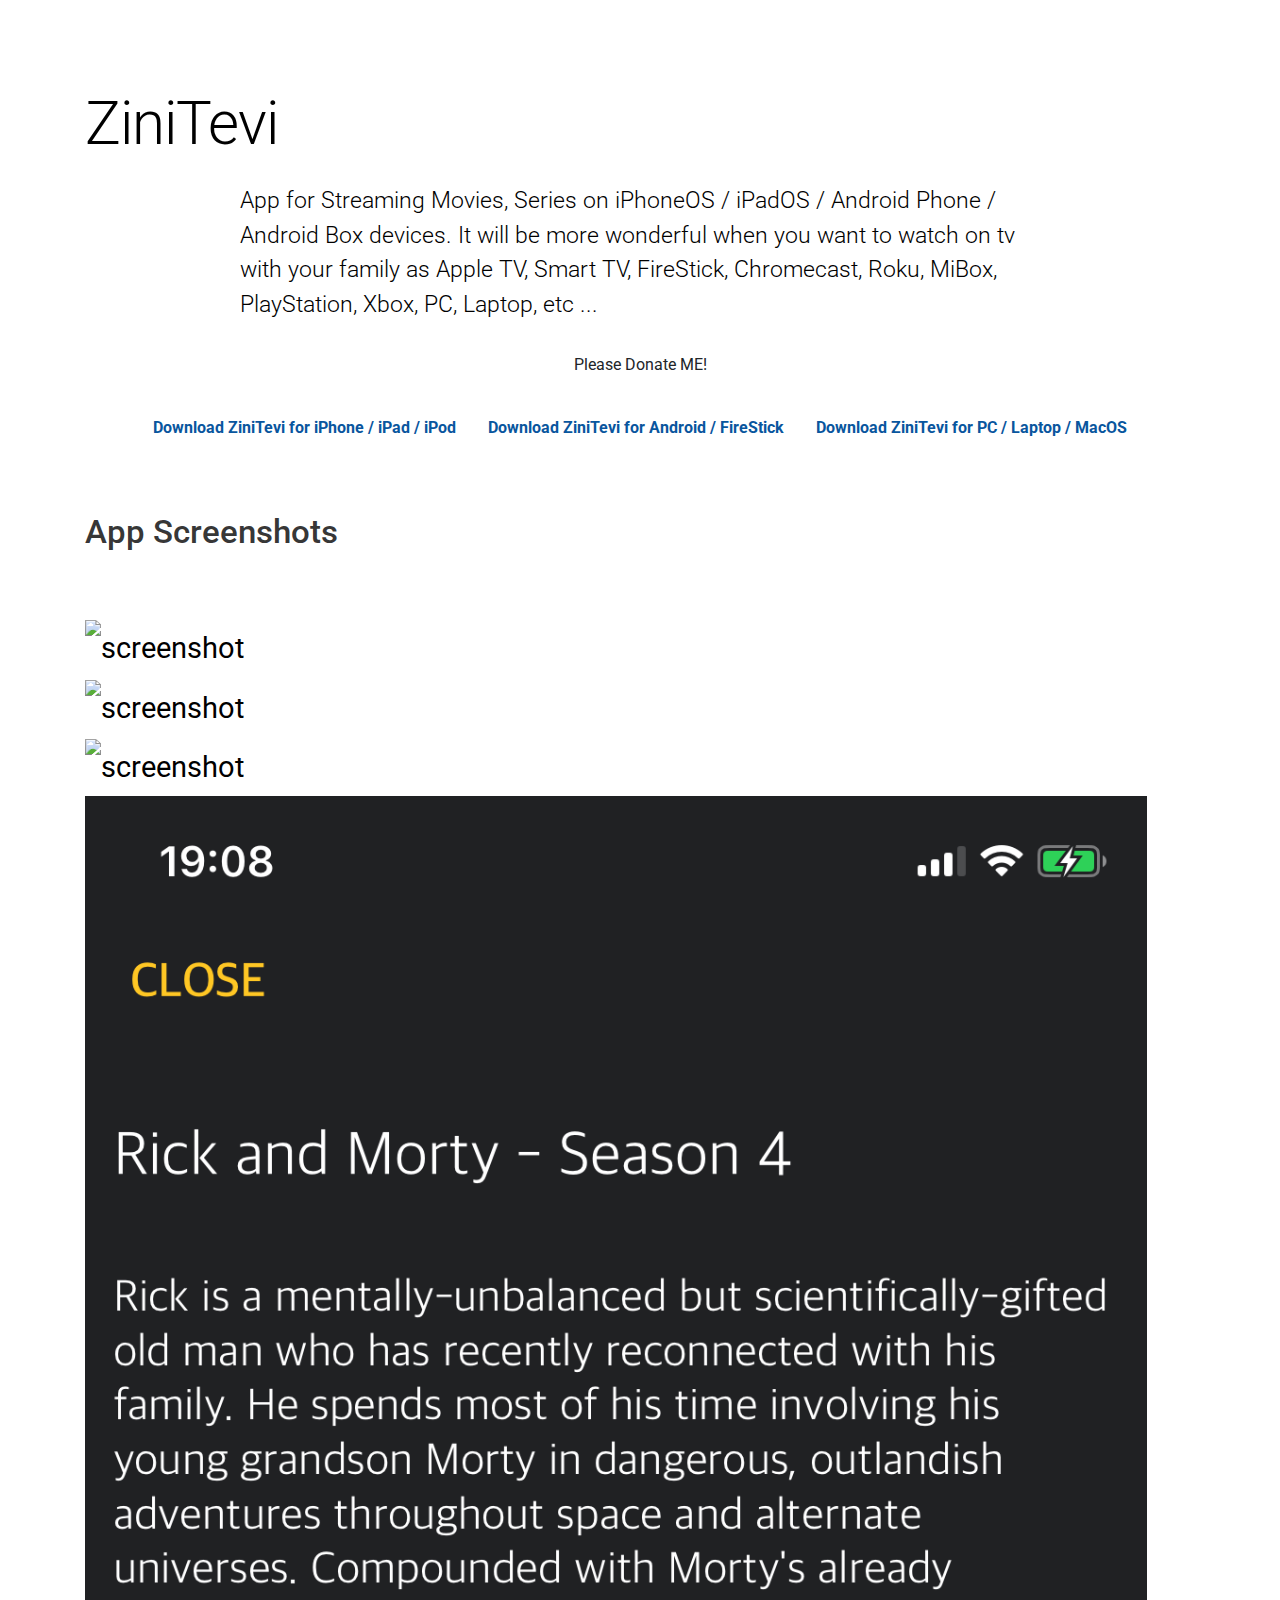
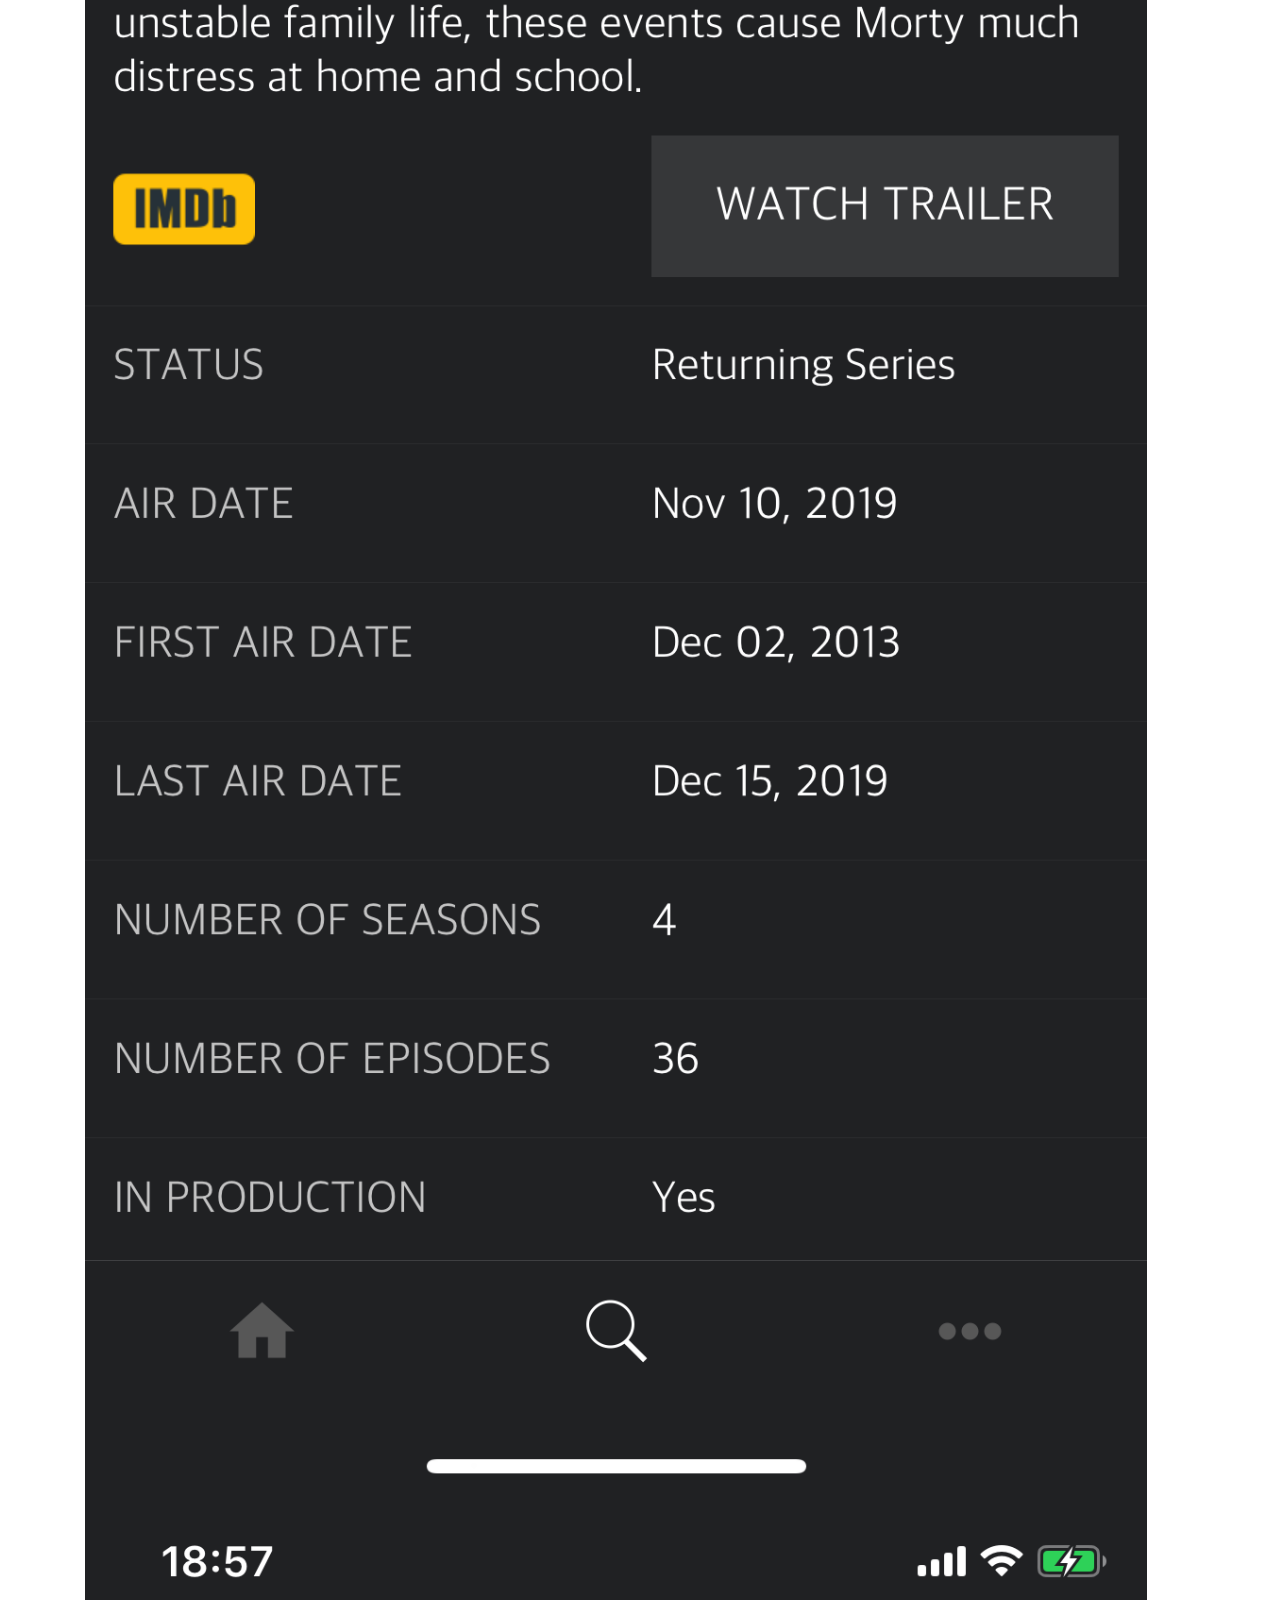
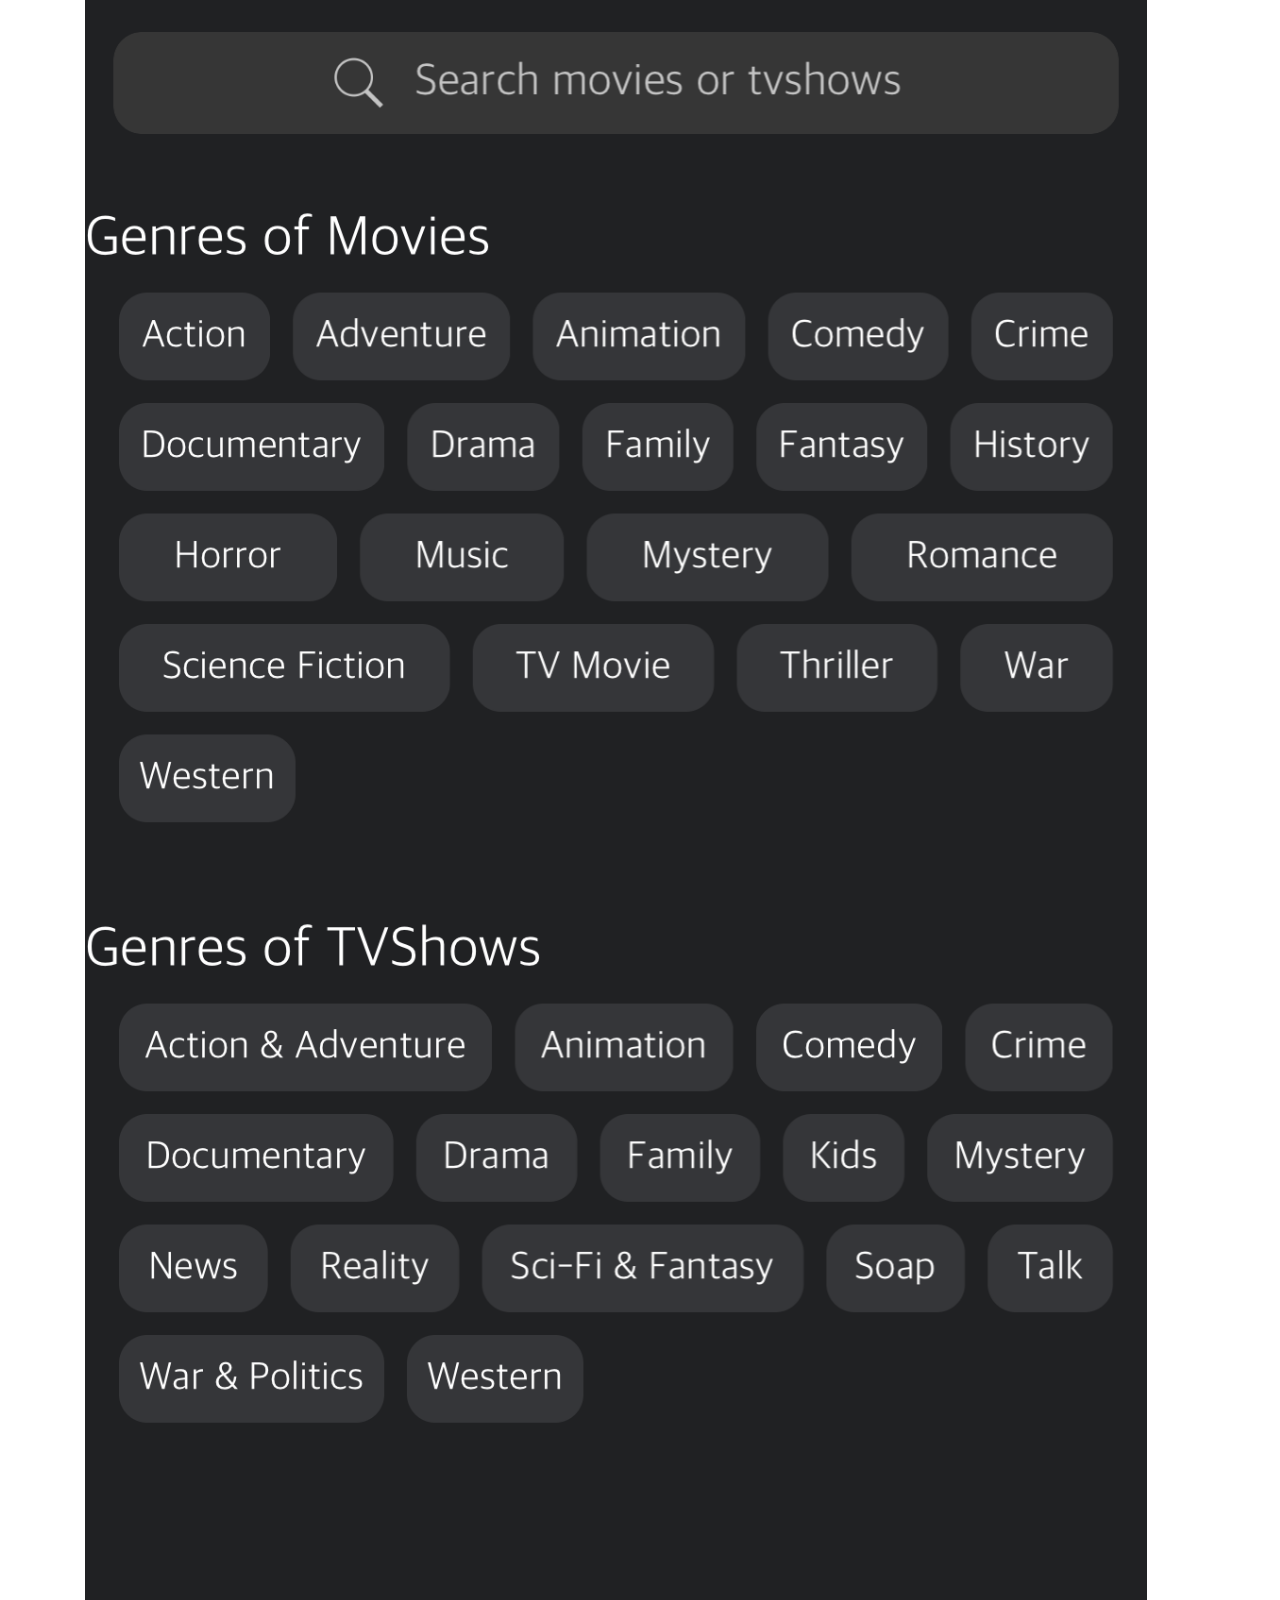
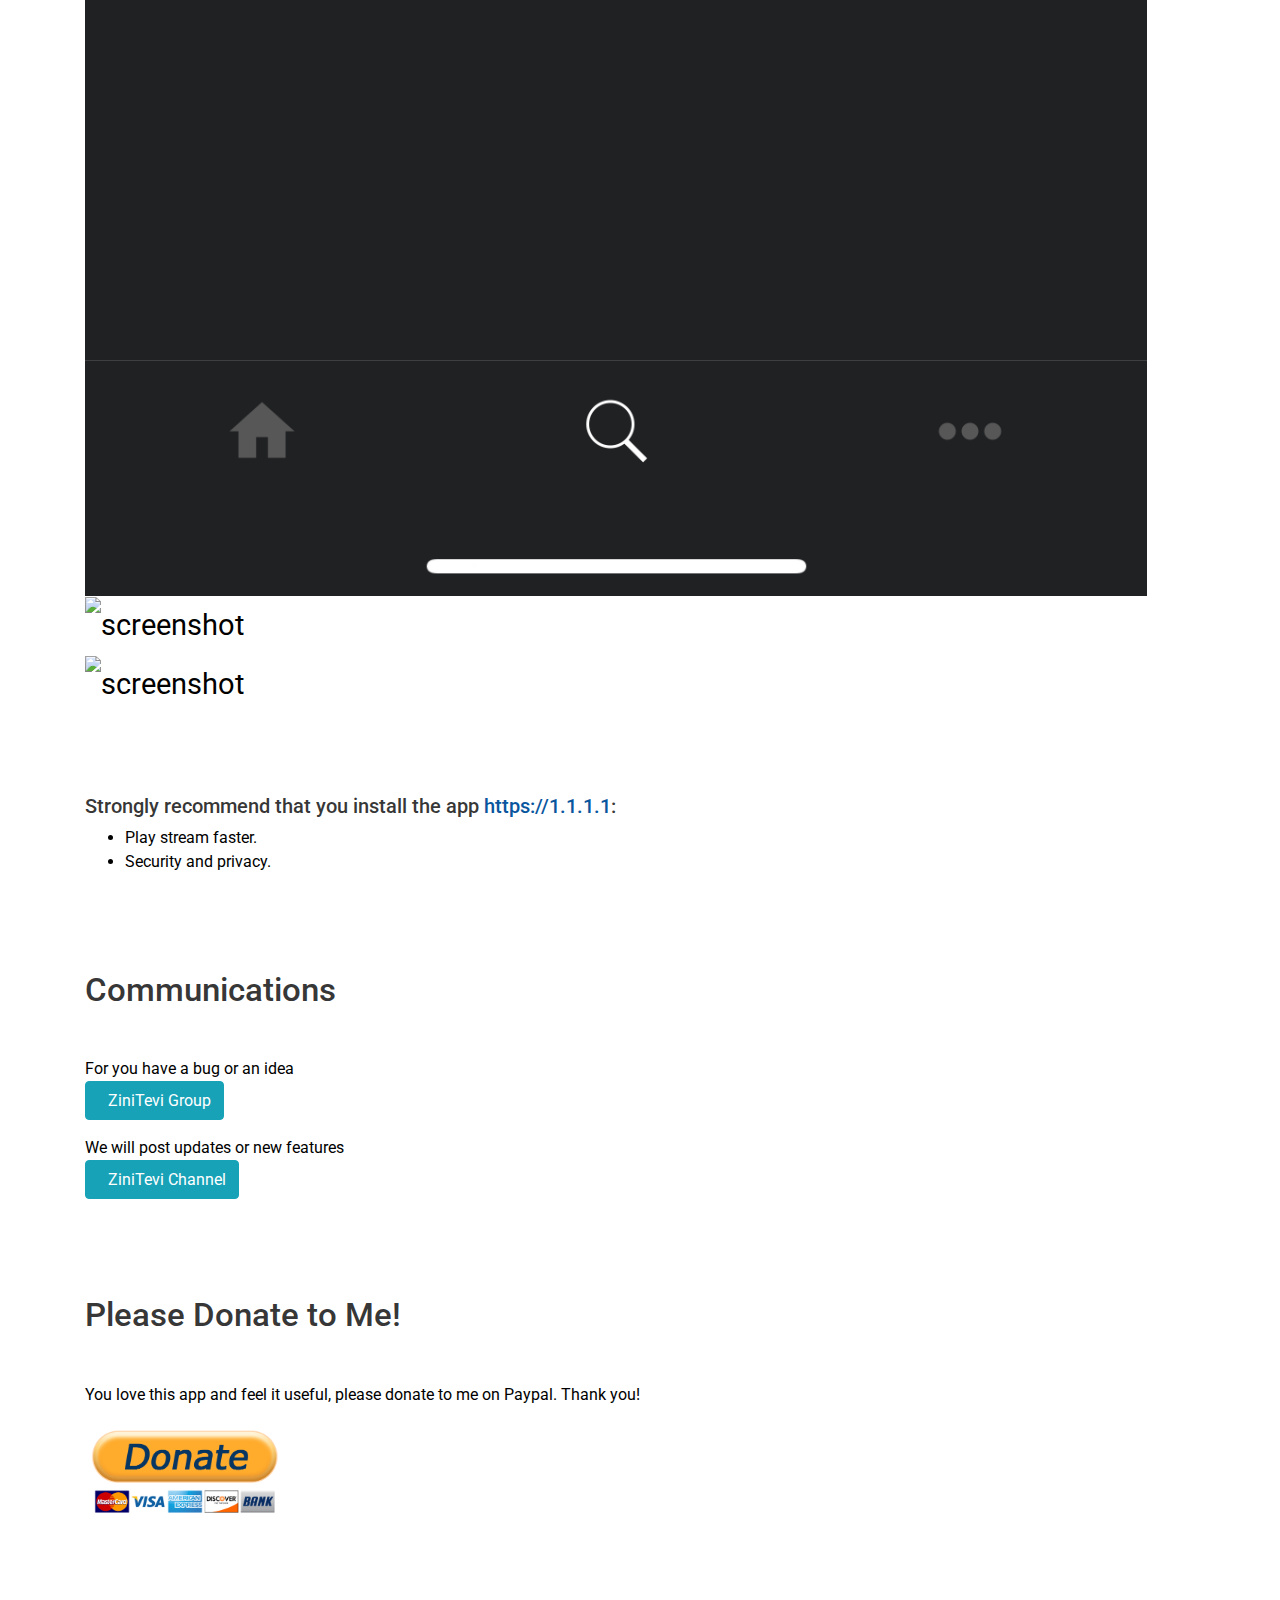
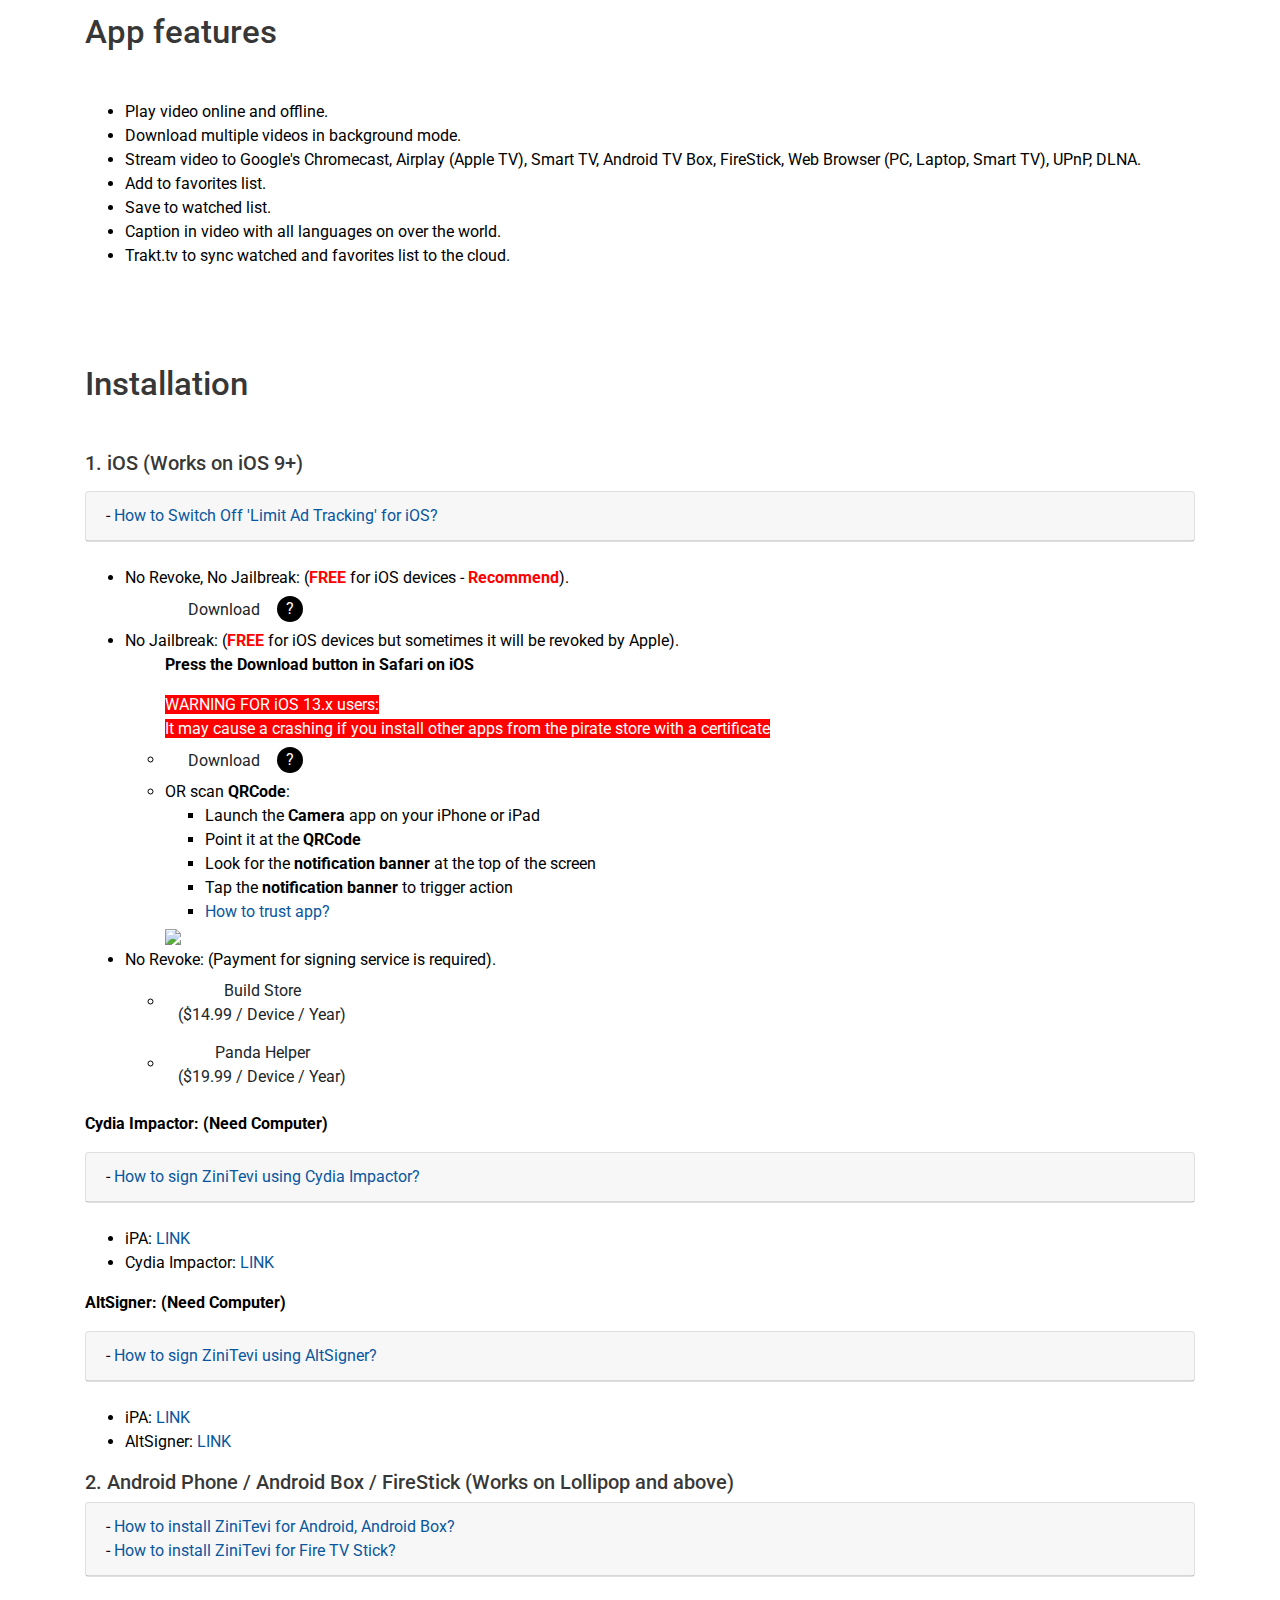
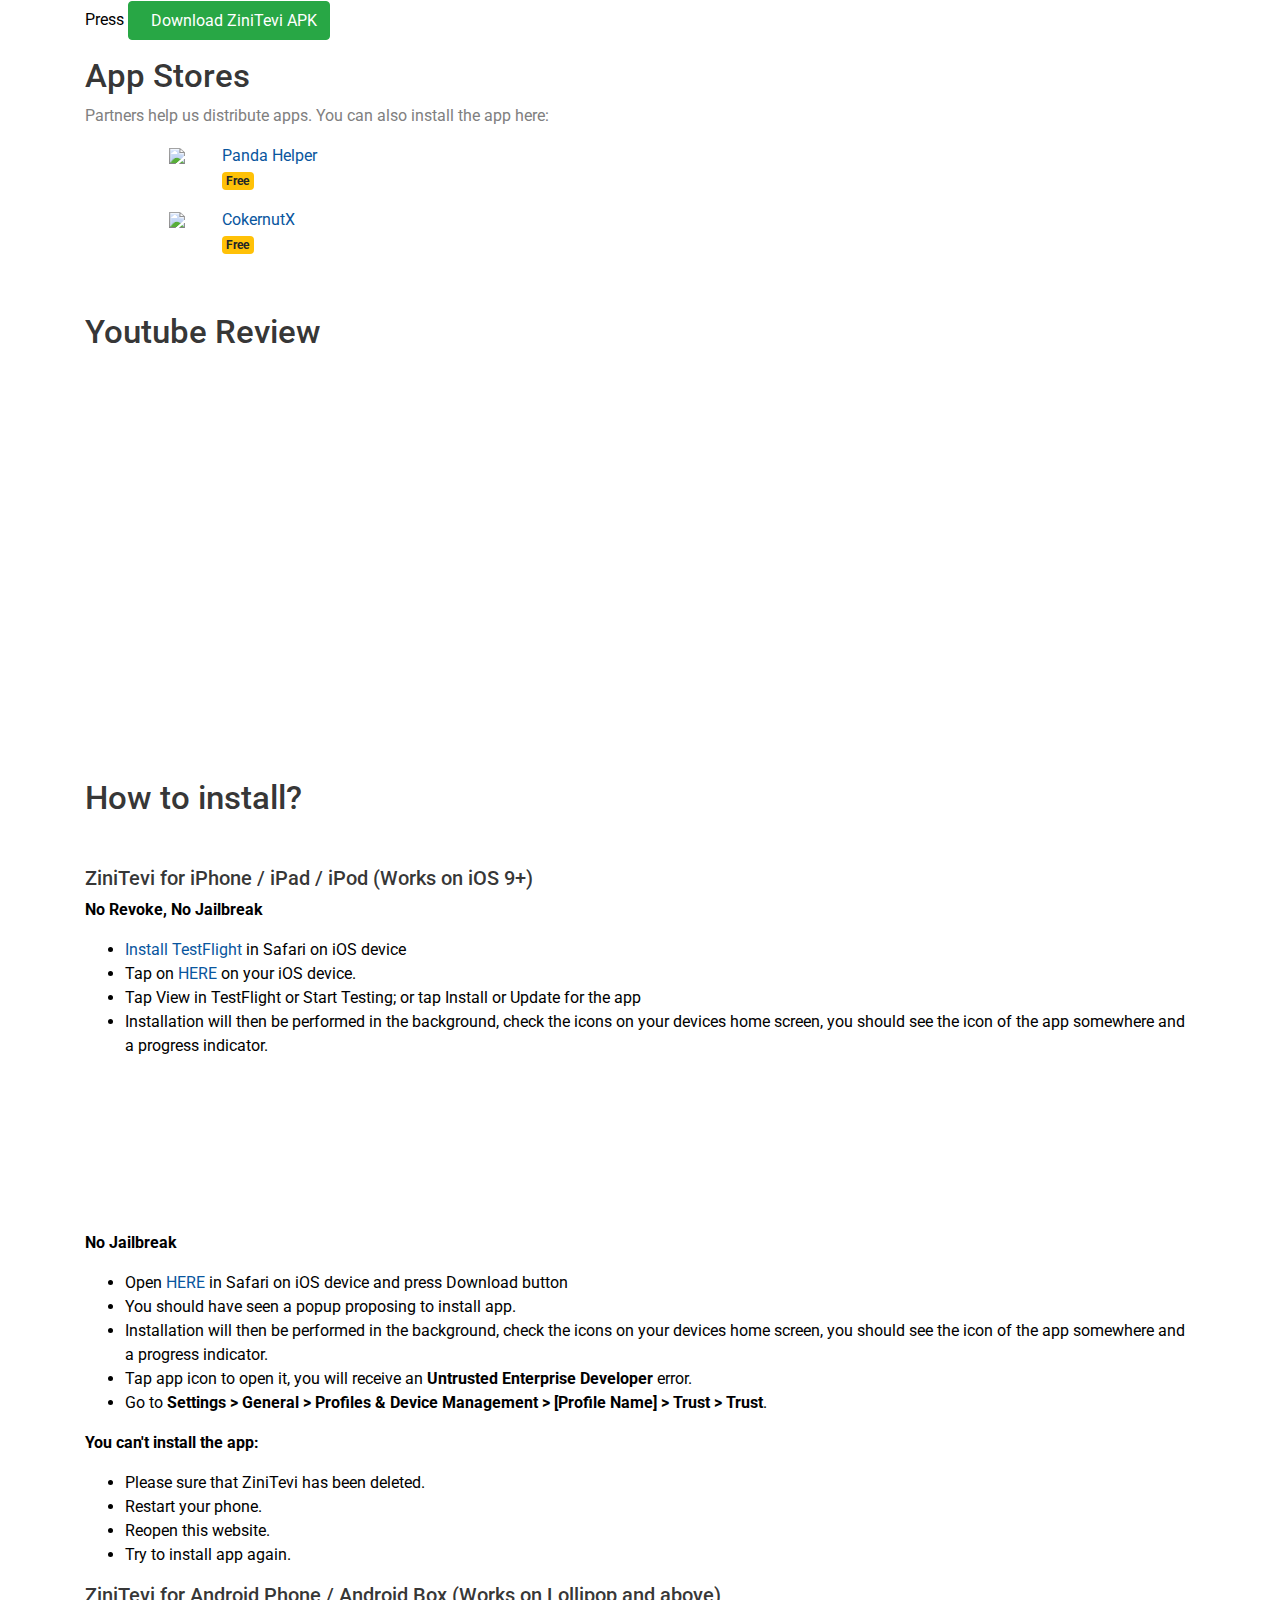
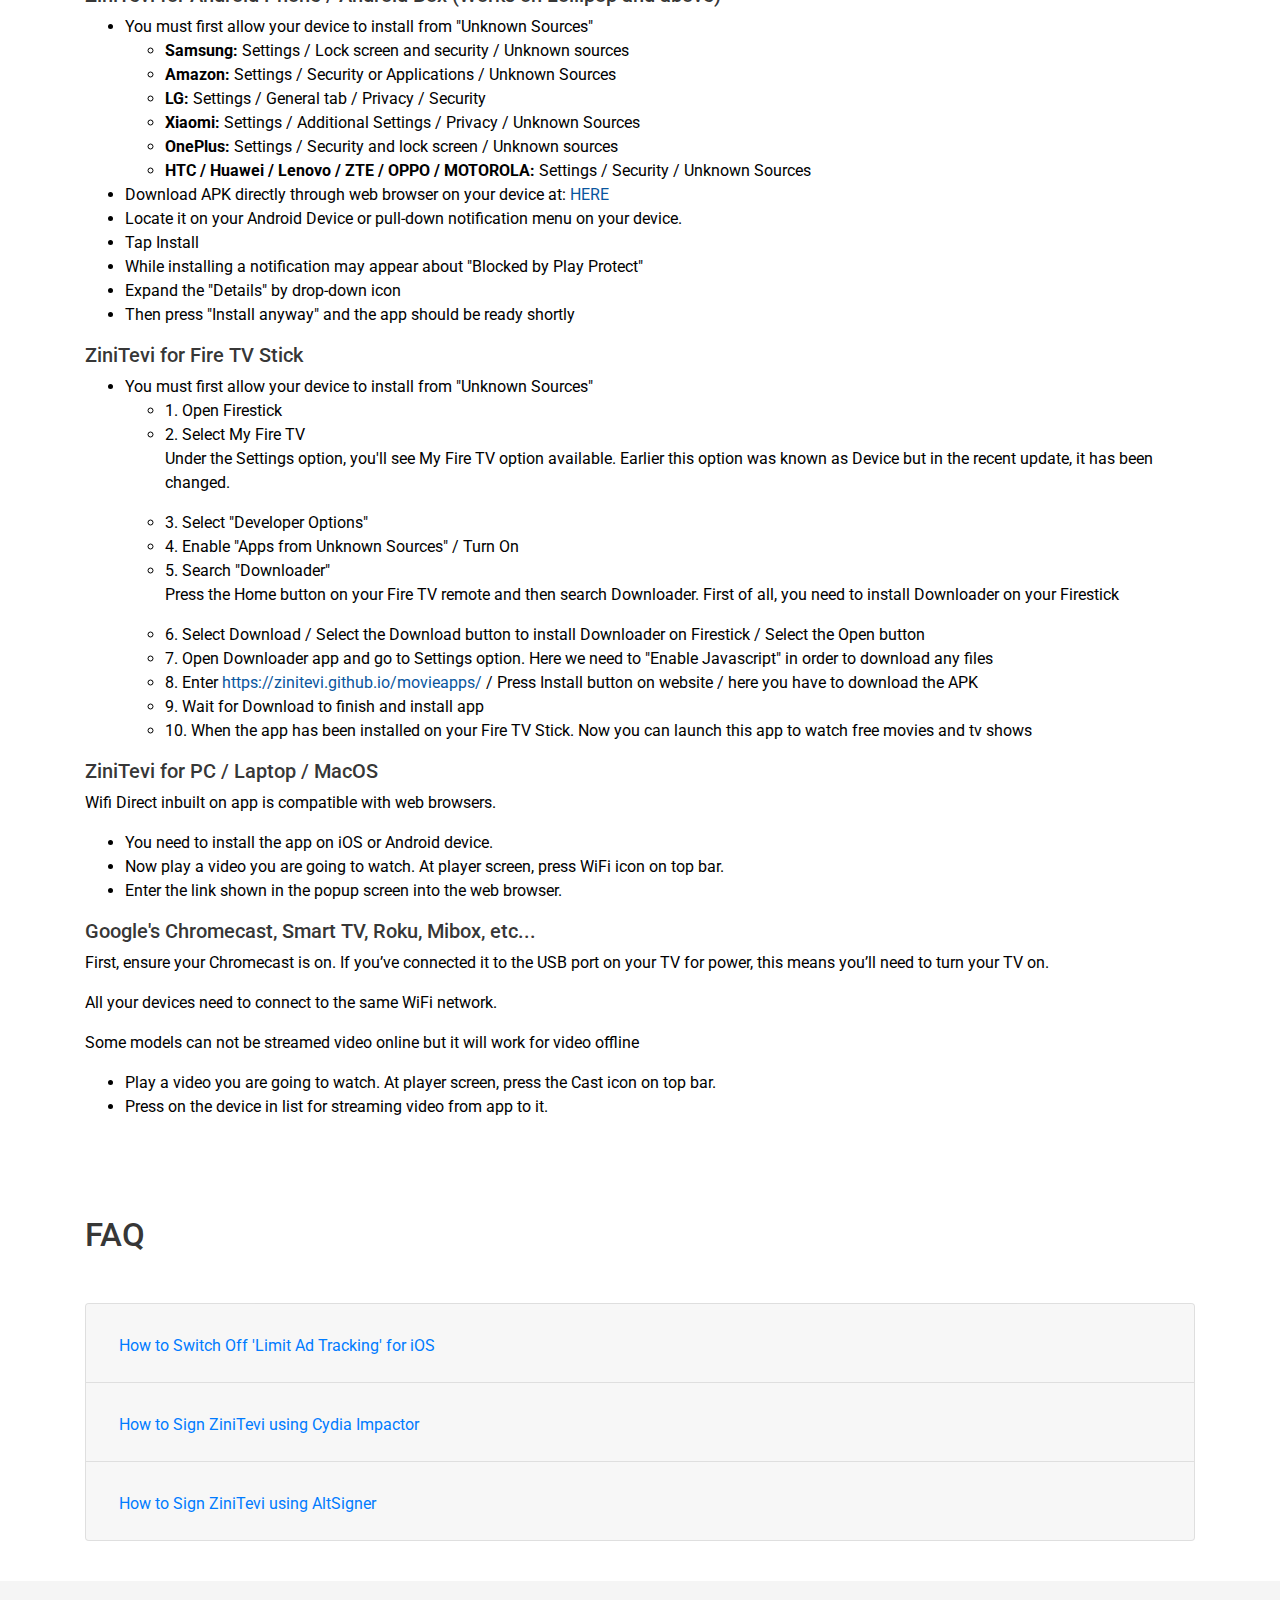
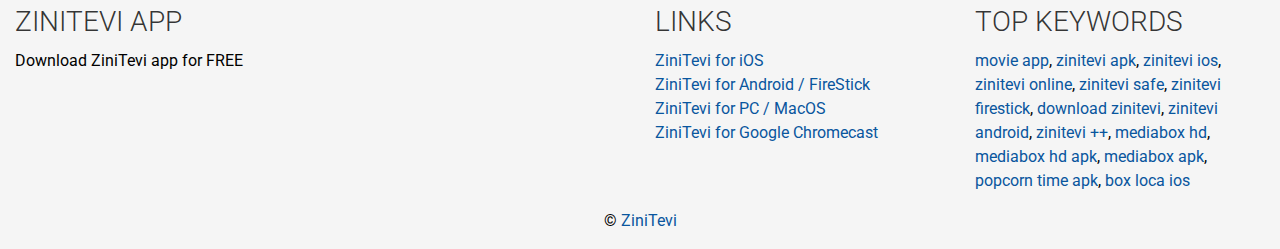
==== index.html @ 76414dab "Add files via upload" ====
<!DOCTYPE html>
<html class="no-js" lang="en">
    <head>
        <title>ZiniTevi Official - FREE Streaming app for iOS, Android, TV</title>
        <meta charset="utf-8">
        <meta name="viewport" content="width=device-width, initial-scale=1, shrink-to-fit=no">
        <meta name="description" content="TOP FREE Streaming Movies, Series, TV Shows online and offline for iOS, Apple TV, Android, Chromecast, FireStick, Smart TV, PC, Laptop, Macbook.">
        <meta name="keywords" content="download, movies, film, series, tvshows, smart tv, watch online, movie box, showbox, popcorn time, cotomovies, 123movies">
        <meta name="robots" content="noodp,index,follow" />
        <meta name="author" content="ZiniTevi">
        <meta name="thumbnail" content="https://zinitevi.github.io/movieapps/fav/og-image.png" />
        <meta property="og:site_name" content="ZiniTevi" />
        <meta http-equiv="REFRESH" content="300" />

        <meta property="og:title" content="ZiniTevi Official - FREE Streaming app for iOS, Android, TV">
        <meta property="og:description" content="TOP FREE Streaming Movies, Series, TV Shows online and offline for iOS, Apple TV, Android, Chromecast, FireStick, Smart TV, PC, Laptop, Macbook.">
        <meta property="og:url" content="https://zinitevi.github.io/movieapps/">

        <meta property="og:type" content="website" />
        <meta property="og:locale" content="en_US" />
        <meta property="og:image:width" content="620">
        <meta property="og:image:height" content="620">
        
        <meta property="og:image" content="https://zinitevi.github.io/movieapps/fav/og-image.png">
        <link rel="canonical" href="https://zinitevi.github.io/movieapps/" />
        <link rel="apple-touch-icon" sizes="180x180" href="https://zinitevi.github.io/movieapps/fav/apple-icon-180x180.png">
        <link rel="apple-touch-icon" sizes="57x57" href="https://zinitevi.github.io/movieapps/fav/apple-icon-57x57.png">
        <link rel="apple-touch-icon" sizes="60x60" href="https://zinitevi.github.io/movieapps/fav/apple-icon-60x60.png">
        <link rel="apple-touch-icon" sizes="72x72" href="https://zinitevi.github.io/movieapps/fav/apple-icon-72x72.png">
        <link rel="apple-touch-icon" sizes="76x76" href="https://zinitevi.github.io/movieapps/fav/apple-icon-76x76.png">
        <link rel="apple-touch-icon" sizes="114x114" href="https://zinitevi.github.io/movieapps/fav/apple-icon-114x114.png">
        <link rel="apple-touch-icon" sizes="120x120" href="https://zinitevi.github.io/movieapps/fav/apple-icon-120x120.png">
        <link rel="apple-touch-icon" sizes="144x144" href="https://zinitevi.github.io/movieapps/fav/apple-icon-144x144.png">
        <link rel="apple-touch-icon" sizes="152x152" href="https://zinitevi.github.io/movieapps/fav/apple-icon-152x152.png">
        
        <link rel="icon" type="image/png" sizes="192x192"  href="https://zinitevi.github.io/movieapps/fav/android-icon-192x192.png">
        <link rel="icon" type="image/png" sizes="32x32" href="https://zinitevi.github.io/movieapps/fav/favicon-32x32.png">
        <link rel="icon" type="image/png" sizes="96x96" href="https://zinitevi.github.io/movieapps/fav/favicon-96x96.png">
        <link rel="icon" type="image/png" sizes="16x16" href="https://zinitevi.github.io/movieapps/fav/favicon-16x16.png">
        <link rel="manifest" href="https://zinitevi.github.io/movieapps/fav/manifest.json">
        <meta name="msapplication-TileColor" content="#ffffff">
        <meta name="msapplication-TileImage" content="https://zinitevi.github.io/movieapps/fav/ms-icon-144x144.png">
        <meta name="theme-color" content="#ffffff">

        <!-- Font -->
        <link rel="dns-prefetch" href="//fonts.googleapis.com">
        <link href="https://fonts.googleapis.com/css?family=Roboto:300,400,500,700&display=swap" rel="stylesheet">
        <link href="https://cdnjs.cloudflare.com/ajax/libs/font-awesome/5.13.0/css/fontawesome.min.css" rel="stylesheet">
        <link rel="stylesheet" href="css/brands.css">
        

        <!-- Bootstrap CSS -->
        <link rel="stylesheet" href="https://stackpath.bootstrapcdn.com/bootstrap/4.3.1/css/bootstrap.min.css" integrity="sha384-ggOyR0iXCbMQv3Xipma34MD+dH/1fQ784/j6cY/iJTQUOhcWr7x9JvoRxT2MZw1T" crossorigin="anonymous">
        <!-- Material Design Bootstrap -->
        <link href="https://cdnjs.cloudflare.com/ajax/libs/mdbootstrap/4.15.0/css/mdb.min.css" rel="stylesheet">
        <!-- Themify Icons -->
        <link rel="stylesheet" href="css/themify-icons.css">
        <!-- Add the slick-theme.css if you want default styling -->
        <link rel="stylesheet" type="text/css" href="https://cdn.jsdelivr.net/gh/kenwheeler/slick@1.8.1/slick/slick.css"/>
        <!-- Add the slick-theme.css if you want default styling -->
        <link rel="stylesheet" type="text/css" href="https://cdn.jsdelivr.net/gh/kenwheeler/slick@1.8.1/slick/slick-theme.css"/>
        <link rel="stylesheet" type="text/css" href="css/addtohomescreen.css">
        <!-- Main css -->
        <link href="css/style.css?r=153445634563" rel="stylesheet">
        <style>
            .howto, .howto:hover {
                background-color: #000;
                width: 26px;
                height: 26px;
                display: inline-table;
                text-align: center;
                line-height: 26px;
                border-radius: 25px;
                color: #fff;
                text-decoration: none;
            }
        </style>
        <script src="https://www.gstatic.com/firebasejs/7.14.1/firebase-app.js"></script>
        <script src="https://www.gstatic.com/firebasejs/7.14.1/firebase-analytics.js"></script>
        <script>
            //var _0x77af=["\x41\x49\x7A\x61\x53\x79\x42\x77\x48\x48\x47\x49\x5A\x68\x38\x4B\x5A\x34\x43\x42\x4A\x65\x30\x79\x5A\x7A\x64\x43\x73\x76\x52\x2D\x58\x6A\x56\x79\x6E\x45\x30","\x7A\x69\x6E\x69\x74\x65\x76\x69\x2D\x77\x65\x62\x2E\x66\x69\x72\x65\x62\x61\x73\x65\x61\x70\x70\x2E\x63\x6F\x6D","\x68\x74\x74\x70\x73\x3A\x2F\x2F\x7A\x69\x6E\x69\x74\x65\x76\x69\x2D\x77\x65\x62\x2E\x66\x69\x72\x65\x62\x61\x73\x65\x69\x6F\x2E\x63\x6F\x6D","\x7A\x69\x6E\x69\x74\x65\x76\x69\x2D\x77\x65\x62","\x7A\x69\x6E\x69\x74\x65\x76\x69\x2D\x77\x65\x62\x2E\x61\x70\x70\x73\x70\x6F\x74\x2E\x63\x6F\x6D","\x38\x38\x30\x31\x32\x36\x30\x39\x31\x33\x32\x33","\x31\x3A\x38\x38\x30\x31\x32\x36\x30\x39\x31\x33\x32\x33\x3A\x77\x65\x62\x3A\x38\x36\x37\x66\x34\x35\x30\x62\x63\x39\x31\x63\x66\x30\x62\x65\x36\x35\x66\x63\x31\x65","\x47\x2D\x4A\x46\x4D\x32\x31\x4A\x51\x36\x46\x4B","\x69\x6E\x69\x74\x69\x61\x6C\x69\x7A\x65\x41\x70\x70","\x61\x6E\x61\x6C\x79\x74\x69\x63\x73"];var firebaseConfig={apiKey:_0x77af[0],authDomain:_0x77af[1],databaseURL:_0x77af[2],projectId:_0x77af[3],storageBucket:_0x77af[4],messagingSenderId:_0x77af[5],appId:_0x77af[6],measurementId:_0x77af[7]};firebase[_0x77af[8]](firebaseConfig);firebase[_0x77af[9]]()
        </script>
    </head>
    <body>
        <header>
            <div class="container mt-5">
                <h1>ZiniTevi</h1>
                <p class="tagline mb-4">App for Streaming Movies, Series on iPhoneOS / iPadOS / Android Phone / Android Box devices. It will be more wonderful when you want to watch on tv with your family as Apple TV, Smart TV, FireStick, Chromecast, Roku, MiBox, PlayStation, Xbox, PC, Laptop, etc ...</p>
                <div class="row justify-content-center">
                    <a class="btn btn-deep-orange" href="https://zinitevi.github.io/movieapps/#donate">Please Donate ME!</a>
                </div>

                <ul class="nav justify-content-center grey lighten-4 py-4 font-weight-bold">
                    <li class="nav-item">
                      <a class="nav-link" href="https://zinitevi.github.io/movieapps/#install-app-for-ios" title="Download ZiniTevi for iOS">Download ZiniTevi for iPhone / iPad / iPod</a>
                    </li>
                    <li class="nav-item">
                      <a class="nav-link" href="https://zinitevi.github.io/movieapps/#install-app-for-android" title="Download ZiniTevi for Android / FireStick">Download ZiniTevi for Android / FireStick</a>
                    </li>
                    <li class="nav-item">
                      <a class="nav-link" href="https://zinitevi.github.io/movieapps/#how-to-install-pc-laptop" title="Download ZiniTevi for PC / Laptop / MacOS">Download ZiniTevi for PC / Laptop / MacOS</a>
                    </li>
                </ul>

            </div>
        </header>

        <div class="section">
            <div class="container">
                <div class="section-title">
                        <h3>App Screenshots</h2>
                </div>
                <div class="row monica">
                    <div class="col-12 monica__slider">
                        <div class="monica__slide">
                            <img src="images/screen1.png" alt="screenshot" class="">
                        </div>
                        <div class="monica__slide">
                            <img src="images/screen2.png" alt="screenshot" class="">
                        </div>
                        <div class="monica__slide">
                            <img src="images/screen3.png" alt="screenshot" class="">
                        </div>
                        <div class="monica__slide">
                            <img src="images/screen4.png" alt="screenshot" class="">
                        </div>
                        <div class="monica__slide">
                            <img src="images/screen5.png" alt="screenshot" class="">
                        </div>
                        <div class="monica__slide">
                            <img src="images/screen6.png" alt="screenshot" class="">
                        </div>
                        <div class="monica__slide">
                            <img src="images/screen7.png" alt="screenshot" class="">
                        </div>
                    </div>
                </div>
            </div>
        </div>
        

        <div class="section" id="recommend">
            <div class="container">
                <div class="row">
                    <div class="col-12 col-lg-12">
                        <h4>Strongly recommend that you install the app <a href="https://1.1.1.1" target="_blank">https://1.1.1.1</a>:</h4>
                        <ul>
                            <li>Play stream faster.</li>
                            <li>Security and privacy.</li>
                        </ul>
                    </div>
                </div>
            </div>
        </div>

        <div class="section" id="communications">
            <div class="container">

                <div class="section-title">
                    <h3>Communications</h3>
                </div>

                <div class="row">
                    <div class="col-12 col-lg-12">
                        <p class="mb-0">For you have a bug or an idea</p>
                        <p><a href="https://t.me/joinchat/O-3uKhRt22WV8OYOBkq20w" target="_blank" class="btn btn-info"> <i class="fab fa-telegram"></i>ZiniTevi Group</a></p>
                        <p></p>
                        <p class="mb-0">We will post updates or new features</p>
                        <p><a href="https://t.me/joinchat/AAAAAE7ElKdKTI_uRMHIIw" target="_blank" class="btn btn-info"><i class="fab fa-telegram"></i> ZiniTevi Channel</a></p>
                    </div>
                </div>
            </div>
        </div>

        <div class="section" id="donate">
            <div class="container">

                <div class="section-title">
                    <h3>Please Donate to Me!</h3>
                </div>

                <div class="row">
                    <div class="col-12 col-lg-12">
                        <p>You love this app and feel it useful, please donate to me on Paypal. Thank you!</p>
                        <p><a href="https://paypal.me/zinitevi" target="_blank"><img src="images/donate.png" width="200px" /></a></p>
                        <p></p>
                    </div>
                </div>
            </div>
        </div>

        <div class="section" id="features">
            <div class="container">

                <div class="section-title">
                    <h3>App features</h3>
                </div>

                <div class="row">
                    <div class="col-12 col-lg-12">
                        <ul>
                            <li>Play video online and offline.</li>
                            <li>Download multiple videos in background mode.</li>
                            <li>Stream video to Google's Chromecast, Airplay (Apple TV), Smart TV, Android TV Box, FireStick, Web Browser (PC, Laptop, Smart TV), UPnP, DLNA.</li>
                            <li>Add to favorites list.</li>
                            <li>Save to watched list.</li>
                            <li>Caption in video with all languages on over the world.</li>
                            <li>Trakt.tv to sync watched and favorites list to the cloud.</li>
                        </ul>
                    </div>
                </div>
            </div>
        </div>

        <div class="section" id="installation">
            <div class="container">
                <div class="section-title">
                    <h3>Installation</h3>
                </div>
    
                <div class="row">
                    <div class="col-12 col-lg-12">
                        <h4 id="install-app-for-ios">1. iOS (Works on iOS 9+)</h4>
    
                        <p class="font-weight-bold"></p>
                        <div class="card mb-4">
                            <div class="card-header">
                                - <a href="https://zinitevi.github.io/movieapps/#how-to-switch-off-limit-ad-tracking">How to Switch Off 'Limit Ad Tracking' for iOS?</a>
                            </div>
                        </div>
                        <ul>
                            <li>No Revoke, No Jailbreak: (<span class="font-weight-bold" style="color:red;">FREE</span> for iOS devices - <strong style="color:red;">Recommend</strong>).</li>
                                <ul style="display:block;">
                                    <li id="no-revoke-no-jailbreak"  style="display: block">
                                        <a href="#" class="btn btn-elegant"> <i class="fab fa-apple"></i> Download</a> <a href="https://zinitevi.github.io/movieapps/#how-to-install-zinitevi-no-revoke-no-jailbreak" class="howto">?</a>
                                    </li>
                                </ul>
                            <li>No Jailbreak: (<span class="font-weight-bold" style="color:red;">FREE</span> for iOS devices but sometimes it will be revoked by Apple).</li>
                                <ul style="display:block;">
                                    <p class="font-weight-bold">Press the Download button in Safari on iOS</p>
                                    <p style="color:white;background-color: red;display:inline;">
                                        WARNING FOR iOS 13.x users: <br/>
                                        It may cause a crashing if you install other apps from the pirate store with a certificate
                                    </p>
                                    <li id="no-jailbreak">
                                        <a href="itms-services://?action=download-manifest&url=https://raw.githubusercontent.com/ZiniTevi/movieapps/master/apps/zinitevi.plist" class="btn btn-elegant" target="_blank"> <i class="fab fa-apple"></i> Download</a> <a href="https://zinitevi.github.io/movieapps/#how-to-install-zinitevi-no-jailbreak" class="howto">?</a>
                                    </li>
                                </ul>
                                <ul>
                                    <li>OR scan <strong>QRCode</strong>:
                                        <ul>
                                            <li>Launch the <b>Camera</b> app on your iPhone or iPad</li>
                                            <li>Point it at the <b>QRCode</b></li>
                                            <li>Look for the <b>notification banner</b> at the top of the screen</li>
                                            <li>Tap the <b>notification banner</b> to trigger action</li>
                                            <li><a href="https://zinitevi.github.io/movieapps/#how-to-trust-app">How to trust app?</a></li>
                                        </ul>
                                        <img src="https://1.bp.blogspot.com/-JonjaXdqeSo/XZmzIIADOlI/AAAAAAAAALQ/J1eT-JoEQt00AUDTWS5rX-xDfTpZR4BFwCNcBGAsYHQ/s1600/zinitevi_qrcode.png" />
                                    </li>
                                </ul>
                            <li>No Revoke: (Payment for signing service is required).</li>
                                <ul>
                                    <li><a href="https://builds.io/apps/zinitevipp?aid=1025569" target="_blank" class="btn peach-gradient">Build Store <br/>($14.99 / Device / Year)</a></li>
                                    <li><a href="https://m.pandahelp.vip/?s=ZiniTevi" target="_blank" class="btn blue-gradient">Panda Helper <br/>($19.99 / Device / Year)</a></li>
                                </ul>
                        </ul>
                        <p class="font-weight-bold" style="display: none;">No Jailbreak & No Revoke:</p>
                        <ul style="display: none;">
                            <li><a href="https://builds.io/apps/zinitevipp?aid=1025569" target="_blank">BuildStore</a> ($14.99/year)</li>
                        </ul>

                        <p class="font-weight-bold" style="display: block;">Cydia Impactor: (Need Computer)</p>
                        <div class="card mb-4" style="display: block;">
                            <div class="card-header">
                                - <a href="https://zinitevi.github.io/movieapps/#how-to-sign-ios-apps-using-cydia-impactor">How to sign ZiniTevi using Cydia Impactor?</a>
                            </div>
                        </div>
                        <ul style="display: block;">
                            <li>iPA: <a href="apps/zinitevi_adhoc.ipa">LINK</a></li>
                            <li>Cydia Impactor: <a href="http://www.cydiaimpactor.com/" target="_blank">LINK</a></li>
                        </ul>

                        <p class="font-weight-bold" id="altsigner">AltSigner: (Need Computer)</p>
                        <div class="card mb-4">
                            <div class="card-header">
                                - <a href="https://zinitevi.github.io/movieapps/#how-to-sign-ios-apps-using-altsigner">How to sign ZiniTevi using AltSigner?</a>
                            </div>
                        </div>
                        <ul>
                            <li>iPA: <a href="apps/zinitevi_adhoc.ipa">LINK</a></li>
                            <li>AltSigner: <a href="https://cydiaimpactpro.com/" target="_blank">LINK</a></li>
                        </ul>

                    </div>

                    <div class="col-12 col-lg-12">
                        <h4 id="install-app-for-android">2. Android Phone / Android Box / FireStick (Works on Lollipop and above)</h4>
                        <div class="card mb-4">
                            <div class="card-header">
                                - <a href="https://zinitevi.github.io/movieapps/#how-to-install-android">How to install ZiniTevi for Android, Android Box?</a><br/>
                                - <a href="https://zinitevi.github.io/movieapps/#how-to-install-fire-tv-stick">How to install ZiniTevi for Fire TV Stick?</a>
                            </div>
                        </div>
                        <p>Press <a href="https://github.com/ZiniTevi/movieapps/raw/master/apps/zinitevi.apk" class="btn btn-success btn-android"><i class="fab fa-google-play"></i> Download ZiniTevi APK</a></p>
                    </div>

                    <div class="col-12 col-lg-12">
                        <h3>App Stores</h3>
                        <p style="color:gray;">Partners help us distribute apps. You can also install the app here:</p>
                        <div class="row no-gutters ml-5">
                            <div class="col-3 col-sm-1 text-center">
                                <img src="https://www.pandahelp.vip/asset/images/logo.png" style="width:60px;" />
                            </div>
                            <div class="col-9 col-sm-11">
                                <a href="https://www.pandahelp.vip/app/10015050?from=zinitevi" target="_blank" class="pl-0 pt-0">Panda Helper</a>
                                <p class="pl-0"><span class="badge-warning badge">Free</span></p>
                            </div>
                        </div>
                        <div class="row no-gutters ml-5">
                            <div class="col-3 col-sm-1 text-center">
                                <img src="http://www.cokernutx.com/coker/img/icon.png" style="width:60px;" />
                            </div>
                            <div class="col-9 col-sm-11">
                                <a href="https://www.cokernutx.com/app_detail/detail/ZiniTevi" target="_blank" class="pl-0 pt-0">CokernutX</a>
                                <p class="pl-0"><span class="badge-warning badge">Free</span></p>
                            </div>
                        </div>
                    </div>
                </div>
            </div>
        </div>

        <div class="youtube review" id="youtube-review">
            <div class="container">
                <div class="section-title">
                    <h3>Youtube Review</h3>
                </div>

                <div class="row monica mt-0">
                    <div class="col-12 monica__slider_youtube">
                        <div class="monica__slide">
                            <iframe src="https://www.youtube.com/embed/S40OdXGiQFY" rel="0" frameborder="0" allow="accelerometer; autoplay; encrypted-media; gyroscope; picture-in-picture" allowfullscreen></iframe>
                        </div>
                        <div class="monica__slide">
                            <iframe src="https://www.youtube.com/embed/9IArxUekdqY" rel="0" frameborder="0" allow="accelerometer; autoplay; encrypted-media; gyroscope; picture-in-picture" allowfullscreen></iframe>
                        </div>
                    </div>
                </div>
            </div>
        </div>

        <div class="section" id="how-to-install">
            <div class="container">
                <div class="section-title">
                    <h3>How to install?</h3>
                </div>
    
                <div class="row">
                    <div class="col-12 col-lg-12">
                        <h4 id="how-to-install-ios">ZiniTevi for iPhone / iPad / iPod (Works on iOS 9+)</h4>
                        <p id="how-to-install-zinitevi-no-revoke-no-jailbreak" style="display: block;"><strong>No Revoke, No Jailbreak</strong></p>
                        <ul style="display: block;">
                            <li><a href="https://apps.apple.com/app/id899247664" target="_blank">Install TestFlight</a> in Safari on iOS device</li>
                            <li>Tap on <a href="https://zinitevi.github.io/movieapps/#no-revoke-no-jailbreak">HERE</a> on your iOS device.</li>
                            <li>Tap View in TestFlight or Start Testing; or tap Install or Update for the app</li>
                            <li>Installation will then be performed in the background, check the icons on your devices home screen, you should see the icon of the app somewhere and a progress indicator.</li>
                            <p><iframe src="https://www.youtube.com/embed/9IArxUekdqY" frameborder="0" allow="accelerometer; autoplay; encrypted-media; gyroscope; picture-in-picture" allowfullscreen></iframe></p>
                        </ul>
                        <p id="how-to-install-zinitevi-no-jailbreak"><strong>No Jailbreak</strong></p>
                        <ul>
                            <li>Open <a href="https://zinitevi.github.io/movieapps/#no-jailbreak">HERE</a> in Safari on iOS device and press Download button</li>
                            <li>You should have seen a popup proposing to install app.</li>
                            <li>Installation will then be performed in the background, check the icons on your devices home screen, you should see the icon of the app somewhere and a progress indicator.</li>
                            <li id="how-to-trust-app">Tap app icon to open it, you will receive an <strong>Untrusted Enterprise Developer</strong> error.</li>
                            <li>Go to <strong>Settings > General > Profiles & Device Management > [Profile Name] > Trust > Trust</strong>.</li>
                        </ul>

                        <p><strong>You can't install the app:</strong></p>
                        <ul>
                            <li>Please sure that ZiniTevi has been deleted.</li>
                            <li>Restart your phone.</li>
                            <li>Reopen this website.</li>
                            <li>Try to install app again.</li>
                        </ul>
                    </div>

                    <div class="col-12 col-lg-12">
                        <h4 id="how-to-install-android">ZiniTevi for Android Phone / Android Box (Works on Lollipop and above)</h4>
                        <ul>
                            <li>You must first allow your device to install from "Unknown Sources"</li>
                            <ul>
                                <li><strong>Samsung:</strong> Settings / Lock screen and security / Unknown sources</li>
                                <li><strong>Amazon:</strong> Settings / Security or Applications / Unknown Sources</li>
                                <li><strong>LG:</strong> Settings / General tab / Privacy / Security</li>
                                <li><strong>Xiaomi:</strong> Settings / Additional Settings / Privacy / Unknown Sources</li>
                                <li><strong>OnePlus:</strong> Settings / Security and lock screen / Unknown sources</li>
                                <li><strong>HTC / Huawei / Lenovo / ZTE / OPPO / MOTOROLA:</strong> Settings / Security / Unknown Sources</li>
                            </ul>
                            <li>Download APK directly through web browser on your device at: <a href="https://zinitevi.github.io/movieapps/#installation">HERE</a></li>
                            <li>Locate it on your Android Device or pull-down notification menu on your device.</li>
                            <li>Tap Install</li>
                            <li>While installing a notification may appear about "Blocked by Play Protect"</li>
                            <li>Expand the "Details" by drop-down icon</li>
                            <li>Then press "Install anyway" and the app should be ready shortly</li>
                        </ul>
                    </div>

                    <div class="col-12 col-lg-12">
                        <h4 id="how-to-install-fire-tv-stick">ZiniTevi for Fire TV Stick</h4>
                        <ul>
                            <li>You must first allow your device to install from "Unknown Sources"</li>
                            <ul>
                                <li>1. Open Firestick</li>
                                <li>2. Select My Fire TV
                                    <p>Under the Settings option, you'll see My Fire TV option available. Earlier this option was known as Device but in the recent update, it has been changed.</p>
                                </li>
                                <li>3. Select "Developer Options"</li>
                                <li>4. Enable "Apps from Unknown Sources" / Turn On</li>
                                <li>5. Search "Downloader"
                                    <p>Press the Home button on your Fire TV remote and then search Downloader. First of all, you need to install Downloader on your Firestick</p>
                                </li>
                                <li>6. Select Download / Select the Download button to install Downloader on Firestick / Select the Open button</li>
                                <li>7. Open Downloader app and go to Settings option. Here we need to "Enable Javascript" in order to download any files</li>
                                <li>8. Enter <a href="https://zinitevi.github.io/movieapps">https://zinitevi.github.io/movieapps/</a> / Press Install button on website / here you have to download the APK</li>
                                <li>9. Wait for Download to finish and install app</li>
                                <li>10. When the app has been installed on your Fire TV Stick. Now you can launch this app to watch free movies and tv shows</li>
                            </ul>
                        </ul>
                    </div>

                    <div class="col-12 col-lg-12">
                        <h4 id="how-to-install-pc-laptop">ZiniTevi for PC / Laptop / MacOS</h4>
                        <p>Wifi Direct inbuilt on app is compatible with web browsers.</p>
                        <ul>
                            <li>You need to install the app on iOS or Android device.</li>
                            <li>Now play a video you are going to watch. At player screen, press WiFi icon on top bar.</li>
                            <li>Enter the link shown in the popup screen into the web browser.</li>
                        </ul>
                    </div>

                    <div class="col-12 col-lg-12">
                        <h4 id="how-to-install-zinitevi-google-chromecast">Google's Chromecast, Smart TV, Roku, Mibox, etc...</h4>
                        <p>First, ensure your Chromecast is on. If you’ve connected it to the USB port on your TV for power, this means you’ll need to turn your TV on.</p>
                        <p>All your devices need to connect to the same WiFi network.</p>
                        <p>Some models can not be streamed video online but it will work for video offline</p>
                        <ul>
                            <li>Play a video you are going to watch. At player screen, press the Cast icon on top bar.</li>
                            <li>Press on the device in list for streaming video from app to it.</li>
                        </ul>
                    </div>
                </div>
            </div>
        </div>

        <div class="section" id="faq">
            <div class="container">
                <div class="section-title">
                    <h3>FAQ</h3>
                </div>
    
                <div class="accordion" id="accordionExample">
                    <div class="card">
                        <div class="card-header" id="how-to-switch-off-limit-ad-tracking">
                            <h2 class="mb-0">
                                <button class="btn btn-link" type="button" data-toggle="collapse" data-target="#body-1" aria-expanded="false" aria-controls="collapseTwo">
                                    How to Switch Off 'Limit Ad Tracking' for iOS
                                </button>
                            </h2>
                        </div>
                        <div id="body-1" class="collapse" aria-labelledby="headingTwo" data-parent="#accordionExample">
                        <div class="card-body">
                            <p>Ad Tracking on your iOS device allows our partners to confirm that it's you who installed the app. In other words, Ad Tracking helps us give you the credits.</p>
                            <p>Go to Settings / Privacy / Advertising / Turn OFF Limit Ad Tracking</p>
                            <div class="ml-5">
                                <p>1. Sign out your Apple ID</p>
                                <p>2. Limit Ad Tracking is greyed out</p>
                                <p class="ml-5"><img src="https://4.bp.blogspot.com/--gyf2GVsWmc/Wjoh5G0tdiI/AAAAAAAAArQ/7YiwheA_EmU_ctJ8zytccLCbTP3Y6SgFwCLcBGAs/s1600/Screen%2B4.2.png" class="img-responsive"></p>
                                <p>3. Settings / Screen Time / Content & Privacy Restrictions / Advertising / Select Allow</p>
                                <p>4. Go back to Settings / Privacy / Advertising / Switch it off</p>
                                <p>5. Repeat step 3 and select Don't Allow</p>
                                <p>6. Sign in your Apple ID</p>
                            </div>
                            <p>If that doesn't work for you please watch the video</p>
                            <div class="ml-5">
                                <p><iframe src="https://www.youtube.com/embed/bhkXT53d7tI?rel=0" frameborder="0" allow="autoplay; encrypted-media" allowfullscreen=""></iframe></p>
                            </div>
                        </div>
                        </div>
                    </div>
                    <div class="card" style="display: block;">
                        <div class="card-header" id="how-to-sign-ios-apps-using-cydia-impactor">
                            <h2 class="mb-0">
                                <button class="btn btn-link" type="button" data-toggle="collapse" data-target="#body-2" aria-expanded="false" aria-controls="collapseTwo">
                                    How to Sign ZiniTevi using Cydia Impactor
                                </button>
                            </h2>
                        </div>
                        <div id="body-2" class="collapse" aria-labelledby="headingThree" data-parent="#accordionExample">
                        <div class="card-body">
                            <p>Cydia Impactor is a tools to install any iOS app, especially when jailbreak is not required. You can easily install any apps in the form of .iPA file to your iOS devices.</p>
                            <p>Cydia Impactor is compatible with Windows, Mac OS X, and Linux</p>
                            <p><strong>How to Sign iOS Apps using Cydia Impactor</strong></p>
                            <div class="ml-5">
                                <p>1. Download the latest version of Cydia Impactor from <a href="http://www.cydiaimpactor.com/" target="_blank">its official site</a>. Don't forget to choose between the three supporting OS.</p>
                                <p>2. Locate the installer and open it. For macOS users, just "Drag to install Impactor in your Applications folder".</p>
                                <p>3. Connect your iOS device to the computer</p>
                                <p>4. Locate the .IPA file that you want to install. I recommend moving it to the Desktop.</p>
                                <p>5. Open Cydia Impactor, it will recognize your iPhone or iPad</p>
                                <p>6. Now, click on the IPA, then drag & drop it over to Impactor. If you do it right, you'll be asked to enter your Apple ID and password.</p>
                                <p>Once that happen, Cydia Impactor will take control of the rest. All it's going to do is verify and install the application on your iOS device.</p>
                            </div>
                            <p><strong><u>A free iTunes login credentials will only let you sign IPA apps for a week (7 days). After the certificate expired, the app will crash every time you try to open it. The solution to this problem is going through the tutorial above again</u></strong></p>
                            <h4>An Error Occurred While Using Cydia Impactor</h4>
                            <p>That's normal. Usually, the displayed popup should tell you what went wrong.</p>
                            <p><img src="https://2.bp.blogspot.com/-EIWGiSEKV-4/XMLd25mgoNI/AAAAAAAAAHk/dSWVCfh43HoLJpIRgZGw_mjyY7R7hzFbgCLcBGAs/s400/error-cydia-impactor.png" class="img-responsive"></p>
                            <p>It means you have Two-factor authentication enabled for your Apple ID and you to need to generate an app-specific password instead of using your default iTunes password. To obtain an app-specific password, sign in <a href="https://appleid.apple.com/account/manage">to here</a>, scroll down toward the middle of the page, and click on "Generate Password…". Give it a name and click Create.</p>
                            <p><img src="https://1.bp.blogspot.com/-z2g6f77SfIk/XMLeXRgVpWI/AAAAAAAAAHs/_rM_gmbOD1oOLxdrQMf2f7xI132GdUhZgCLcBGAs/s1600/generate-app-specific-password.png" class="img-responsive"></p>
                            
                        </div>
                        </div>
                    </div>

                    <div class="card">
                        <div class="card-header" id="how-to-sign-ios-apps-using-altsigner">
                            <h2 class="mb-0">
                                <button class="btn btn-link" type="button" data-toggle="collapse" data-target="#body-3" aria-expanded="false" aria-controls="collapseTwo">
                                    How to Sign ZiniTevi using AltSigner
                                </button>
                            </h2>
                        </div>
                        <div id="body-3" class="collapse" aria-labelledby="headingFour" data-parent="#accordionExample">
                        <div class="card-body">
                            <p>AltSigner is a new Windows software allowing you to sign IPA files using the free Apple Certificate working without revokes for 7 days.</p>
                            <p>You don't need to jailbreak and won't lose data due to being revoked</p>
                            <p>The IPA files signed by AltSigner can only be installed on the same Apple ID and UDID as when signed. Every 7 days after signing, it's required to connect your iPhone to your PC and repeat the signing process, however, you do not have to delete the apps. The applications will be not revoked and after re-signing you will gain access to all saves and related files.</p>
                            <p>IPA signed by AltSigner can only be installed on your iOS device with a system version lower than iOS 13.3.1. If your iOS device is upgraded to iOS 13.3.1 or later, the IPA that has been successfully signed cannot be installed.</p>
                            <p><strong>Prepared items:</strong></p>
                            <div class="ml-5">
                                <p>1. Apple ID (account & password).</p>
                                <p>2. Device UDID</p>
                                <p>3. IPA file, you can download file at <a href="https://zinitevi.github.io/movieapps/#altsigner">HERE</a></p>
                            </div>
                            <p><strong>How to use AltSigner</strong></p>
                            <div class="ml-5">
                                <p>1. Download <a href="http://qd.appdown.info/qd/altsignerqd/altsigner_1.0.0.0/AltSigner_Setup_1.0.0.0_32bit.exe">AltSigner</a> and install it.</p>
                                <p>2. Download <a href="https://www.apple.com/itunes/" target="_blank">iTunes</a> and install. If errors appear during the installation of iTunes. Please uninstall iTunes from your computer completely and remove its related components. Then reinstall the latest version of iTunes.</p>
                                <p>3. Open AltSigner and input your Apple ID with account and password.</p>
                                <p>4. Connect your device to a computer via USB</p>
                                <p>5. Input device <a href="https://get.udid.io/" target="_blank">UDID</a>.</p>
                                <p>6. Choose ZiniTevi.ipa to sign by clicking Browse.</p>
                                <p>7. Click 'Start' and wait for signing progress complete. This process will take several minutes, please be patient.</p>
                                <p>8. Tap on Browse button, The folder holding the signed IPA will open. You can easily find the signed IPA.</p>
                            </div>
                            <p><u>If your Apple ID has Two-Factor Authentication turned on, you will need to additionally enter a six-digit verify code provided by Apple.</u></p>
                            <p><u>If the signing process fails multiple times, open the AltSigner Settings, clear the cache and try again.</u></p>
                            <p><strong>AltSigner only provides the signing function, but does not provide the installation function. So after signing, we need to use other tools for installation.</strong></p>
                            <div class="ml-5">
                                <p>1. Download <a href="http://url.3u.com/zmAJjyaa">3uTools</a>.</p>
                                <p>2. Launch 3uTools, and connect your iPhone to your computer with USB cable.</p>
                                <p>3. Tap iDevice / Apps on the left side. Here, you can see the apps you have installed on your iDevice</p>
                                <p>4. Tap import & install ipa or drag signed ZiniTevi.ipa file directly to 3uTools.</p>
                            </div>
                        </div>
                        </div>
                    </div>
                </div>
            </div>
        </div>

        <!-- Footer -->
        <footer class="page-footer font-small pt-4">
            <!-- Footer Links -->
            <div class="container-fluid text-center text-md-left">
            <!-- Grid row -->
            <div class="row">
        
                <!-- Grid column -->
                <div class="col-md-6 mt-md-0 mt-3">
        
                <!-- Content -->
                <h5 class="text-uppercase">ZiniTevi app</h5>
                <p>Download ZiniTevi app for FREE</p>
        
                </div>
                <!-- Grid column -->
        
                <hr class="clearfix w-100 d-md-none pb-3">
        
                <!-- Grid column -->
                <div class="col-md-3 mb-md-0 mb-3">
        
                <!-- Links -->
                <h5 class="text-uppercase">Links</h5>
        
                <ul class="list-unstyled">
                    <li>
                    <a href="https://zinitevi.github.io/movieapps/#install-app-for-ios" title="ZiniTevi for iOS">ZiniTevi for iOS</a>
                    </li>
                    <li>
                    <a href="https://zinitevi.github.io/movieapps/#install-app-for-android" title="ZiniTevi for Android / FireStick">ZiniTevi for Android / FireStick</a>
                    </li>
                    <li>
                    <a href="https://zinitevi.github.io/movieapps/#how-to-install-pc-laptop" title="ZiniTevi for PC / MacOS">ZiniTevi for PC / MacOS</a>
                    </li>
                    <li>
                    <a href="https://zinitevi.github.io/movieapps/#how-to-install-zinitevi-google-chromecast" title="ZiniTevi for Google Chromecast">ZiniTevi for Google Chromecast</a>
                    </li>
                </ul>
        
                </div>
                <!-- Grid column -->
        
                <!-- Grid column -->
                <div class="col-md-3 mb-md-0 mb-3">
        
                <!-- Links -->
                <h5 class="text-uppercase">Top Keywords</h5>
                <a href="https://zinitevi.github.io/movieapps/" rel="follow" target="_blank" title="movie app">movie app</a>,
                <a href="https://zinitevi.github.io/movieapps/#how-to-install-android" rel="follow" target="_blank" title="zinitevi apk">zinitevi apk</a>,
                <a href="https://zinitevi.github.io/movieapps/#install-app-for-ios" rel="follow" target="_blank" title="zinitevi ios">zinitevi ios</a>,
                <a href="https://zinitevi.github.io/movieapps/#install-app-for-ios" rel="follow" target="_blank" title="zinitevi online">zinitevi online</a>,
                <a href="https://zinitevi.github.io/movieapps/#how-to-install-zinitevi-no-revoke-no-jailbreak" rel="follow" target="_blank" title="zinitevi safe">zinitevi safe</a>,
                <a href="https://zinitevi.github.io/movieapps/#how-to-install-fire-tv-stick" rel="follow" target="_blank" title="zinitevi firestick">zinitevi firestick</a>,
                <a href="https://zinitevi.github.io/movieapps/" rel="follow" target="_blank" title="download zinitevi">download zinitevi</a>,
                <a href="https://zinitevi.github.io/movieapps/#install-app-for-android" rel="follow" target="_blank" title="zinitevi android">zinitevi android</a>,
                <a href="https://zinitevi.github.io/movieapps/#how-to-install-zinitevi-no-jailbreak" rel="follow" target="_blank" title="zinitevi ++">zinitevi ++</a>,
                <a href="https://zinitevi.github.io/movieapps/#mediabox-hd" rel="follow" target="_blank" title="mediabox hd">mediabox hd</a>,
                <a href="https://zinitevi.github.io/movieapps/#mediabox-hd-apk" rel="follow" target="_blank" title="mediabox hd apk">mediabox hd apk</a>,
                <a href="https://zinitevi.github.io/movieapps/#mediabox-apk" rel="follow" target="_blank" title="mediabox apk">mediabox apk</a>,
                <a href="https://zinitevi.github.io/movieapps/#popcorn-time-apk" rel="follow" target="_blank" title="popcorn time apk">popcorn time apk</a>,
                <a href="https://zinitevi.github.io/movieapps/#box-local" rel="follow" target="_blank" title="box loca ios">box loca ios</a>
        
                </div>
                <!-- Grid column -->
        
            </div>
            <!-- Grid row -->
        
            </div>
            <!-- Footer Links -->
        
            <!-- Copyright -->
            <div class="footer-copyright text-center py-3">©
                <a href="https://zinitevi.github.io/movieapps/"> ZiniTevi</a>
            </div>
            <!-- Copyright -->
        
        </footer>
        <!-- Footer -->

        <script type="text/javascript" src="js/jquery-3.2.1.min.js"></script>
        <script src="https://stackpath.bootstrapcdn.com/bootstrap/4.3.1/js/bootstrap.min.js" integrity="sha384-JjSmVgyd0p3pXB1rRibZUAYoIIy6OrQ6VrjIEaFf/nJGzIxFDsf4x0xIM+B07jRM" crossorigin="anonymous"></script>
        <script type="text/javascript" src="https://cdn.jsdelivr.net/gh/kenwheeler/slick@1.8.1/slick/slick.min.js"></script>
        <script type="text/javascript" src="js/addtohomescreen.min.js"></script>
        <!-- MDB core JavaScript -->
        <script type="text/javascript" src="https://cdnjs.cloudflare.com/ajax/libs/mdbootstrap/4.15.0/js/mdb.min.js"></script>
        <script type="text/javascript" src="js/script.js?rnd=4"></script>
    </body>
</html>
---- css/brands.css ----
/*!
 * Font Awesome Free 5.13.0 by @fontawesome - https://fontawesome.com
 * License - https://fontawesome.com/license/free (Icons: CC BY 4.0, Fonts: SIL OFL 1.1, Code: MIT License)
 */
@font-face {
  font-family: 'Font Awesome 5 Brands';
  font-style: normal;
  font-weight: 400;
  font-display: block;
  src: url("../webfonts/fa-brands-400.eot");
  src: url("../webfonts/fa-brands-400.eot?#iefix") format("embedded-opentype"), url("../webfonts/fa-brands-400.woff2") format("woff2"), url("../webfonts/fa-brands-400.woff") format("woff"), url("../webfonts/fa-brands-400.ttf") format("truetype"), url("../webfonts/fa-brands-400.svg#fontawesome") format("svg"); }

.fab {
  font-family: 'Font Awesome 5 Brands';
  font-weight: 400; }
---- css/themify-icons.css ----
@font-face {
    font-family: 'themify';
    src: url('../fonts/themify.eot?-fvbane');
    src: url('../fonts/themify.eot?#iefix-fvbane') format('embedded-opentype'), url('../fonts/themify.woff?-fvbane') format('woff'), url('../fonts/themify.ttf?-fvbane') format('truetype'), url('../fonts/themify.svg?-fvbane#themify') format('svg');
    font-weight: normal;
    font-style: normal;
}

[class^="ti-"],
[class*=" ti-"] {
    font-family: 'themify';
    speak: none;
    font-style: normal;
    font-weight: normal;
    font-variant: normal;
    text-transform: none;
    line-height: 1;
    /* Better Font Rendering =========== */
    -webkit-font-smoothing: antialiased;
    -moz-osx-font-smoothing: grayscale;
}

.ti-wand:before {
    content: "\e600";
}

.ti-volume:before {
    content: "\e601";
}

.ti-user:before {
    content: "\e602";
}

.ti-unlock:before {
    content: "\e603";
}

.ti-unlink:before {
    content: "\e604";
}

.ti-trash:before {
    content: "\e605";
}

.ti-thought:before {
    content: "\e606";
}

.ti-target:before {
    content: "\e607";
}

.ti-tag:before {
    content: "\e608";
}

.ti-tablet:before {
    content: "\e609";
}

.ti-star:before {
    content: "\e60a";
}

.ti-spray:before {
    content: "\e60b";
}

.ti-signal:before {
    content: "\e60c";
}

.ti-shopping-cart:before {
    content: "\e60d";
}

.ti-shopping-cart-full:before {
    content: "\e60e";
}

.ti-settings:before {
    content: "\e60f";
}

.ti-search:before {
    content: "\e610";
}

.ti-zoom-in:before {
    content: "\e611";
}

.ti-zoom-out:before {
    content: "\e612";
}

.ti-cut:before {
    content: "\e613";
}

.ti-ruler:before {
    content: "\e614";
}

.ti-ruler-pencil:before {
    content: "\e615";
}

.ti-ruler-alt:before {
    content: "\e616";
}

.ti-bookmark:before {
    content: "\e617";
}

.ti-bookmark-alt:before {
    content: "\e618";
}

.ti-reload:before {
    content: "\e619";
}

.ti-plus:before {
    content: "\e61a";
}

.ti-pin:before {
    content: "\e61b";
}

.ti-pencil:before {
    content: "\e61c";
}

.ti-pencil-alt:before {
    content: "\e61d";
}

.ti-paint-roller:before {
    content: "\e61e";
}

.ti-paint-bucket:before {
    content: "\e61f";
}

.ti-na:before {
    content: "\e620";
}

.ti-mobile:before {
    content: "\e621";
}

.ti-minus:before {
    content: "\e622";
}

.ti-medall:before {
    content: "\e623";
}

.ti-medall-alt:before {
    content: "\e624";
}

.ti-marker:before {
    content: "\e625";
}

.ti-marker-alt:before {
    content: "\e626";
}

.ti-arrow-up:before {
    content: "\e627";
}

.ti-arrow-right:before {
    content: "\e628";
}

.ti-arrow-left:before {
    content: "\e629";
}

.ti-arrow-down:before {
    content: "\e62a";
}

.ti-lock:before {
    content: "\e62b";
}

.ti-location-arrow:before {
    content: "\e62c";
}

.ti-link:before {
    content: "\e62d";
}

.ti-layout:before {
    content: "\e62e";
}

.ti-layers:before {
    content: "\e62f";
}

.ti-layers-alt:before {
    content: "\e630";
}

.ti-key:before {
    content: "\e631";
}

.ti-import:before {
    content: "\e632";
}

.ti-image:before {
    content: "\e633";
}

.ti-heart:before {
    content: "\e634";
}

.ti-heart-broken:before {
    content: "\e635";
}

.ti-hand-stop:before {
    content: "\e636";
}

.ti-hand-open:before {
    content: "\e637";
}

.ti-hand-drag:before {
    content: "\e638";
}

.ti-folder:before {
    content: "\e639";
}

.ti-flag:before {
    content: "\e63a";
}

.ti-flag-alt:before {
    content: "\e63b";
}

.ti-flag-alt-2:before {
    content: "\e63c";
}

.ti-eye:before {
    content: "\e63d";
}

.ti-export:before {
    content: "\e63e";
}

.ti-exchange-vertical:before {
    content: "\e63f";
}

.ti-desktop:before {
    content: "\e640";
}

.ti-cup:before {
    content: "\e641";
}

.ti-crown:before {
    content: "\e642";
}

.ti-comments:before {
    content: "\e643";
}

.ti-comment:before {
    content: "\e644";
}

.ti-comment-alt:before {
    content: "\e645";
}

.ti-close:before {
    content: "\e646";
}

.ti-clip:before {
    content: "\e647";
}

.ti-angle-up:before {
    content: "\e648";
}

.ti-angle-right:before {
    content: "\e649";
}

.ti-angle-left:before {
    content: "\e64a";
}

.ti-angle-down:before {
    content: "\e64b";
}

.ti-check:before {
    content: "\e64c";
}

.ti-check-box:before {
    content: "\e64d";
}

.ti-camera:before {
    content: "\e64e";
}

.ti-announcement:before {
    content: "\e64f";
}

.ti-brush:before {
    content: "\e650";
}

.ti-briefcase:before {
    content: "\e651";
}

.ti-bolt:before {
    content: "\e652";
}

.ti-bolt-alt:before {
    content: "\e653";
}

.ti-blackboard:before {
    content: "\e654";
}

.ti-bag:before {
    content: "\e655";
}

.ti-move:before {
    content: "\e656";
}

.ti-arrows-vertical:before {
    content: "\e657";
}

.ti-arrows-horizontal:before {
    content: "\e658";
}

.ti-fullscreen:before {
    content: "\e659";
}

.ti-arrow-top-right:before {
    content: "\e65a";
}

.ti-arrow-top-left:before {
    content: "\e65b";
}

.ti-arrow-circle-up:before {
    content: "\e65c";
}

.ti-arrow-circle-right:before {
    content: "\e65d";
}

.ti-arrow-circle-left:before {
    content: "\e65e";
}

.ti-arrow-circle-down:before {
    content: "\e65f";
}

.ti-angle-double-up:before {
    content: "\e660";
}

.ti-angle-double-right:before {
    content: "\e661";
}

.ti-angle-double-left:before {
    content: "\e662";
}

.ti-angle-double-down:before {
    content: "\e663";
}

.ti-zip:before {
    content: "\e664";
}

.ti-world:before {
    content: "\e665";
}

.ti-wheelchair:before {
    content: "\e666";
}

.ti-view-list:before {
    content: "\e667";
}

.ti-view-list-alt:before {
    content: "\e668";
}

.ti-view-grid:before {
    content: "\e669";
}

.ti-uppercase:before {
    content: "\e66a";
}

.ti-upload:before {
    content: "\e66b";
}

.ti-underline:before {
    content: "\e66c";
}

.ti-truck:before {
    content: "\e66d";
}

.ti-timer:before {
    content: "\e66e";
}

.ti-ticket:before {
    content: "\e66f";
}

.ti-thumb-up:before {
    content: "\e670";
}

.ti-thumb-down:before {
    content: "\e671";
}

.ti-text:before {
    content: "\e672";
}

.ti-stats-up:before {
    content: "\e673";
}

.ti-stats-down:before {
    content: "\e674";
}

.ti-split-v:before {
    content: "\e675";
}

.ti-split-h:before {
    content: "\e676";
}

.ti-smallcap:before {
    content: "\e677";
}

.ti-shine:before {
    content: "\e678";
}

.ti-shift-right:before {
    content: "\e679";
}

.ti-shift-left:before {
    content: "\e67a";
}

.ti-shield:before {
    content: "\e67b";
}

.ti-notepad:before {
    content: "\e67c";
}

.ti-server:before {
    content: "\e67d";
}

.ti-quote-right:before {
    content: "\e67e";
}

.ti-quote-left:before {
    content: "\e67f";
}

.ti-pulse:before {
    content: "\e680";
}

.ti-printer:before {
    content: "\e681";
}

.ti-power-off:before {
    content: "\e682";
}

.ti-plug:before {
    content: "\e683";
}

.ti-pie-chart:before {
    content: "\e684";
}

.ti-paragraph:before {
    content: "\e685";
}

.ti-panel:before {
    content: "\e686";
}

.ti-package:before {
    content: "\e687";
}

.ti-music:before {
    content: "\e688";
}

.ti-music-alt:before {
    content: "\e689";
}

.ti-mouse:before {
    content: "\e68a";
}

.ti-mouse-alt:before {
    content: "\e68b";
}

.ti-money:before {
    content: "\e68c";
}

.ti-microphone:before {
    content: "\e68d";
}

.ti-menu:before {
    content: "\e68e";
}

.ti-menu-alt:before {
    content: "\e68f";
}

.ti-map:before {
    content: "\e690";
}

.ti-map-alt:before {
    content: "\e691";
}

.ti-loop:before {
    content: "\e692";
}

.ti-location-pin:before {
    content: "\e693";
}

.ti-list:before {
    content: "\e694";
}

.ti-light-bulb:before {
    content: "\e695";
}

.ti-Italic:before {
    content: "\e696";
}

.ti-info:before {
    content: "\e697";
}

.ti-infinite:before {
    content: "\e698";
}

.ti-id-badge:before {
    content: "\e699";
}

.ti-hummer:before {
    content: "\e69a";
}

.ti-home:before {
    content: "\e69b";
}

.ti-help:before {
    content: "\e69c";
}

.ti-headphone:before {
    content: "\e69d";
}

.ti-harddrives:before {
    content: "\e69e";
}

.ti-harddrive:before {
    content: "\e69f";
}

.ti-gift:before {
    content: "\e6a0";
}

.ti-game:before {
    content: "\e6a1";
}

.ti-filter:before {
    content: "\e6a2";
}

.ti-files:before {
    content: "\e6a3";
}

.ti-file:before {
    content: "\e6a4";
}

.ti-eraser:before {
    content: "\e6a5";
}

.ti-envelope:before {
    content: "\e6a6";
}

.ti-download:before {
    content: "\e6a7";
}

.ti-direction:before {
    content: "\e6a8";
}

.ti-direction-alt:before {
    content: "\e6a9";
}

.ti-dashboard:before {
    content: "\e6aa";
}

.ti-control-stop:before {
    content: "\e6ab";
}

.ti-control-shuffle:before {
    content: "\e6ac";
}

.ti-control-play:before {
    content: "\e6ad";
}

.ti-control-pause:before {
    content: "\e6ae";
}

.ti-control-forward:before {
    content: "\e6af";
}

.ti-control-backward:before {
    content: "\e6b0";
}

.ti-cloud:before {
    content: "\e6b1";
}

.ti-cloud-up:before {
    content: "\e6b2";
}

.ti-cloud-down:before {
    content: "\e6b3";
}

.ti-clipboard:before {
    content: "\e6b4";
}

.ti-car:before {
    content: "\e6b5";
}

.ti-calendar:before {
    content: "\e6b6";
}

.ti-book:before {
    content: "\e6b7";
}

.ti-bell:before {
    content: "\e6b8";
}

.ti-basketball:before {
    content: "\e6b9";
}

.ti-bar-chart:before {
    content: "\e6ba";
}

.ti-bar-chart-alt:before {
    content: "\e6bb";
}

.ti-back-right:before {
    content: "\e6bc";
}

.ti-back-left:before {
    content: "\e6bd";
}

.ti-arrows-corner:before {
    content: "\e6be";
}

.ti-archive:before {
    content: "\e6bf";
}

.ti-anchor:before {
    content: "\e6c0";
}

.ti-align-right:before {
    content: "\e6c1";
}

.ti-align-left:before {
    content: "\e6c2";
}

.ti-align-justify:before {
    content: "\e6c3";
}

.ti-align-center:before {
    content: "\e6c4";
}

.ti-alert:before {
    content: "\e6c5";
}

.ti-alarm-clock:before {
    content: "\e6c6";
}

.ti-agenda:before {
    content: "\e6c7";
}

.ti-write:before {
    content: "\e6c8";
}

.ti-window:before {
    content: "\e6c9";
}

.ti-widgetized:before {
    content: "\e6ca";
}

.ti-widget:before {
    content: "\e6cb";
}

.ti-widget-alt:before {
    content: "\e6cc";
}

.ti-wallet:before {
    content: "\e6cd";
}

.ti-video-clapper:before {
    content: "\e6ce";
}

.ti-video-camera:before {
    content: "\e6cf";
}

.ti-vector:before {
    content: "\e6d0";
}

.ti-themify-logo:before {
    content: "\e6d1";
}

.ti-themify-favicon:before {
    content: "\e6d2";
}

.ti-themify-favicon-alt:before {
    content: "\e6d3";
}

.ti-support:before {
    content: "\e6d4";
}

.ti-stamp:before {
    content: "\e6d5";
}

.ti-split-v-alt:before {
    content: "\e6d6";
}

.ti-slice:before {
    content: "\e6d7";
}

.ti-shortcode:before {
    content: "\e6d8";
}

.ti-shift-right-alt:before {
    content: "\e6d9";
}

.ti-shift-left-alt:before {
    content: "\e6da";
}

.ti-ruler-alt-2:before {
    content: "\e6db";
}

.ti-receipt:before {
    content: "\e6dc";
}

.ti-pin2:before {
    content: "\e6dd";
}

.ti-pin-alt:before {
    content: "\e6de";
}

.ti-pencil-alt2:before {
    content: "\e6df";
}

.ti-palette:before {
    content: "\e6e0";
}

.ti-more:before {
    content: "\e6e1";
}

.ti-more-alt:before {
    content: "\e6e2";
}

.ti-microphone-alt:before {
    content: "\e6e3";
}

.ti-magnet:before {
    content: "\e6e4";
}

.ti-line-double:before {
    content: "\e6e5";
}

.ti-line-dotted:before {
    content: "\e6e6";
}

.ti-line-dashed:before {
    content: "\e6e7";
}

.ti-layout-width-full:before {
    content: "\e6e8";
}

.ti-layout-width-default:before {
    content: "\e6e9";
}

.ti-layout-width-default-alt:before {
    content: "\e6ea";
}

.ti-layout-tab:before {
    content: "\e6eb";
}

.ti-layout-tab-window:before {
    content: "\e6ec";
}

.ti-layout-tab-v:before {
    content: "\e6ed";
}

.ti-layout-tab-min:before {
    content: "\e6ee";
}

.ti-layout-slider:before {
    content: "\e6ef";
}

.ti-layout-slider-alt:before {
    content: "\e6f0";
}

.ti-layout-sidebar-right:before {
    content: "\e6f1";
}

.ti-layout-sidebar-none:before {
    content: "\e6f2";
}

.ti-layout-sidebar-left:before {
    content: "\e6f3";
}

.ti-layout-placeholder:before {
    content: "\e6f4";
}

.ti-layout-menu:before {
    content: "\e6f5";
}

.ti-layout-menu-v:before {
    content: "\e6f6";
}

.ti-layout-menu-separated:before {
    content: "\e6f7";
}

.ti-layout-menu-full:before {
    content: "\e6f8";
}

.ti-layout-media-right-alt:before {
    content: "\e6f9";
}

.ti-layout-media-right:before {
    content: "\e6fa";
}

.ti-layout-media-overlay:before {
    content: "\e6fb";
}

.ti-layout-media-overlay-alt:before {
    content: "\e6fc";
}

.ti-layout-media-overlay-alt-2:before {
    content: "\e6fd";
}

.ti-layout-media-left-alt:before {
    content: "\e6fe";
}

.ti-layout-media-left:before {
    content: "\e6ff";
}

.ti-layout-media-center-alt:before {
    content: "\e700";
}

.ti-layout-media-center:before {
    content: "\e701";
}

.ti-layout-list-thumb:before {
    content: "\e702";
}

.ti-layout-list-thumb-alt:before {
    content: "\e703";
}

.ti-layout-list-post:before {
    content: "\e704";
}

.ti-layout-list-large-image:before {
    content: "\e705";
}

.ti-layout-line-solid:before {
    content: "\e706";
}

.ti-layout-grid4:before {
    content: "\e707";
}

.ti-layout-grid3:before {
    content: "\e708";
}

.ti-layout-grid2:before {
    content: "\e709";
}

.ti-layout-grid2-thumb:before {
    content: "\e70a";
}

.ti-layout-cta-right:before {
    content: "\e70b";
}

.ti-layout-cta-left:before {
    content: "\e70c";
}

.ti-layout-cta-center:before {
    content: "\e70d";
}

.ti-layout-cta-btn-right:before {
    content: "\e70e";
}

.ti-layout-cta-btn-left:before {
    content: "\e70f";
}

.ti-layout-column4:before {
    content: "\e710";
}

.ti-layout-column3:before {
    content: "\e711";
}

.ti-layout-column2:before {
    content: "\e712";
}

.ti-layout-accordion-separated:before {
    content: "\e713";
}

.ti-layout-accordion-merged:before {
    content: "\e714";
}

.ti-layout-accordion-list:before {
    content: "\e715";
}

.ti-ink-pen:before {
    content: "\e716";
}

.ti-info-alt:before {
    content: "\e717";
}

.ti-help-alt:before {
    content: "\e718";
}

.ti-headphone-alt:before {
    content: "\e719";
}

.ti-hand-point-up:before {
    content: "\e71a";
}

.ti-hand-point-right:before {
    content: "\e71b";
}

.ti-hand-point-left:before {
    content: "\e71c";
}

.ti-hand-point-down:before {
    content: "\e71d";
}

.ti-gallery:before {
    content: "\e71e";
}

.ti-face-smile:before {
    content: "\e71f";
}

.ti-face-sad:before {
    content: "\e720";
}

.ti-credit-card:before {
    content: "\e721";
}

.ti-control-skip-forward:before {
    content: "\e722";
}

.ti-control-skip-backward:before {
    content: "\e723";
}

.ti-control-record:before {
    content: "\e724";
}

.ti-control-eject:before {
    content: "\e725";
}

.ti-comments-smiley:before {
    content: "\e726";
}

.ti-brush-alt:before {
    content: "\e727";
}

.ti-youtube:before {
    content: "\e728";
}

.ti-vimeo:before {
    content: "\e729";
}

.ti-twitter:before {
    content: "\e72a";
}

.ti-time:before {
    content: "\e72b";
}

.ti-tumblr:before {
    content: "\e72c";
}

.ti-skype:before {
    content: "\e72d";
}

.ti-share:before {
    content: "\e72e";
}

.ti-share-alt:before {
    content: "\e72f";
}

.ti-rocket:before {
    content: "\e730";
}

.ti-pinterest:before {
    content: "\e731";
}

.ti-new-window:before {
    content: "\e732";
}

.ti-microsoft:before {
    content: "\e733";
}

.ti-list-ol:before {
    content: "\e734";
}

.ti-linkedin:before {
    content: "\e735";
}

.ti-layout-sidebar-2:before {
    content: "\e736";
}

.ti-layout-grid4-alt:before {
    content: "\e737";
}

.ti-layout-grid3-alt:before {
    content: "\e738";
}

.ti-layout-grid2-alt:before {
    content: "\e739";
}

.ti-layout-column4-alt:before {
    content: "\e73a";
}

.ti-layout-column3-alt:before {
    content: "\e73b";
}

.ti-layout-column2-alt:before {
    content: "\e73c";
}

.ti-instagram:before {
    content: "\e73d";
}

.ti-google:before {
    content: "\e73e";
}

.ti-github:before {
    content: "\e73f";
}

.ti-flickr:before {
    content: "\e740";
}

.ti-facebook:before {
    content: "\e741";
}

.ti-dropbox:before {
    content: "\e742";
}

.ti-dribbble:before {
    content: "\e743";
}

.ti-apple:before {
    content: "\e744";
}

.ti-android:before {
    content: "\e745";
}

.ti-save:before {
    content: "\e746";
}

.ti-save-alt:before {
    content: "\e747";
}

.ti-yahoo:before {
    content: "\e748";
}

.ti-wordpress:before {
    content: "\e749";
}

.ti-vimeo-alt:before {
    content: "\e74a";
}

.ti-twitter-alt:before {
    content: "\e74b";
}

.ti-tumblr-alt:before {
    content: "\e74c";
}

.ti-trello:before {
    content: "\e74d";
}

.ti-stack-overflow:before {
    content: "\e74e";
}

.ti-soundcloud:before {
    content: "\e74f";
}

.ti-sharethis:before {
    content: "\e750";
}

.ti-sharethis-alt:before {
    content: "\e751";
}

.ti-reddit:before {
    content: "\e752";
}

.ti-pinterest-alt:before {
    content: "\e753";
}

.ti-microsoft-alt:before {
    content: "\e754";
}

.ti-linux:before {
    content: "\e755";
}

.ti-jsfiddle:before {
    content: "\e756";
}

.ti-joomla:before {
    content: "\e757";
}

.ti-html5:before {
    content: "\e758";
}

.ti-flickr-alt:before {
    content: "\e759";
}

.ti-email:before {
    content: "\e75a";
}

.ti-drupal:before {
    content: "\e75b";
}

.ti-dropbox-alt:before {
    content: "\e75c";
}

.ti-css3:before {
    content: "\e75d";
}

.ti-rss:before {
    content: "\e75e";
}

.ti-rss-alt:before {
    content: "\e75f";
}

.ti-lg {
    font-size: 1.33333333em;
    line-height: 0.75em;
    vertical-align: -15%;
}

.ti-2x {
    font-size: 2em;
}

.ti-3x {
    font-size: 3em;
}

.ti-4x {
    font-size: 4em;
}

.ti-5x {
    font-size: 5em;
}
---- css/addtohomescreen.css ----
.ath-viewport * {
	-webkit-box-sizing: border-box;
	-moz-box-sizing: border-box;
	box-sizing: border-box;
}

.ath-viewport {
	position: relative;
	z-index: 2147483641;
	pointer-events: none;

	-webkit-tap-highlight-color: rgba(0,0,0,0);
	-webkit-touch-callout: none;
	-webkit-user-select: none;
	-moz-user-select: none;
	-ms-user-select: none;
	user-select: none;
	-webkit-text-size-adjust: none;
	-moz-text-size-adjust: none;
	-ms-text-size-adjust: none;
	-o-text-size-adjust: none;
	text-size-adjust: none;
}

.ath-modal {
	pointer-events: auto !important;
	background: rgba(0,0,0,0.6);
}

.ath-mandatory {
	background: #000;
}

.ath-container {
	pointer-events: auto !important;
	position: absolute;
	z-index: 2147483641;
	padding: 0.7em 0.6em;
	width: 18em;

	background: #eee;
	background-size: 100% auto;

	box-shadow: 0 0.2em 0 #d1d1d1;

	font-family: sans-serif;
	font-size: 15px;
	line-height: 1.5em;
	text-align: center;
}

.ath-container small {
	font-size: 0.8em;
	line-height: 1.3em;
	display: block;
	margin-top: 0.5em;
}

.ath-ios.ath-phone {
	bottom: 1.8em;
	left: 50%;
	margin-left: -9em;
}

.ath-ios6.ath-tablet {
	left: 5em;
	top: 1.8em;
}

.ath-ios7.ath-tablet {
	left: 0.7em;
	top: 1.8em;
}

.ath-ios8.ath-tablet,
.ath-ios9.ath-tablet,
.ath-ios10.ath-tablet{
	right: 0.4em;
	top: 1.8em;
}

.ath-android {
	bottom: 1.8em;
	left: 50%;
	margin-left: -9em;
}

/* close icon */
.ath-container:before {
	content: '';
	position: relative;
	display: block;
	float: right;
	margin: -0.7em -0.6em 0 0.5em;
	background-image: url([data-uri]);
	background-color: rgba(255,255,255,0.8);
	background-size: 50%;
	background-repeat: no-repeat;
	background-position: 50%;
	width: 2.7em;
	height: 2.7em;
	text-align: center;
	overflow: hidden;
	color: #a33;
	z-index: 2147483642;
}

.ath-container.ath-icon:before {
	position: absolute;
	top: 0;
	right: 0;
	margin: 0;
	float: none;
}

.ath-mandatory .ath-container:before {
	display: none;
}

.ath-container.ath-android:before {
	float: left;
	margin: -0.7em 0.5em 0 -0.6em;
}

.ath-container.ath-android.ath-icon:before {
	position: absolute;
	right: auto;
	left: 0;
	margin: 0;
	float: none;
}


/* applied only if the application icon is shown */
.ath-container.ath-icon {

}

.ath-action-icon {
	display: inline-block;
	vertical-align: middle;
	background-position: 50%;
	background-repeat: no-repeat;
	text-indent: -9999em;
	overflow: hidden;
}

.ath-ios7 .ath-action-icon,
.ath-ios8 .ath-action-icon,
.ath-ios9 .ath-action-icon,
.ath-ios10 .ath-action-icon{
	width: 1.6em;
	height: 1.6em;
	background-image:url([data-uri]);
	margin-top: -0.3em;
	background-size: auto 100%;
}

.ath-ios6 .ath-action-icon {
	width: 1.8em;
	height: 1.8em;
	background-image:url([data-uri]);
	margin-bottom: 0.4em;
	background-size: 100% auto;
}

.ath-android .ath-action-icon {
	width: 1.4em;
	height: 1.5em;
	background-image:url([data-uri]);
	background-size: 100% auto;
}

.ath-container p {
	margin: 0;
	padding: 0;
	position: relative;
	z-index: 2147483642;
	text-shadow: 0 0.1em 0 #fff;
	font-size: 1.1em;
}

.ath-ios.ath-phone:after {
	content: '';
	background: #eee;
	position: absolute;
	width: 2em;
	height: 2em;
	bottom: -0.9em;
	left: 50%;
	margin-left: -1em;
	-webkit-transform: scaleX(0.9) rotate(45deg);
	transform: scaleX(0.9) rotate(45deg);
	box-shadow: 0.2em 0.2em 0 #d1d1d1;
}

.ath-ios.ath-tablet:after {
	content: '';
	background: #eee;
	position: absolute;
	width: 2em;
	height: 2em;
	top: -0.9em;
	left: 50%;
	margin-left: -1em;
	-webkit-transform: scaleX(0.9) rotate(45deg);
	transform: scaleX(0.9) rotate(45deg);
	z-index: 2147483641;
}

.ath-application-icon {
	position: relative;
	padding: 0;
	border: 0;
	margin: 0 auto 0.2em auto;
	height: 6em;
	width: 6em;
	z-index: 2147483642;
}

.ath-container.ath-ios .ath-application-icon {
	border-radius: 1em;
	box-shadow: 0 0.2em 0.4em rgba(0,0,0,0.3),
		inset 0 0.07em 0 rgba(255,255,255,0.5);
	margin: 0 auto 0.4em auto;
}

@media only screen and (orientation: landscape) {
	.ath-container.ath-phone {
		width: 24em;
	}

	.ath-android.ath-phone {
		margin-left: -12em;
	}

	.ath-ios.ath-phone {
		margin-left: -12em;
	}

	.ath-ios6:after {
		left: 39%;
	}

	.ath-ios8.ath-phone {
		left: auto;
		bottom: auto;
		right: 0.4em;
		top: 1.8em;
	}

	.ath-ios8.ath-phone:after {
		bottom: auto;
		top: -0.9em;
		left: 68%;
		z-index: 2147483641;
		box-shadow: none;
	}
}
---- css/style.css ----
@charset "UTF-8";

body {
    font-family: 'Roboto', sans-serif;
    position: relative;
    background-color: #fff;
    color: #000;
}

li {
    color: #000;
}

img {
    border-style: none;
}

img,
video {
    max-width: 100%;
    height: auto;
}

a {
    color: rgb(9, 86, 158);
}

a:hover,
a:focus {
    color: #0262bd;
}

h1 {
    font-size: 60px;
    font-weight: 300;
    letter-spacing: -1px;
    margin-bottom: 1.5rem;
}

h2 {
    font-size: 45px;
    font-weight: 300;
    color: rgba(0, 0, 0, 0.8);
    letter-spacing: -1px;
    margin-bottom: 1rem;
}

h3 {
    color: rgba(0, 0, 0, 0.8);
    font-size: 33px;
    font-weight: 500;
}

h4 {
    font-size: 20px;
    font-weight: 500;
    color: rgba(0, 0, 0, 0.8);
}

h5 {
    font-size: 28px;
    font-weight: 300;
    color: rgba(0, 0, 0, 0.8);
    margin-bottom: 0.7rem;
}

p {
    color: #000;
}

p.lead {
    color: #F78B63;
    margin-bottom: 2rem;
}

.text-primary {
    color: #F78B63 !important;
}

.fab {
    padding-right: 10px;
}

i.spinner-border {
    width: 1rem;
    height: 1rem;
}

.light-font {
    font-weight: 300;
}

.light-bg {
    background-color: #fff;
}

.section {
    padding: 40px 0;
}

.section-title {
    text-align: left;
    margin-bottom: 3rem;
}

.section-title small {
    color: #998a9b;
}

@media (max-width:767px) {
    h1 {
        font-size: 40px;
    }
    h2 {
        font-size: 30px;
    }
}

header {
    padding: 40px 0 0;
    text-align: left;
}

.tagline {
    font-size: 23px;
    font-weight: 300;
    max-width: 800px;
    margin: 0 auto;
}

.img-holder {
    height: 0;
    padding-bottom: 33%;
    overflow: hidden;
}

footer.page-footer a {
    color: rgb(9, 86, 158);
}

.page-footer {
    background-color: #f5f5f5;
}
.top-keyword a {
    font-size: 0.9rem;
}

@media (max-width:1200px) {
    .img-holder {
        padding-bottom: 50%;
    }
}

@media (max-width:767px) {
    .tagline {
        font-size: 17px;
    }
    .img-holder {
        padding-bottom: 100%;
    }
}

.monica-header {
  text-align: center;
  margin-top: 7.2rem;
}

.monica {
  font-size: 1.8rem;
  line-height: 2;
  margin-top: 4.2rem;
  /* border-top: 1px solid rgba(0, 0, 0, 0.15); */
  position: relative;
}

.monica__slider {
  position: relative;
}
.monica__slider .slick-slide {
  outline: none;
}
.monica__slider .slick-dots {
  display: block;
  list-style: none;
  width: 100%;
  padding: 0;
  margin: 3rem 0 0 0;
  text-align: center;
  position: absolute;
  top: 100%;
  left: 0;
}
.monica__slider .slick-dots li {
  display: inline-block;
  width: 27px;
  height: 27px;
  margin: 0;
  padding: 9px;
  cursor: pointer;
}
.monica__slider .slick-dots li button {
  display: block;
  width: 10px;
  height: 10px;
  line-height: 10px;
  border-radius: 50%;
  background: rgba(0, 0, 0, 0.4);
  border: none;
  padding: 0;
  margin: 0;
  cursor: pointer;
  font: 0/0 a;
  text-shadow: none;
  color: transparent;
}
.monica__slider .slick-dots li button:hover,
.monica__slider .slick-dots li button:focus {
  outline: none;
}
.monica__slider .slick-dots li.slick-active button,
.monica__slider .slick-dots li:hover button {
  background: #000000;
}

.monica__slide {
  position: relative;
  /* padding-top: 4.5rem;
  padding-left: 12rem; */
  padding-right: 3rem;
}
.monica__slide::before {
  content: "";
  display: block;
  width: 1px;
  height: 3.9rem;
  position: absolute;
  left: calc(7.8rem / 2);
  top: 0;
  /* background-color: rgba(0, 0, 0, 0.2); */
}

.monica__avatar {
  width: 7.8rem;
  height: 7.8rem;
  border-radius: 100%;
  position: absolute;
  left: 0;
  top: 4.8rem;
  outline: none;
}

.monica__author {
  margin-top: 0rem;
  font-family: "metropolis-bold", sans-serif;
  font-size: 1.8rem;
  line-height: 1.5;
  color: #000000;
}
.monica__author span {
  display: block;
  font-family: "metropolis-regular", sans-serif;
  font-size: 1.4rem;
  line-height: 1.5;
  color: rgba(85, 85, 85, 0.7);
  text-transform: none;
  letter-spacing: 0;
}
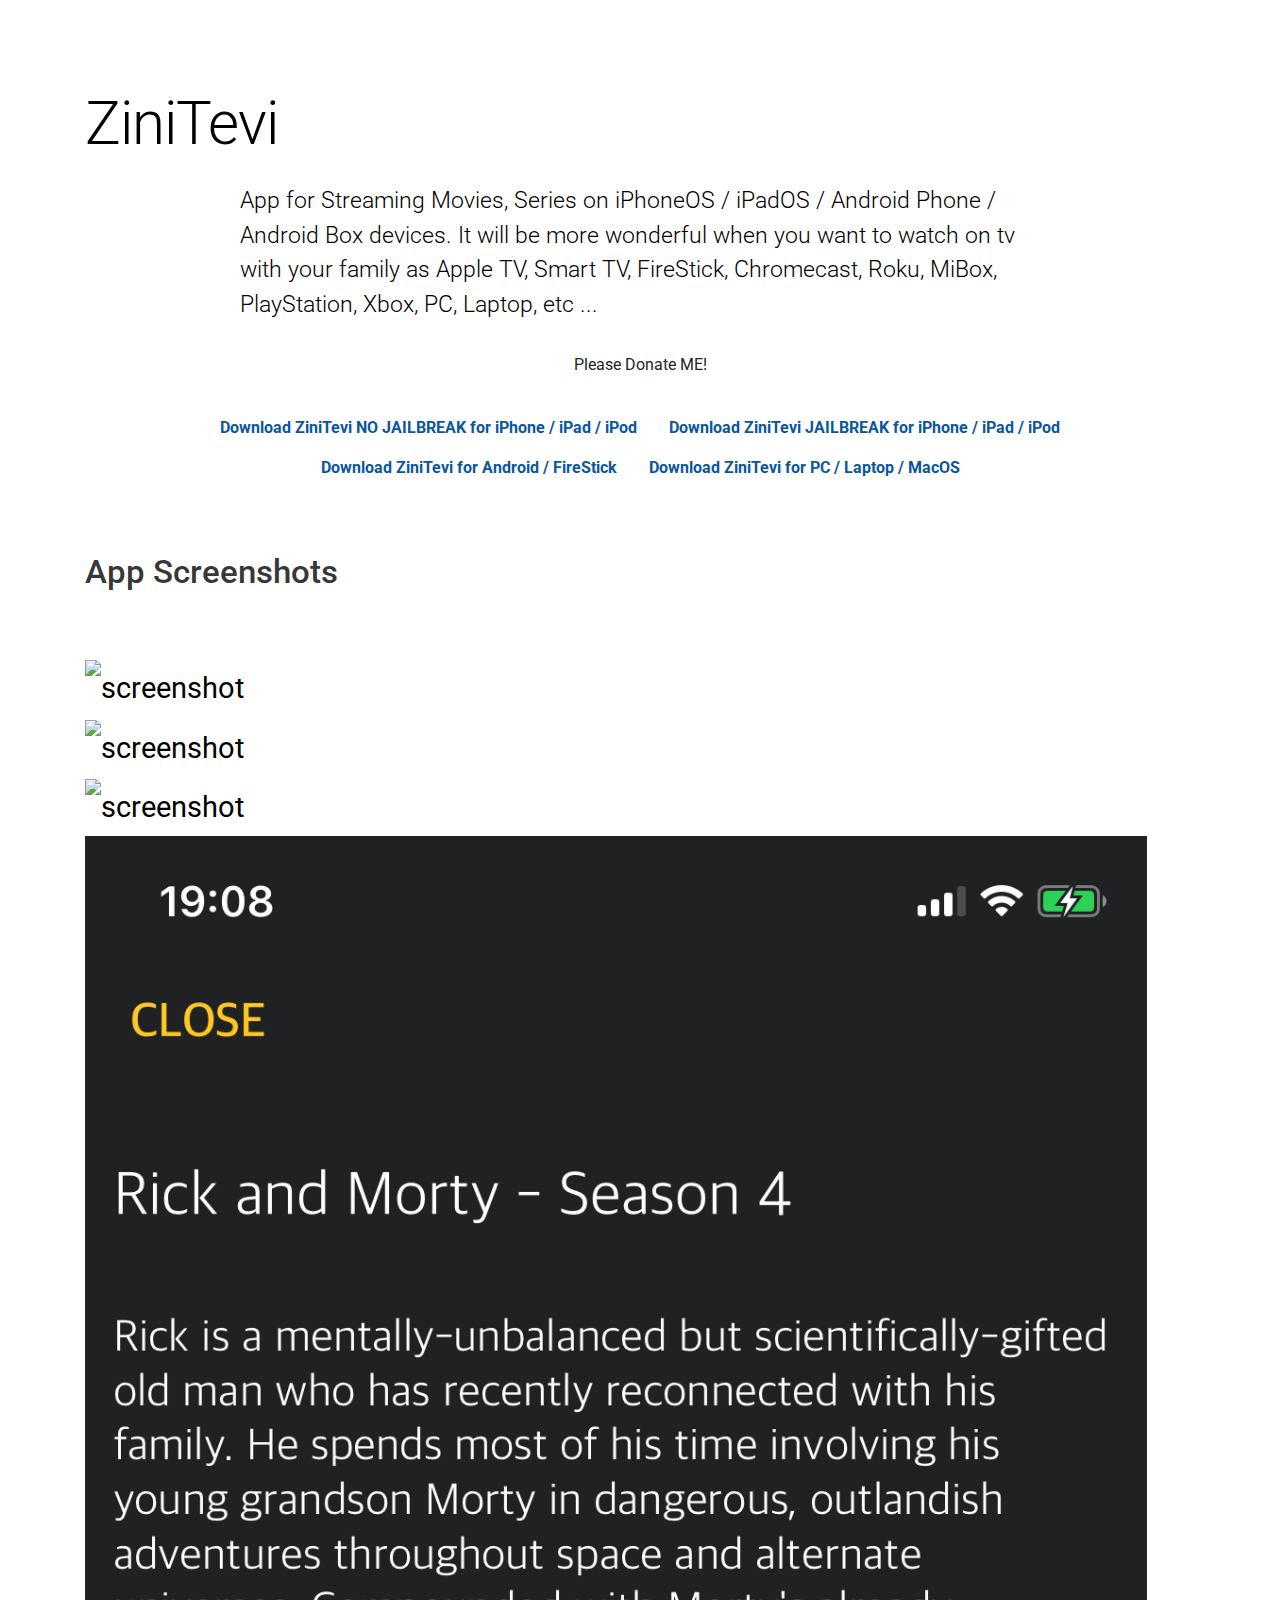
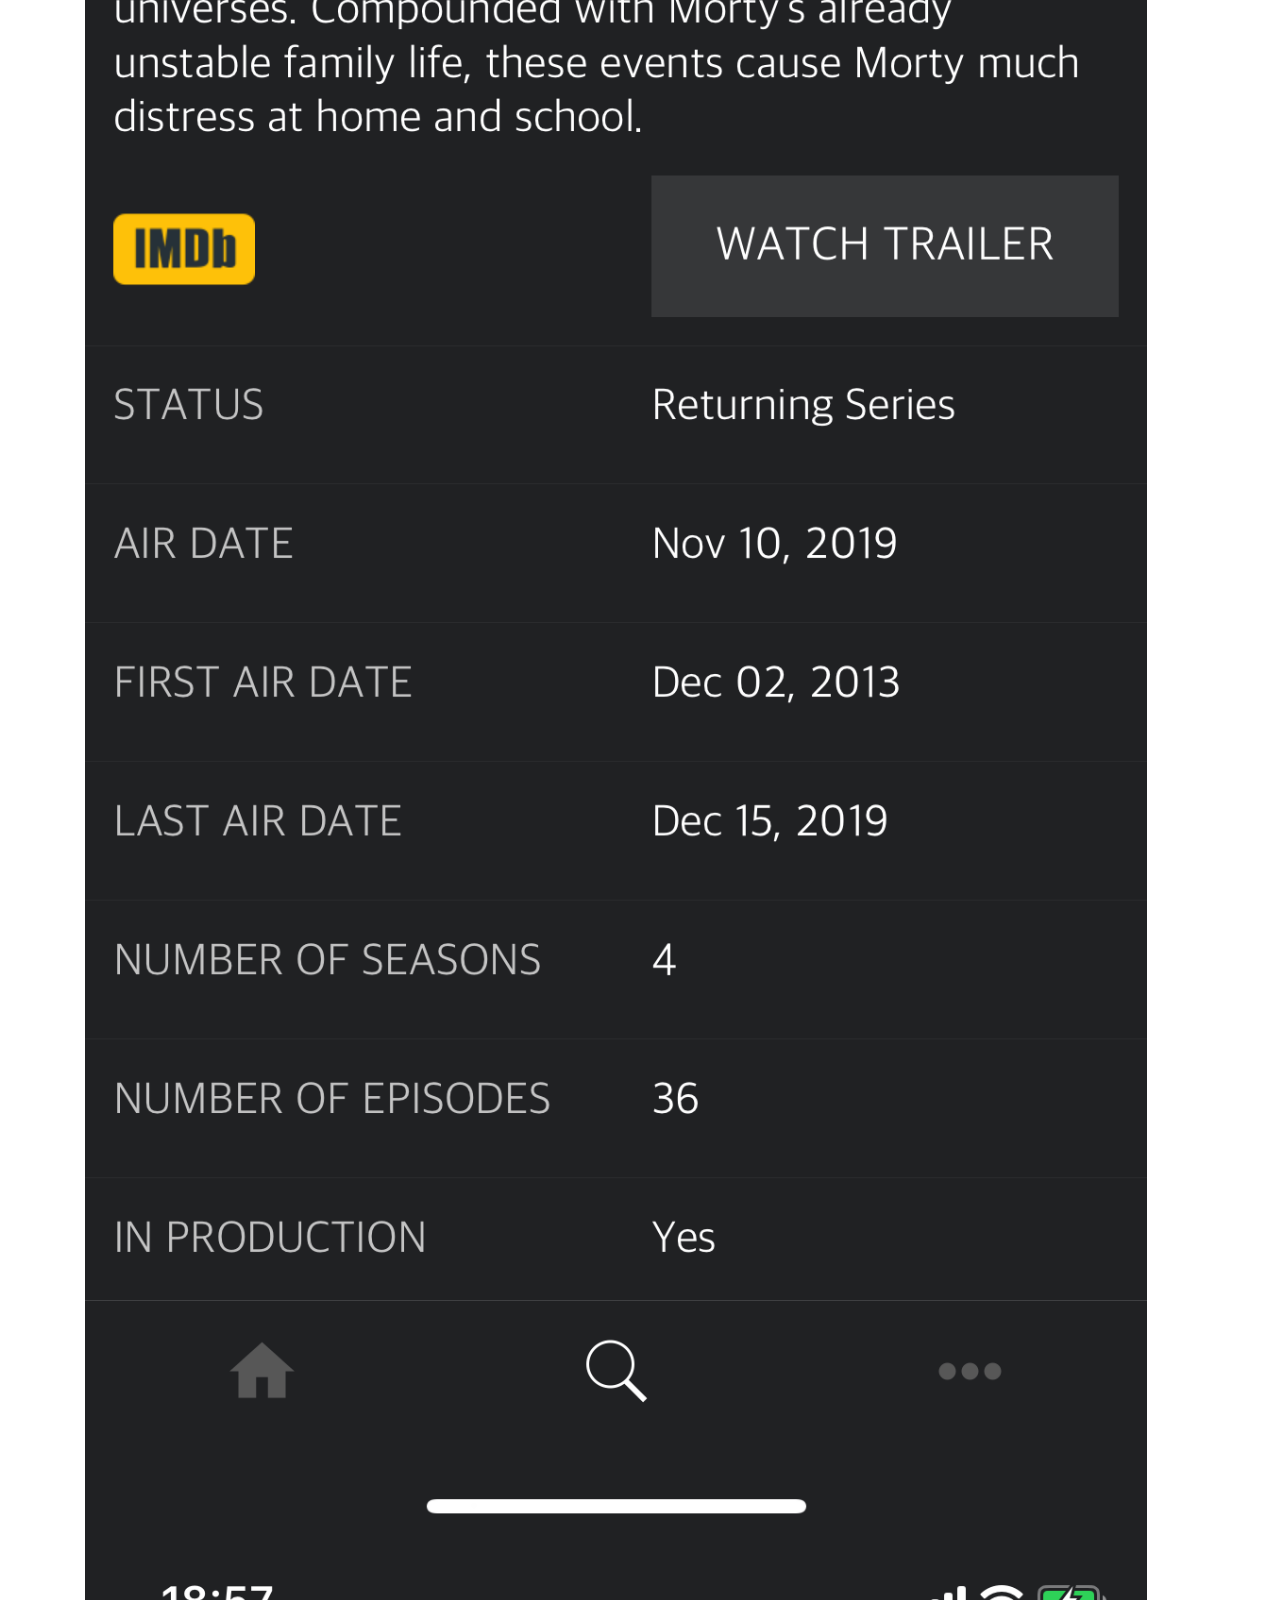
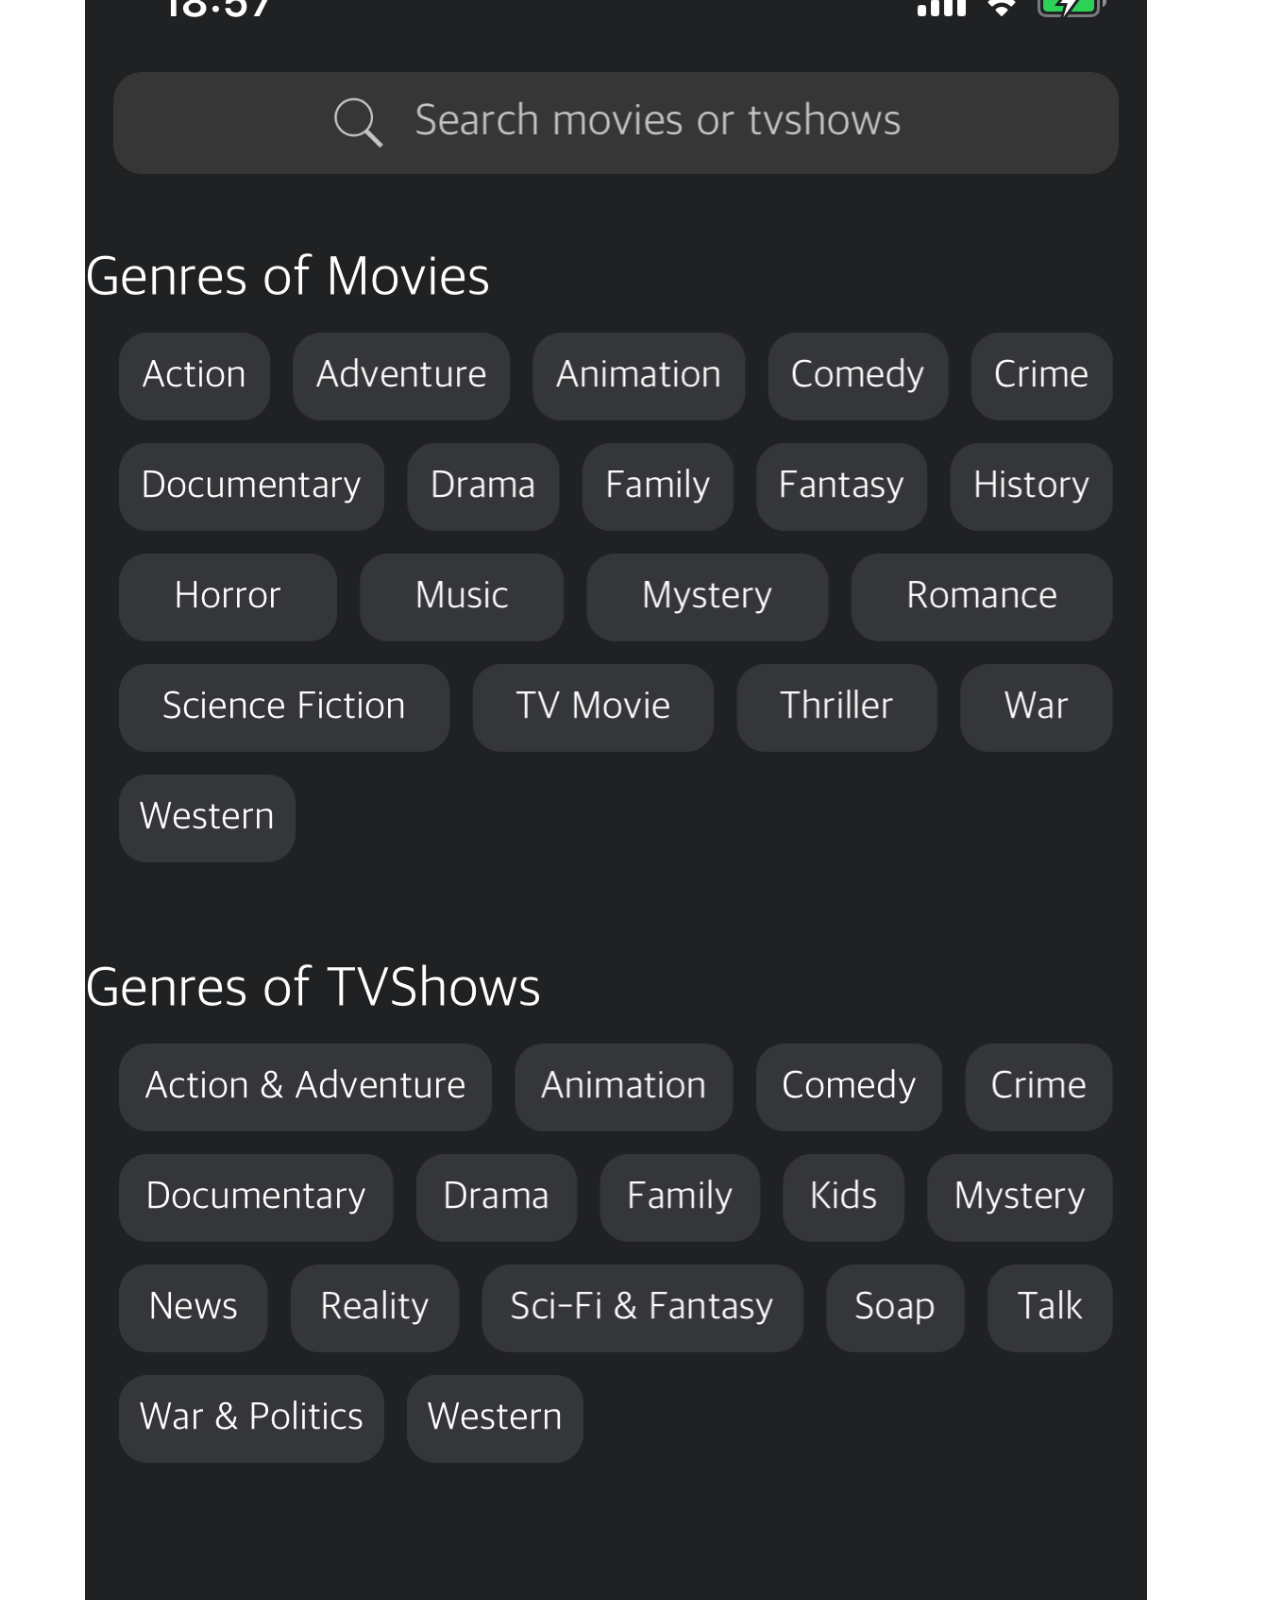
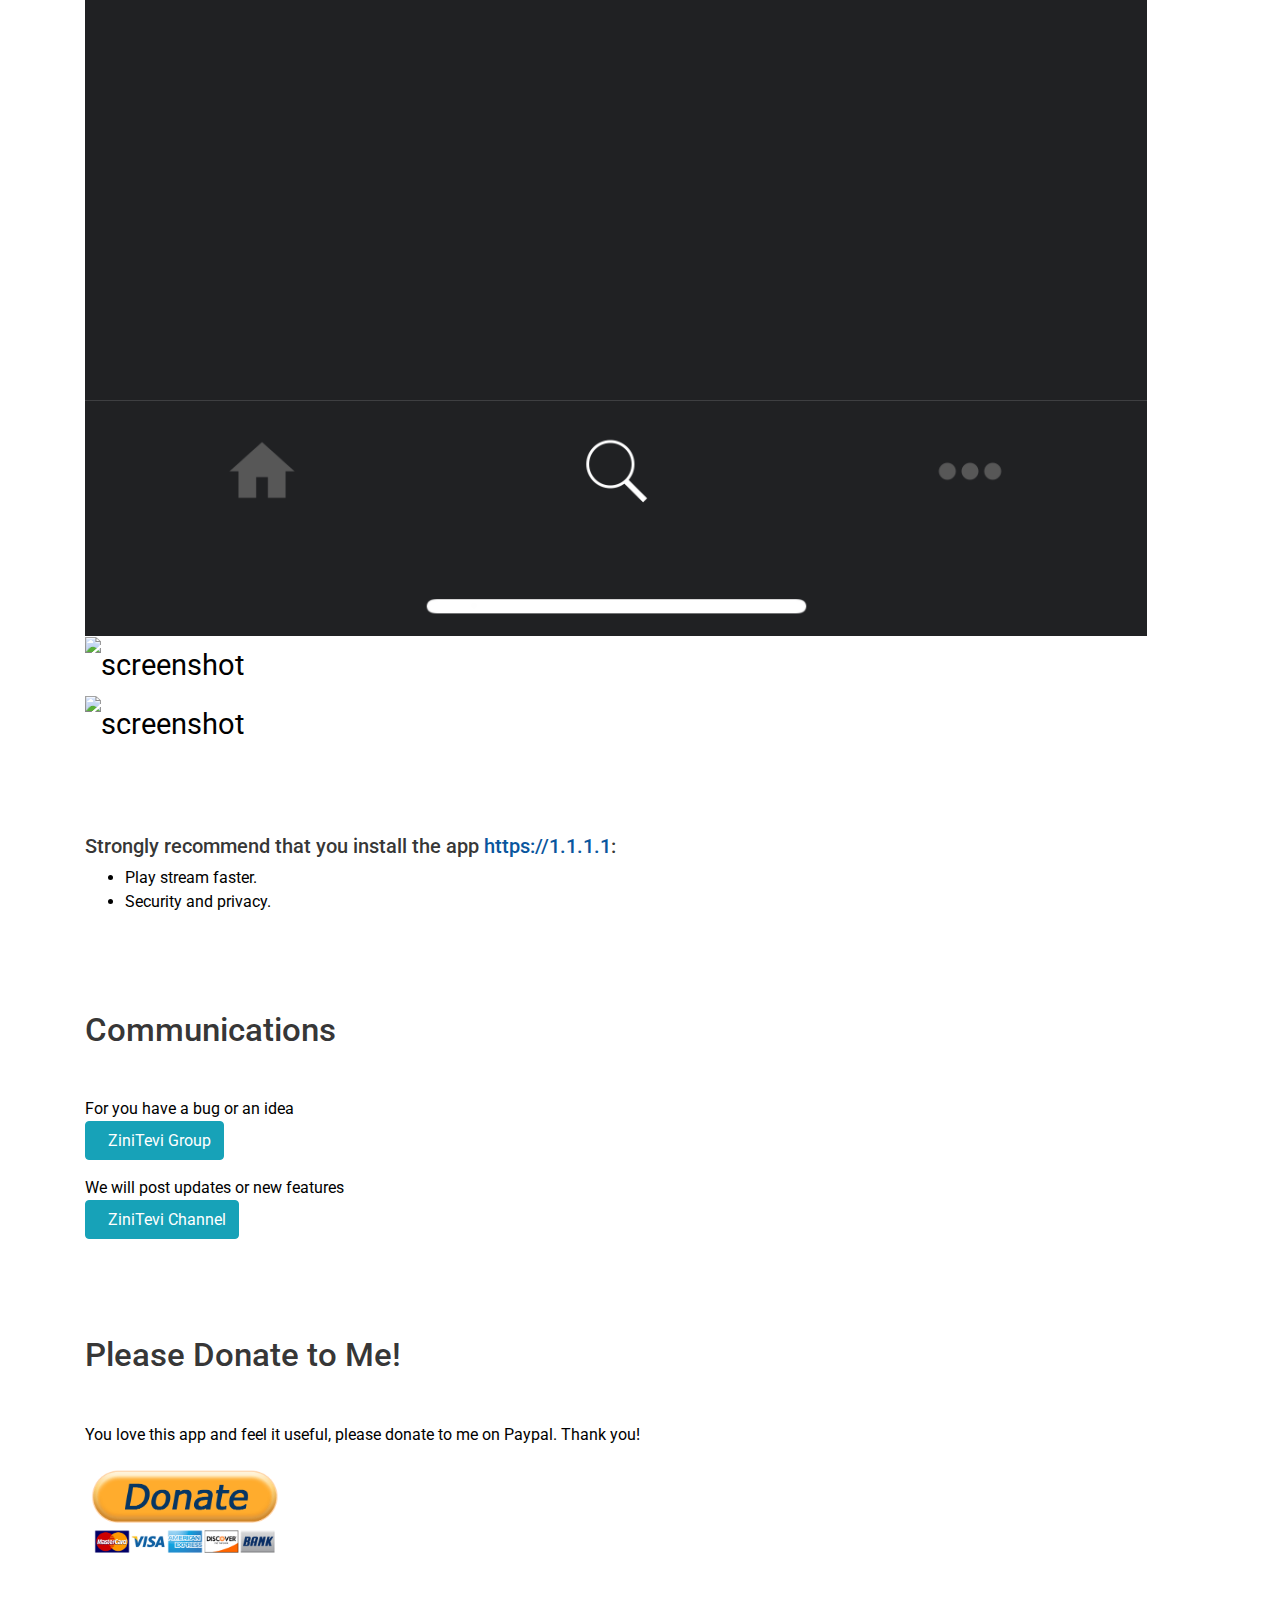
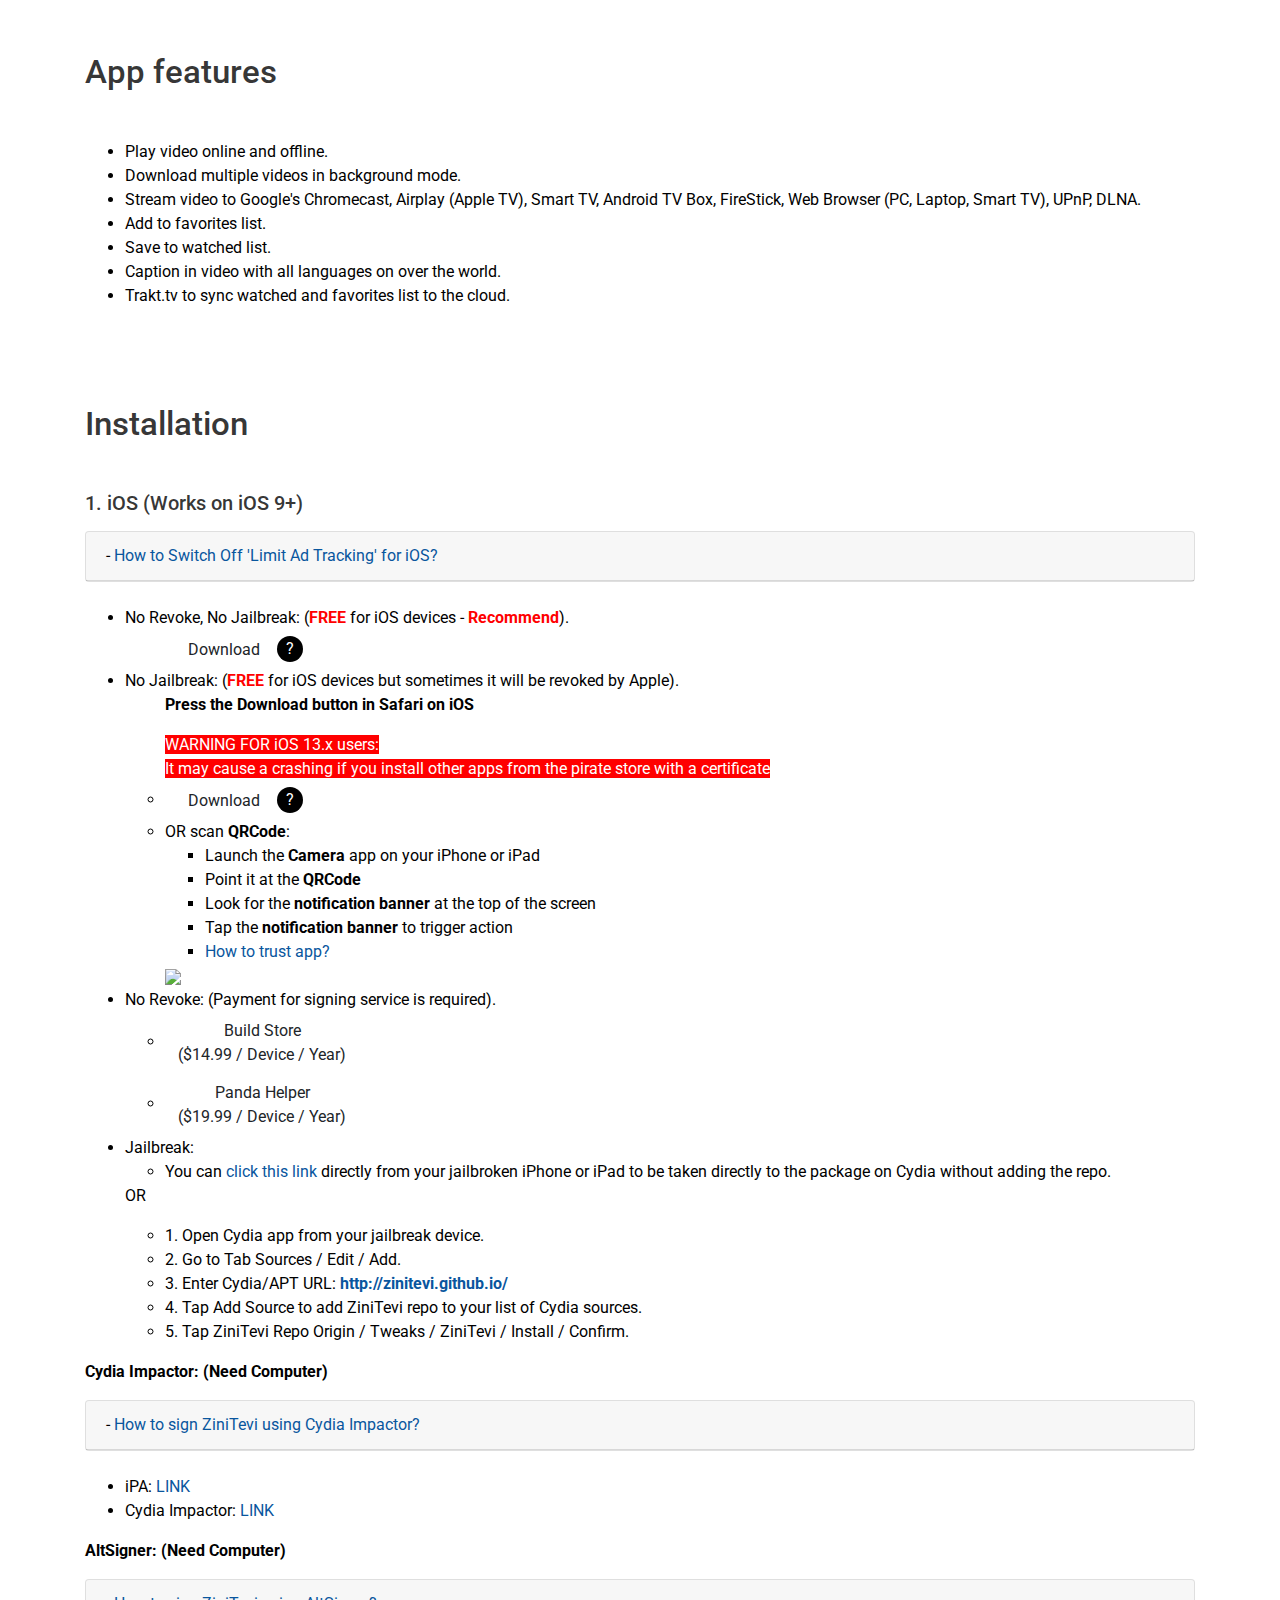
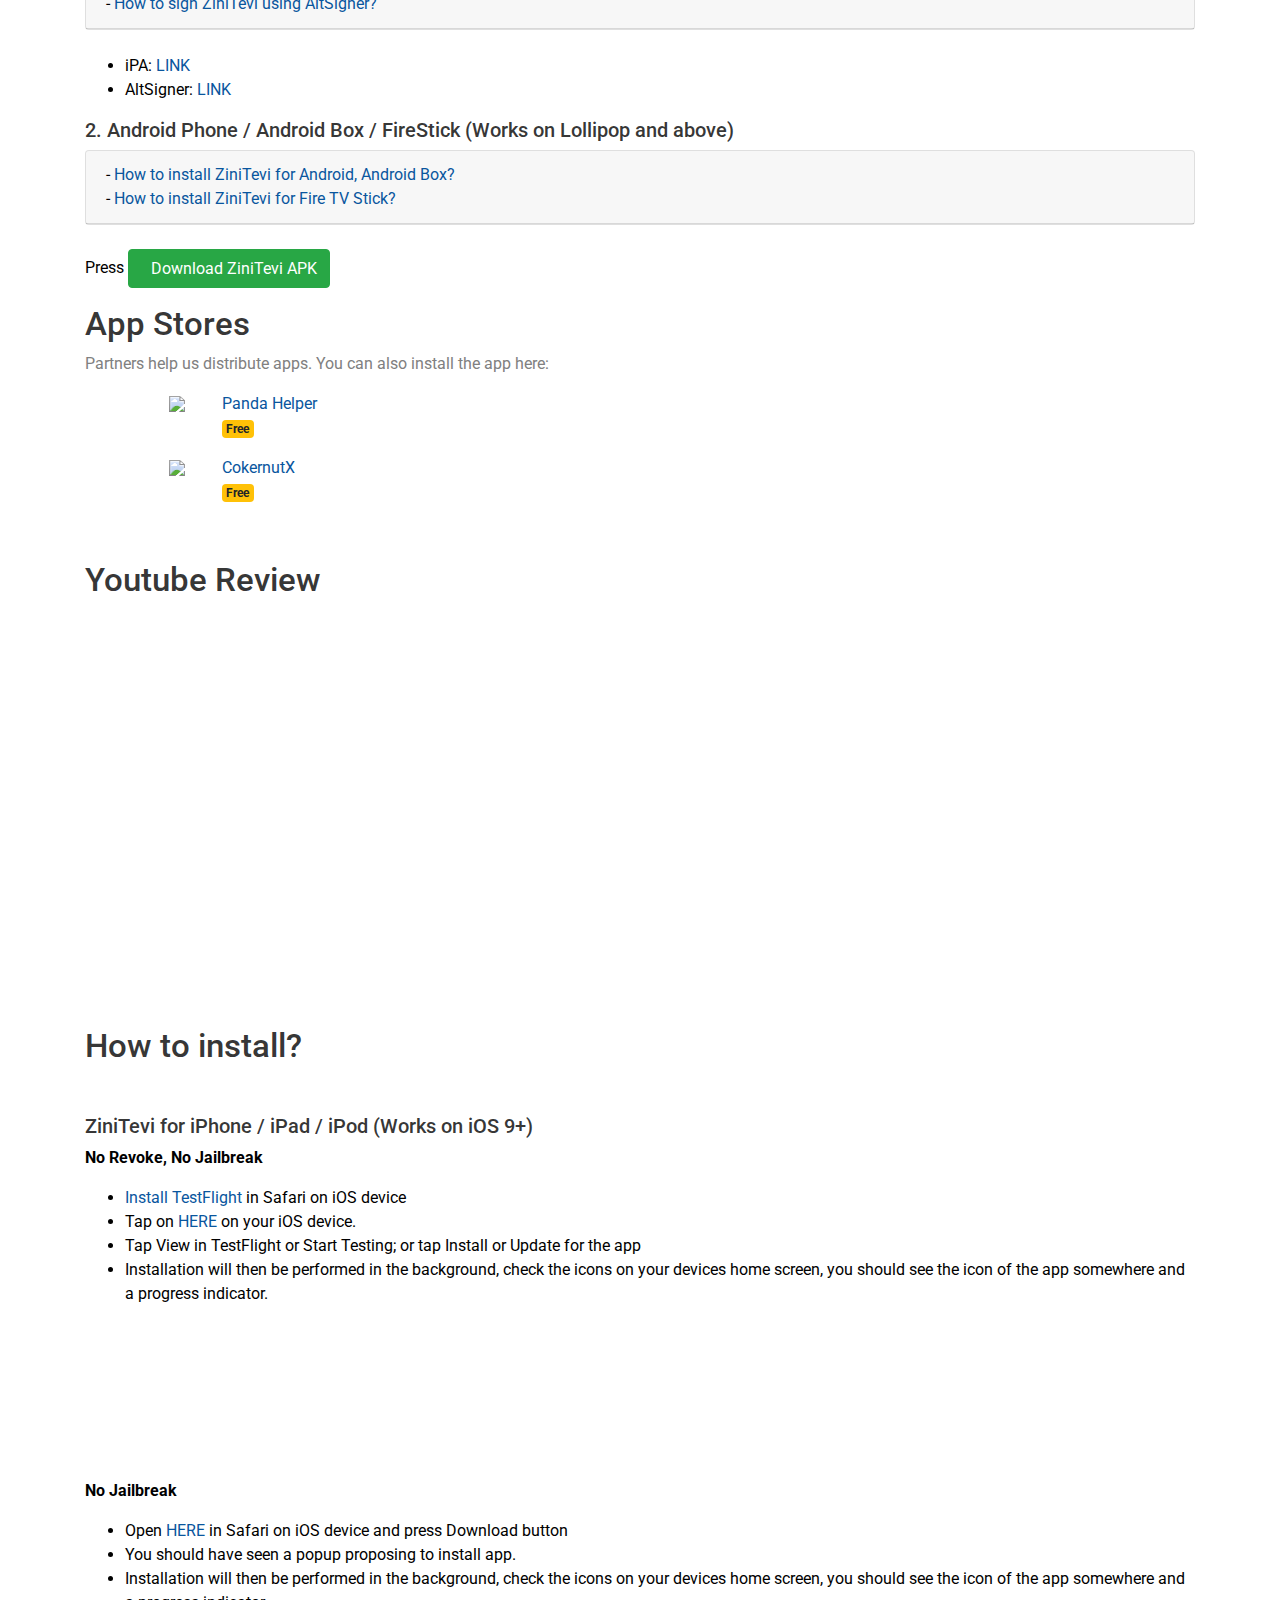
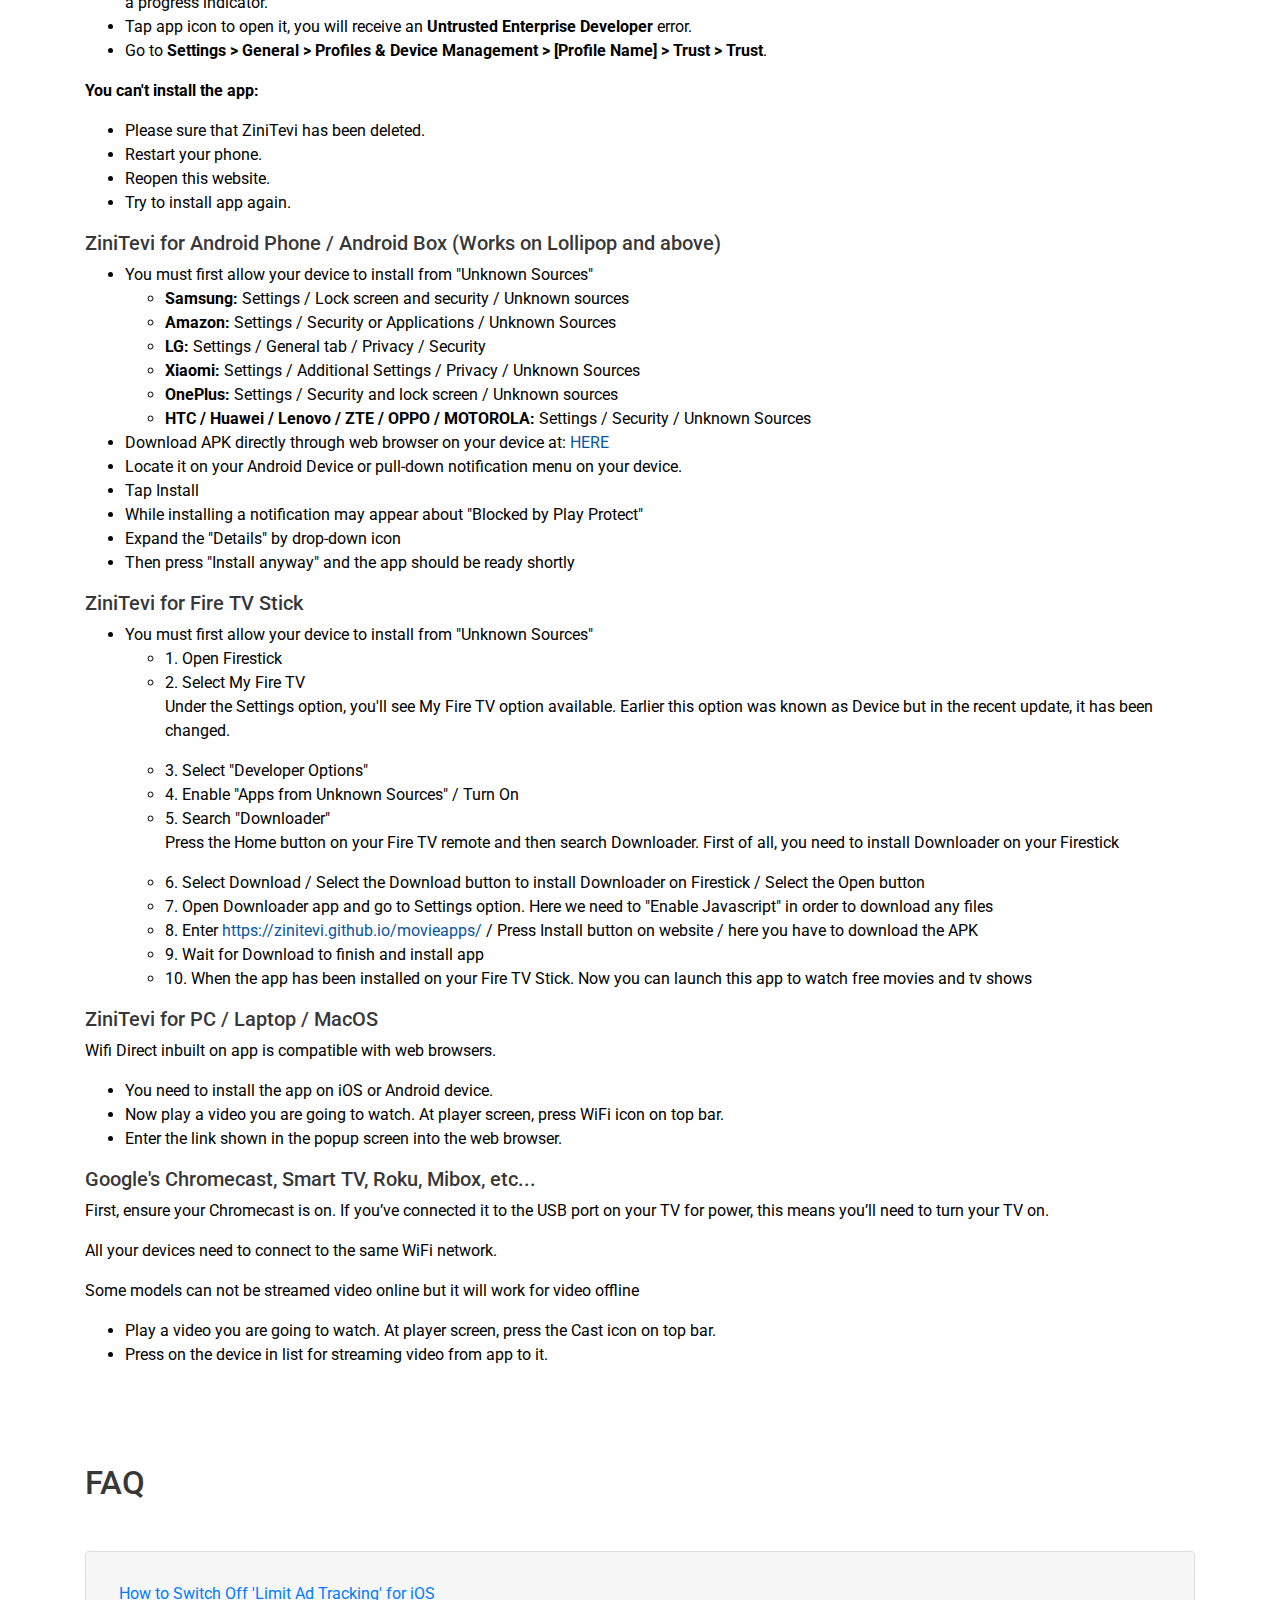
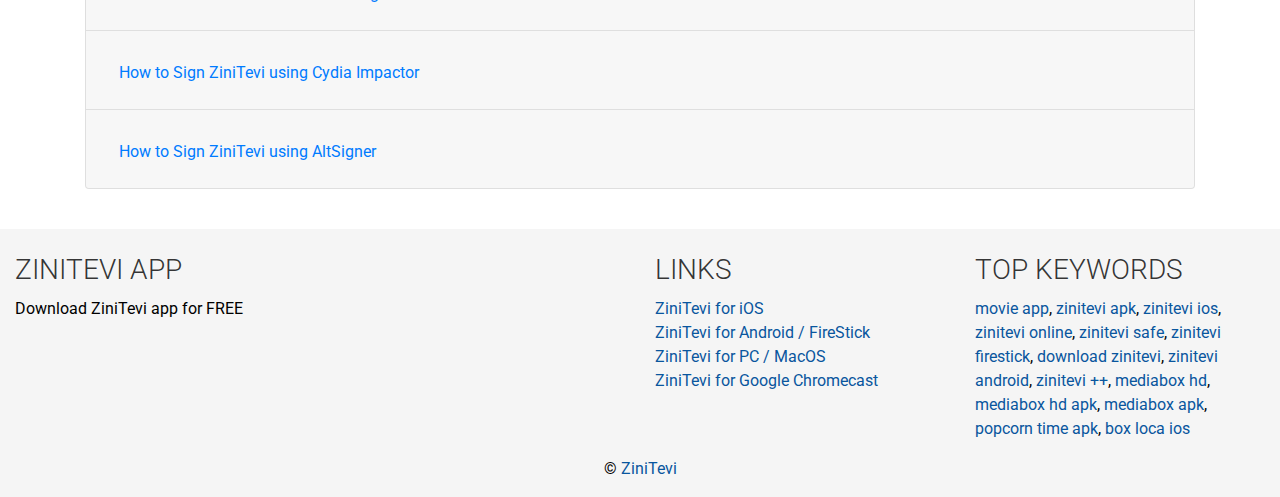
==== commit b5c7889f: "Update index.html" ====
--- a/index.html
+++ b/index.html
@@ -78,7 +78,7 @@
         <script src="https://www.gstatic.com/firebasejs/7.14.1/firebase-app.js"></script>
         <script src="https://www.gstatic.com/firebasejs/7.14.1/firebase-analytics.js"></script>
         <script>
-            //var _0x77af=["\x41\x49\x7A\x61\x53\x79\x42\x77\x48\x48\x47\x49\x5A\x68\x38\x4B\x5A\x34\x43\x42\x4A\x65\x30\x79\x5A\x7A\x64\x43\x73\x76\x52\x2D\x58\x6A\x56\x79\x6E\x45\x30","\x7A\x69\x6E\x69\x74\x65\x76\x69\x2D\x77\x65\x62\x2E\x66\x69\x72\x65\x62\x61\x73\x65\x61\x70\x70\x2E\x63\x6F\x6D","\x68\x74\x74\x70\x73\x3A\x2F\x2F\x7A\x69\x6E\x69\x74\x65\x76\x69\x2D\x77\x65\x62\x2E\x66\x69\x72\x65\x62\x61\x73\x65\x69\x6F\x2E\x63\x6F\x6D","\x7A\x69\x6E\x69\x74\x65\x76\x69\x2D\x77\x65\x62","\x7A\x69\x6E\x69\x74\x65\x76\x69\x2D\x77\x65\x62\x2E\x61\x70\x70\x73\x70\x6F\x74\x2E\x63\x6F\x6D","\x38\x38\x30\x31\x32\x36\x30\x39\x31\x33\x32\x33","\x31\x3A\x38\x38\x30\x31\x32\x36\x30\x39\x31\x33\x32\x33\x3A\x77\x65\x62\x3A\x38\x36\x37\x66\x34\x35\x30\x62\x63\x39\x31\x63\x66\x30\x62\x65\x36\x35\x66\x63\x31\x65","\x47\x2D\x4A\x46\x4D\x32\x31\x4A\x51\x36\x46\x4B","\x69\x6E\x69\x74\x69\x61\x6C\x69\x7A\x65\x41\x70\x70","\x61\x6E\x61\x6C\x79\x74\x69\x63\x73"];var firebaseConfig={apiKey:_0x77af[0],authDomain:_0x77af[1],databaseURL:_0x77af[2],projectId:_0x77af[3],storageBucket:_0x77af[4],messagingSenderId:_0x77af[5],appId:_0x77af[6],measurementId:_0x77af[7]};firebase[_0x77af[8]](firebaseConfig);firebase[_0x77af[9]]()
+            // var _0x77af=["\x41\x49\x7A\x61\x53\x79\x42\x77\x48\x48\x47\x49\x5A\x68\x38\x4B\x5A\x34\x43\x42\x4A\x65\x30\x79\x5A\x7A\x64\x43\x73\x76\x52\x2D\x58\x6A\x56\x79\x6E\x45\x30","\x7A\x69\x6E\x69\x74\x65\x76\x69\x2D\x77\x65\x62\x2E\x66\x69\x72\x65\x62\x61\x73\x65\x61\x70\x70\x2E\x63\x6F\x6D","\x68\x74\x74\x70\x73\x3A\x2F\x2F\x7A\x69\x6E\x69\x74\x65\x76\x69\x2D\x77\x65\x62\x2E\x66\x69\x72\x65\x62\x61\x73\x65\x69\x6F\x2E\x63\x6F\x6D","\x7A\x69\x6E\x69\x74\x65\x76\x69\x2D\x77\x65\x62","\x7A\x69\x6E\x69\x74\x65\x76\x69\x2D\x77\x65\x62\x2E\x61\x70\x70\x73\x70\x6F\x74\x2E\x63\x6F\x6D","\x38\x38\x30\x31\x32\x36\x30\x39\x31\x33\x32\x33","\x31\x3A\x38\x38\x30\x31\x32\x36\x30\x39\x31\x33\x32\x33\x3A\x77\x65\x62\x3A\x38\x36\x37\x66\x34\x35\x30\x62\x63\x39\x31\x63\x66\x30\x62\x65\x36\x35\x66\x63\x31\x65","\x47\x2D\x4A\x46\x4D\x32\x31\x4A\x51\x36\x46\x4B","\x69\x6E\x69\x74\x69\x61\x6C\x69\x7A\x65\x41\x70\x70","\x61\x6E\x61\x6C\x79\x74\x69\x63\x73"];var firebaseConfig={apiKey:_0x77af[0],authDomain:_0x77af[1],databaseURL:_0x77af[2],projectId:_0x77af[3],storageBucket:_0x77af[4],messagingSenderId:_0x77af[5],appId:_0x77af[6],measurementId:_0x77af[7]};firebase[_0x77af[8]](firebaseConfig);firebase[_0x77af[9]]()
         </script>
     </head>
     <body>
@@ -92,8 +92,11 @@
 
                 <ul class="nav justify-content-center grey lighten-4 py-4 font-weight-bold">
                     <li class="nav-item">
-                      <a class="nav-link" href="https://zinitevi.github.io/movieapps/#install-app-for-ios" title="Download ZiniTevi for iOS">Download ZiniTevi for iPhone / iPad / iPod</a>
+                      <a class="nav-link" href="https://zinitevi.github.io/movieapps/#install-app-for-ios" title="Download ZiniTevi for iOS">Download ZiniTevi NO JAILBREAK for iPhone / iPad / iPod</a>
                     </li>
+                    <li class="nav-item">
+                        <a class="nav-link" href="https://zinitevi.github.io/movieapps/#jailbreak" title="Download ZiniTevi for iOS">Download ZiniTevi JAILBREAK for iPhone / iPad / iPod</a>
+                      </li>
                     <li class="nav-item">
                       <a class="nav-link" href="https://zinitevi.github.io/movieapps/#install-app-for-android" title="Download ZiniTevi for Android / FireStick">Download ZiniTevi for Android / FireStick</a>
                     </li>
@@ -263,6 +266,18 @@
                                     <li><a href="https://builds.io/apps/zinitevipp?aid=1025569" target="_blank" class="btn peach-gradient">Build Store <br/>($14.99 / Device / Year)</a></li>
                                     <li><a href="https://m.pandahelp.vip/?s=ZiniTevi" target="_blank" class="btn blue-gradient">Panda Helper <br/>($19.99 / Device / Year)</a></li>
                                 </ul>
+                            <li id="jailbreak">Jailbreak:</li>
+                                <ul>
+                                    <li>You can <a href="cydia://url/https://cydia.saurik.com/api/share#?source=https://zinitevi.github.io&package=com.zini.jb">click this link</a> directly from your jailbroken iPhone or iPad to be taken directly to the package on Cydia without adding the repo.</li>
+                                </ul>
+                                <p>OR</p>
+                                <ul style="display:block;">
+                                    <li>1. Open Cydia app from your jailbreak device.</li>
+                                    <li>2. Go to Tab Sources / Edit / Add.</li>
+                                    <li>3. Enter Cydia/APT URL: <strong><a href="http://zinitevi.github.io/" target="_blank">http://zinitevi.github.io/</a></strong></li>
+                                    <li>4. Tap Add Source to add ZiniTevi repo to your list of Cydia sources.</li>
+                                    <li>5. Tap ZiniTevi Repo Origin / Tweaks / ZiniTevi / Install / Confirm.</li>
+                                </ul>
                         </ul>
                         <p class="font-weight-bold" style="display: none;">No Jailbreak & No Revoke:</p>
                         <ul style="display: none;">
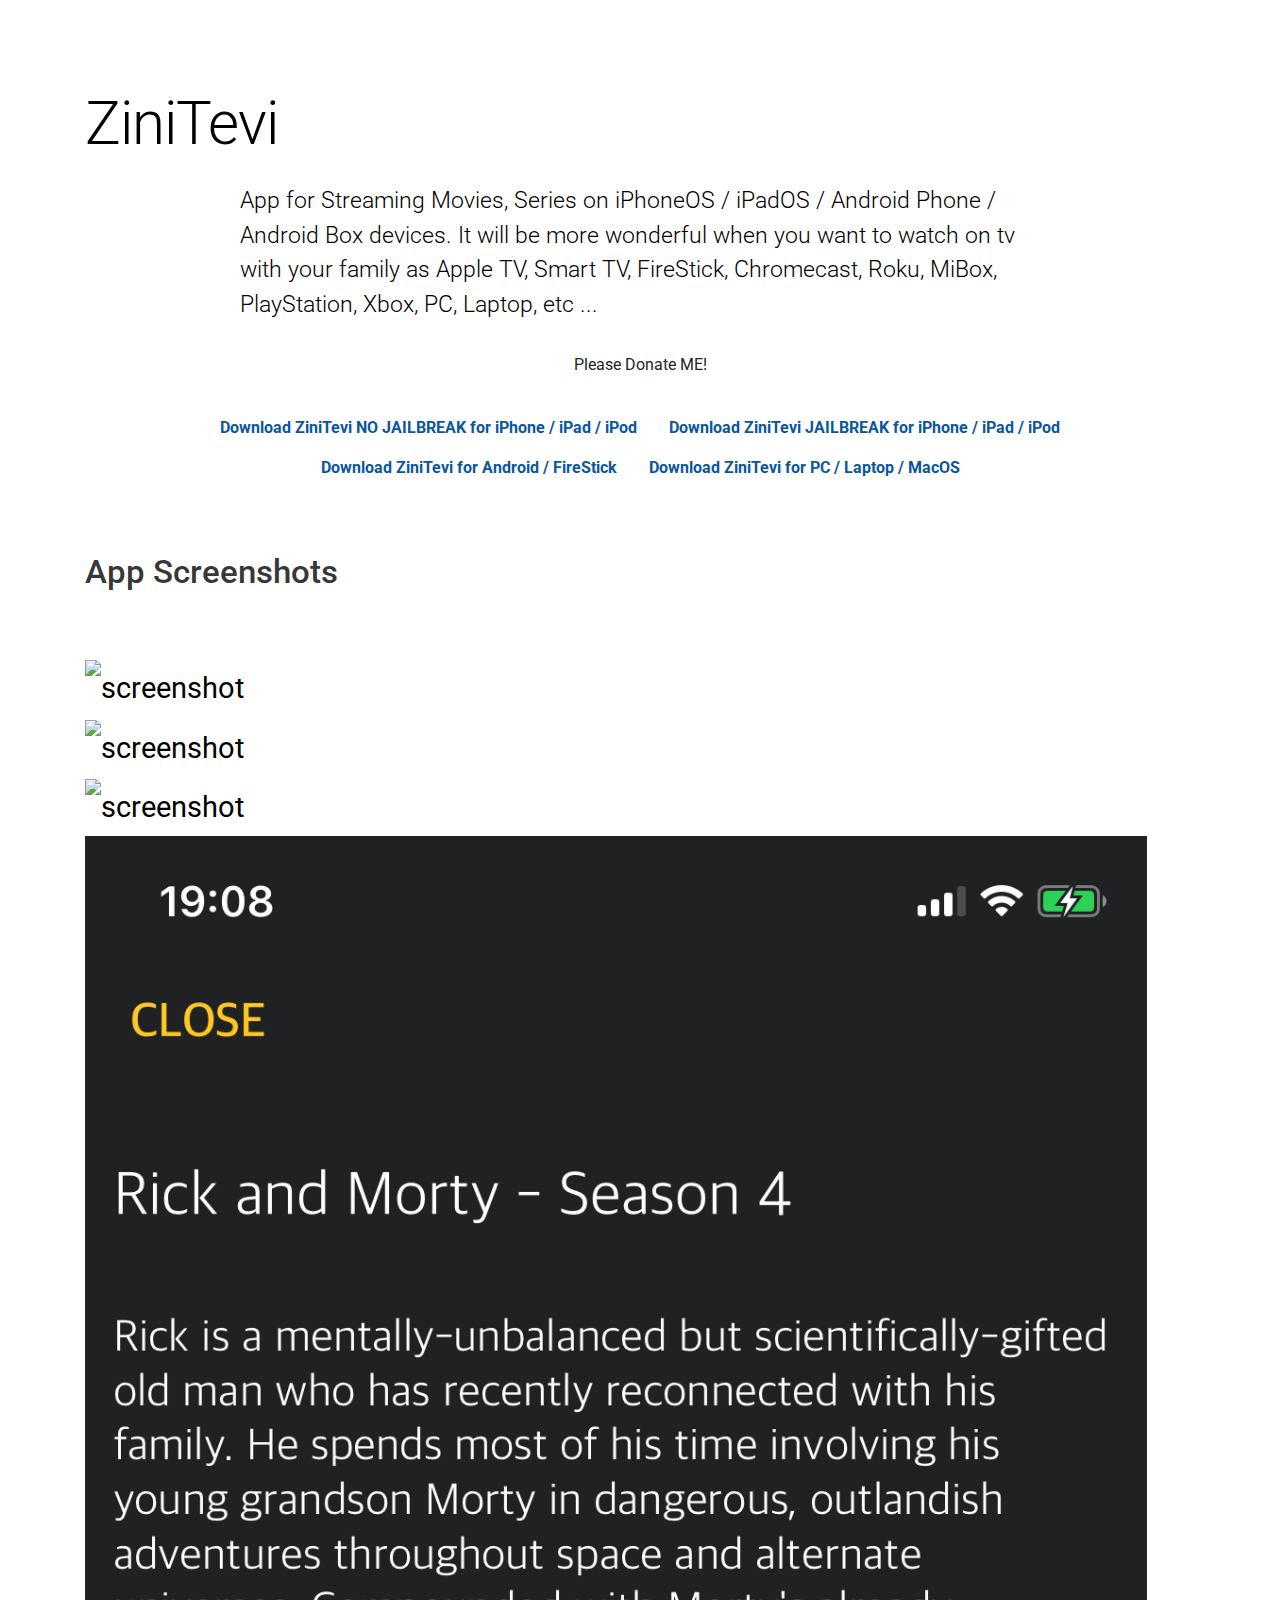
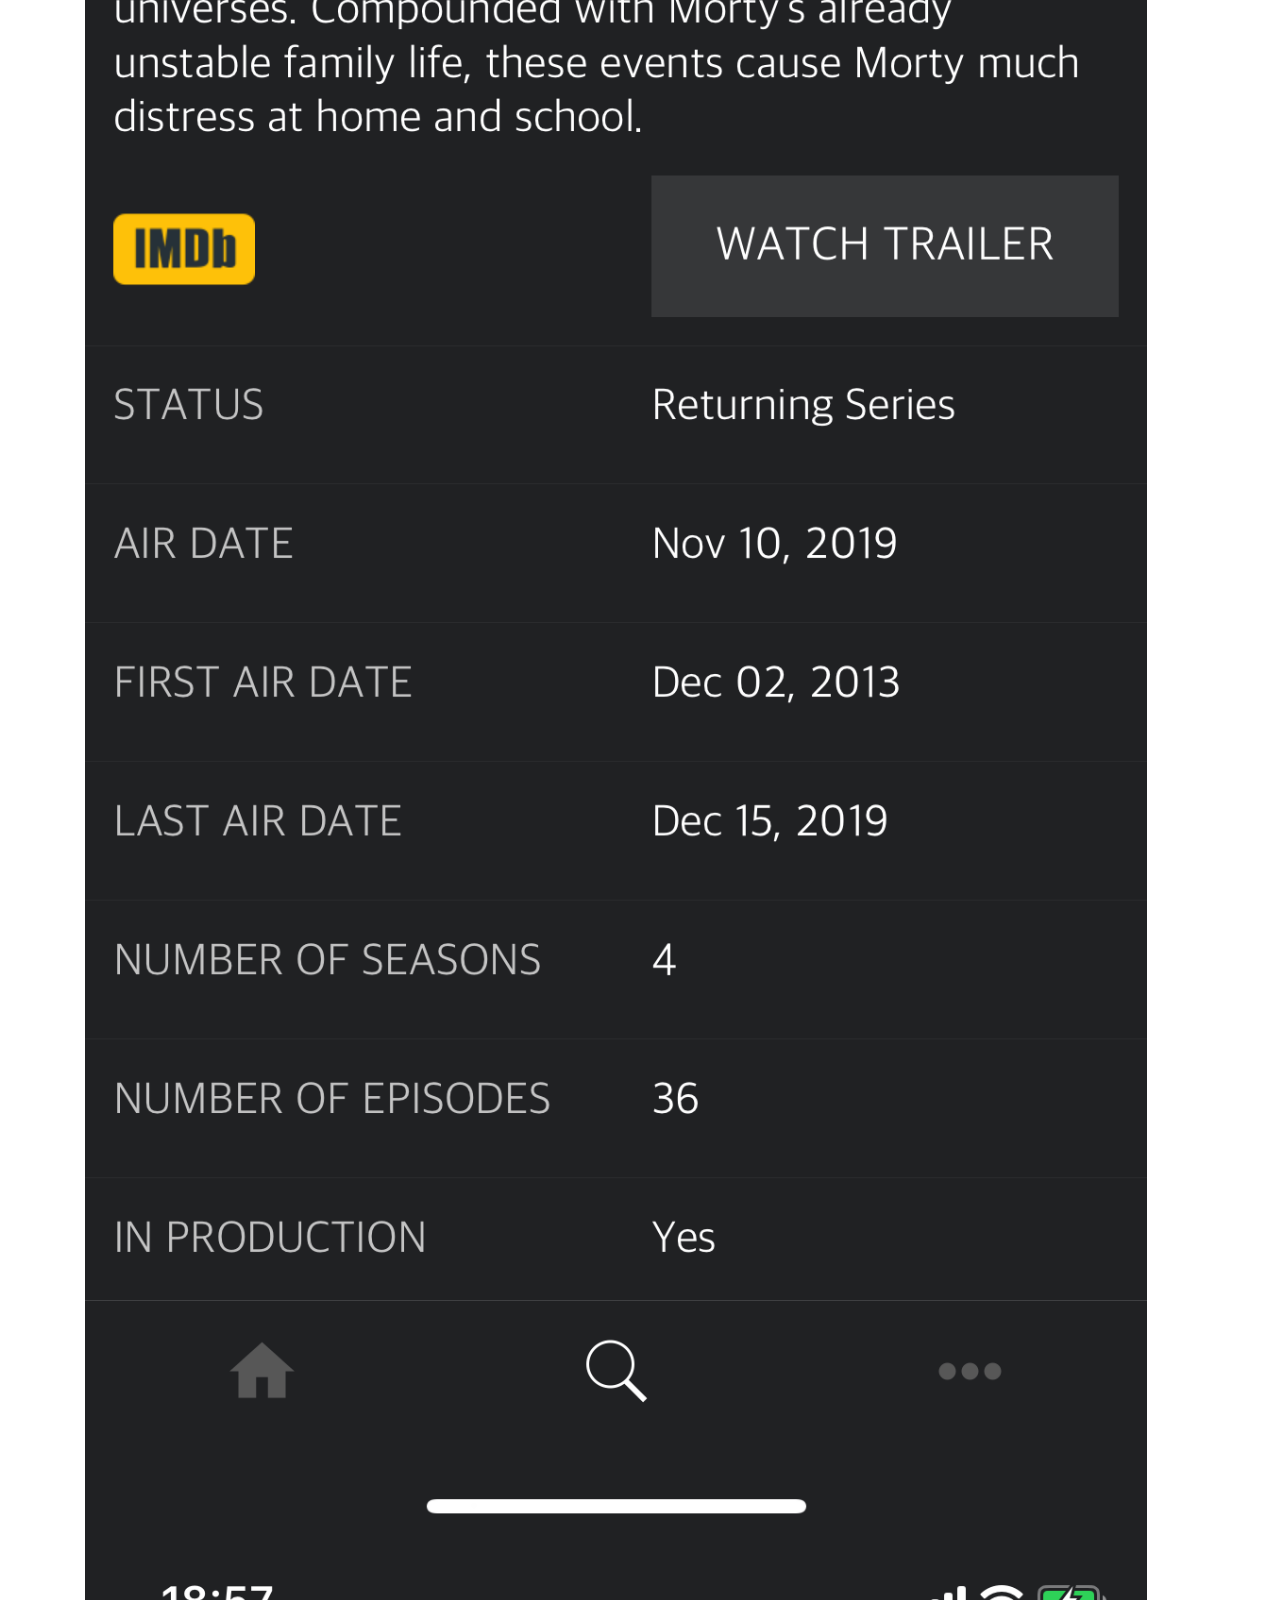
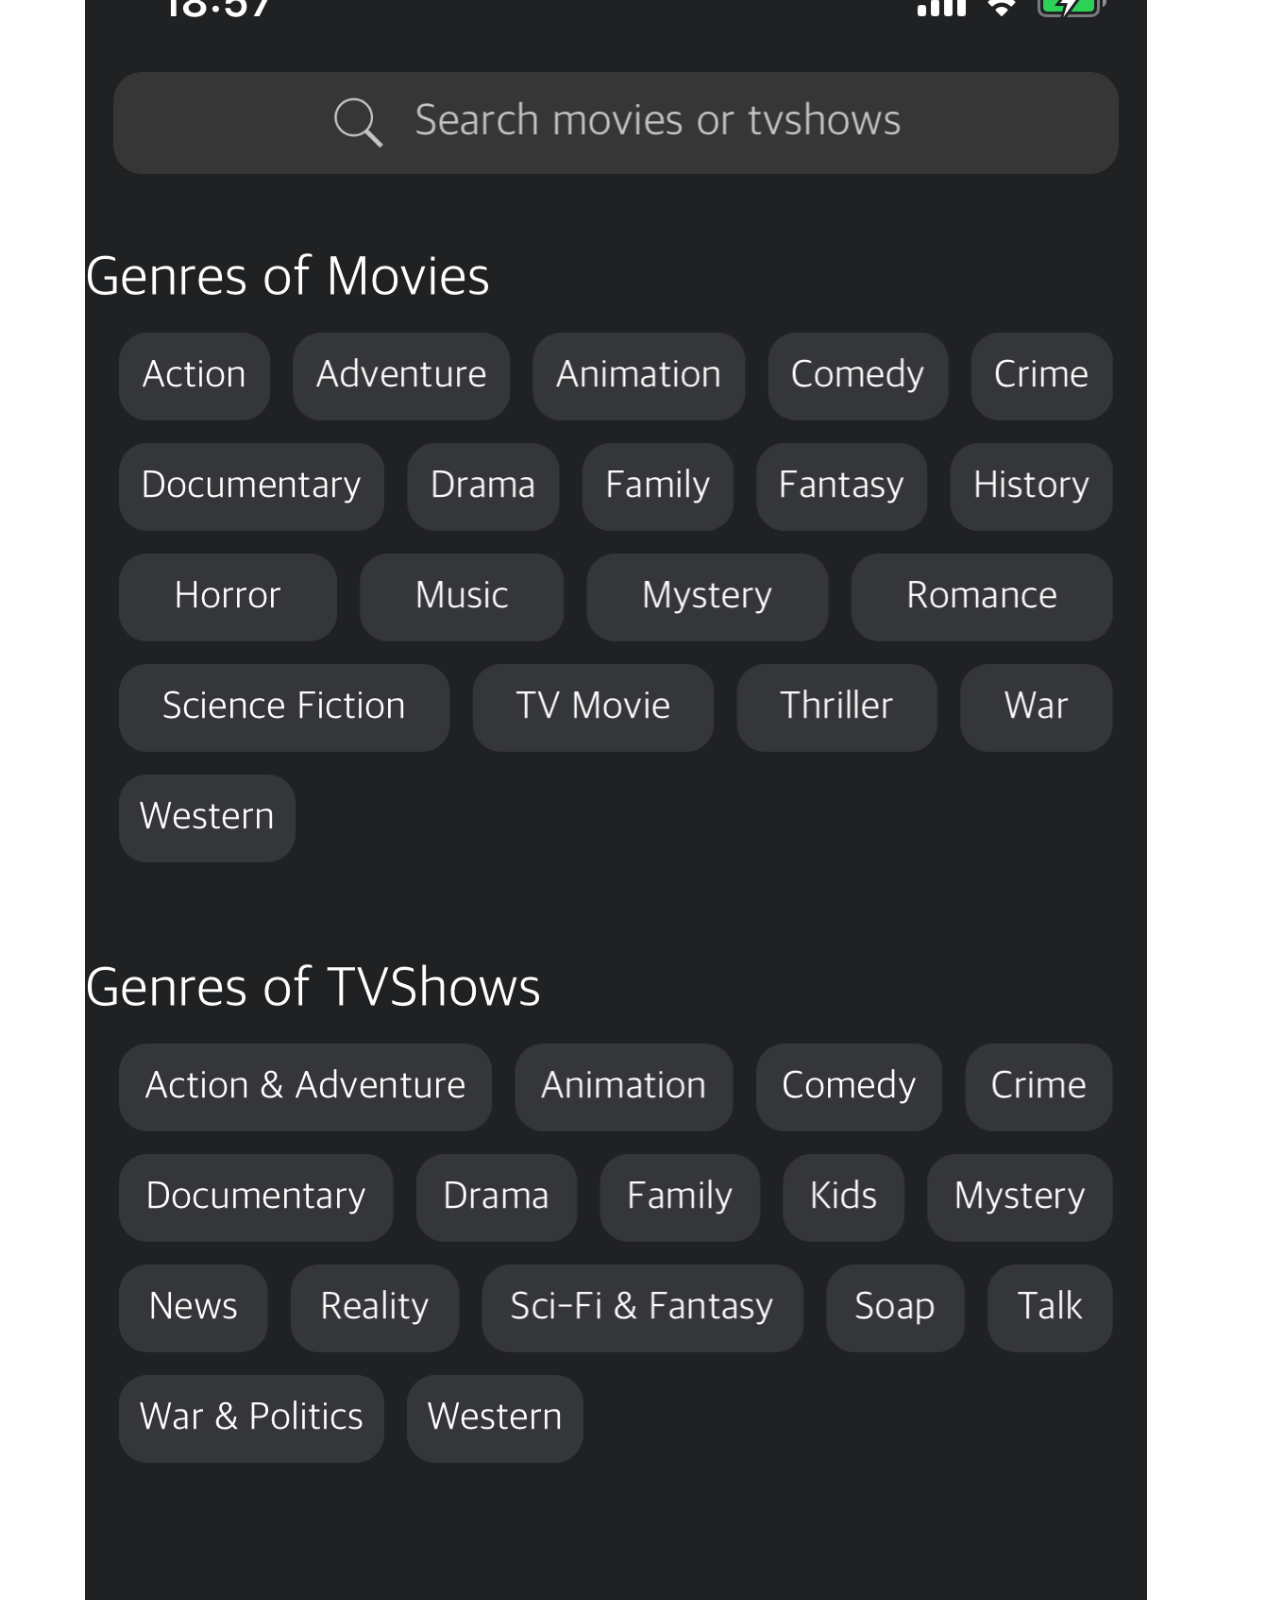
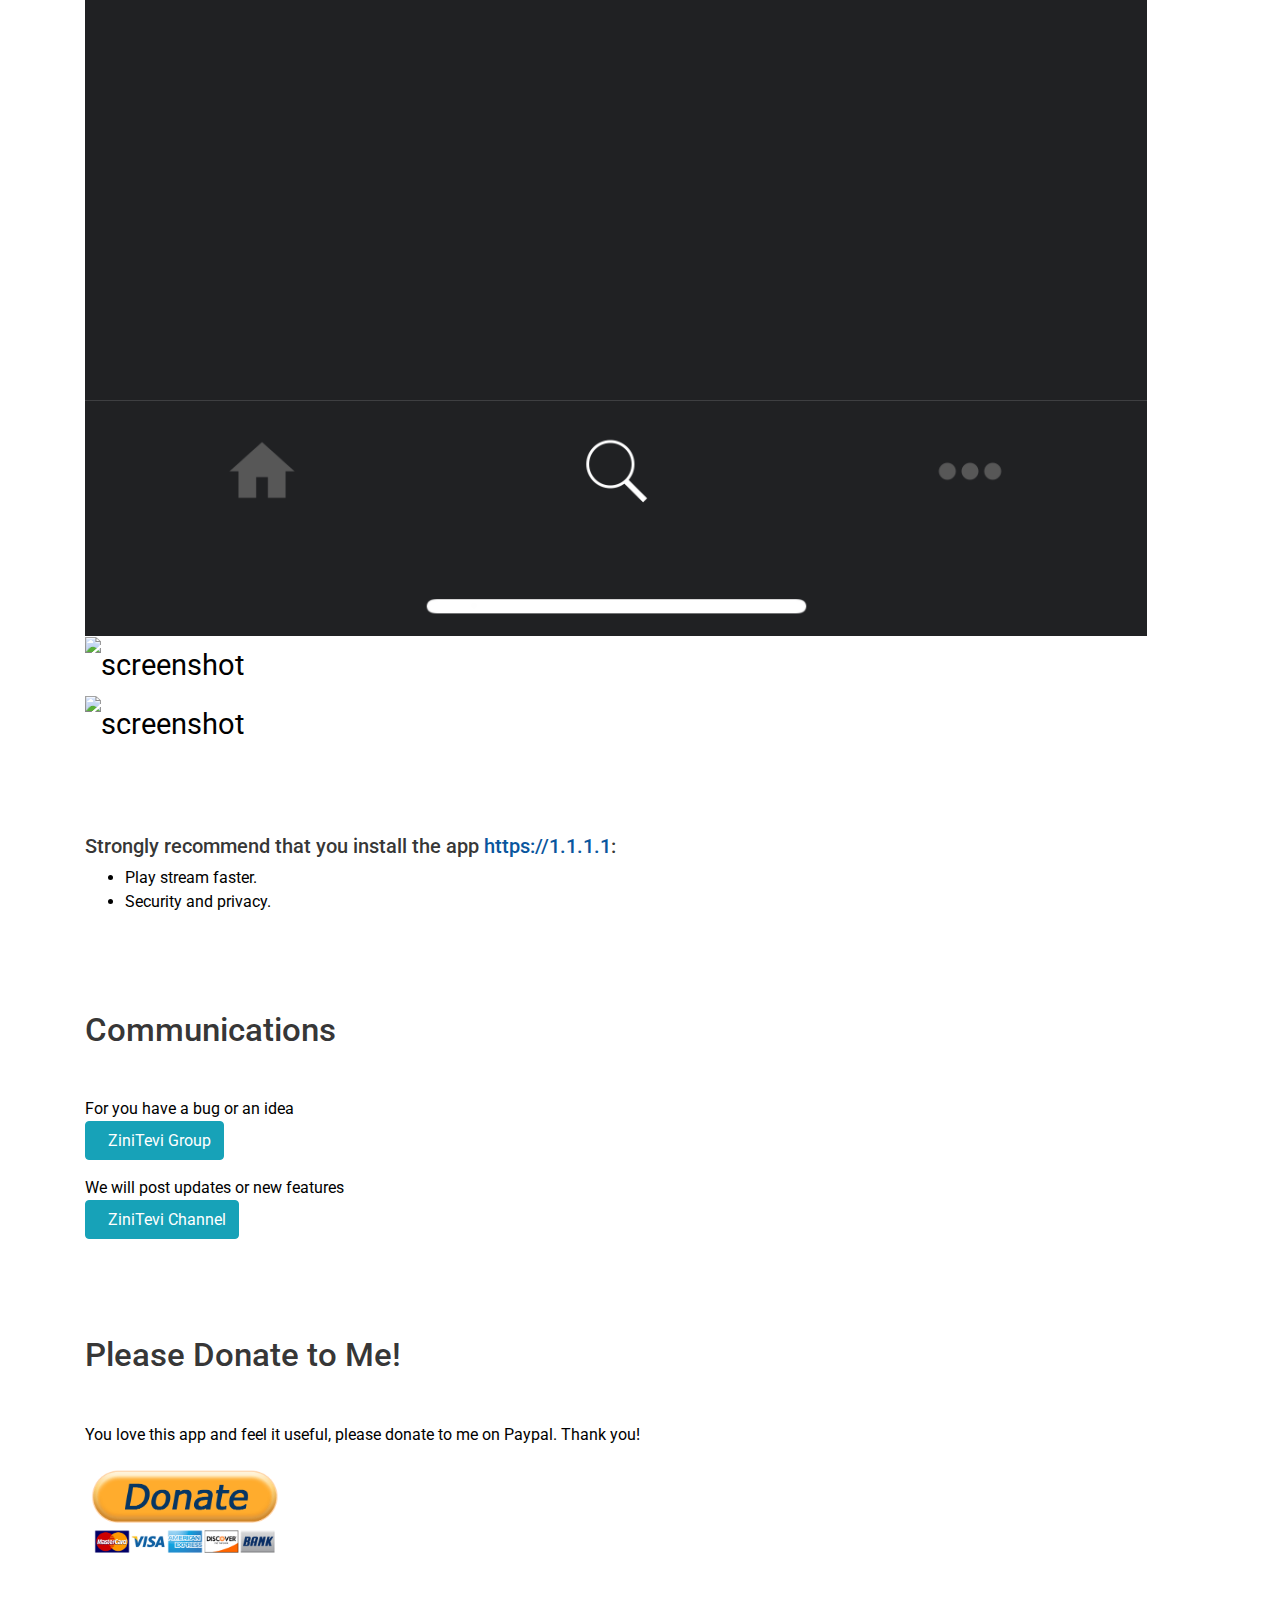
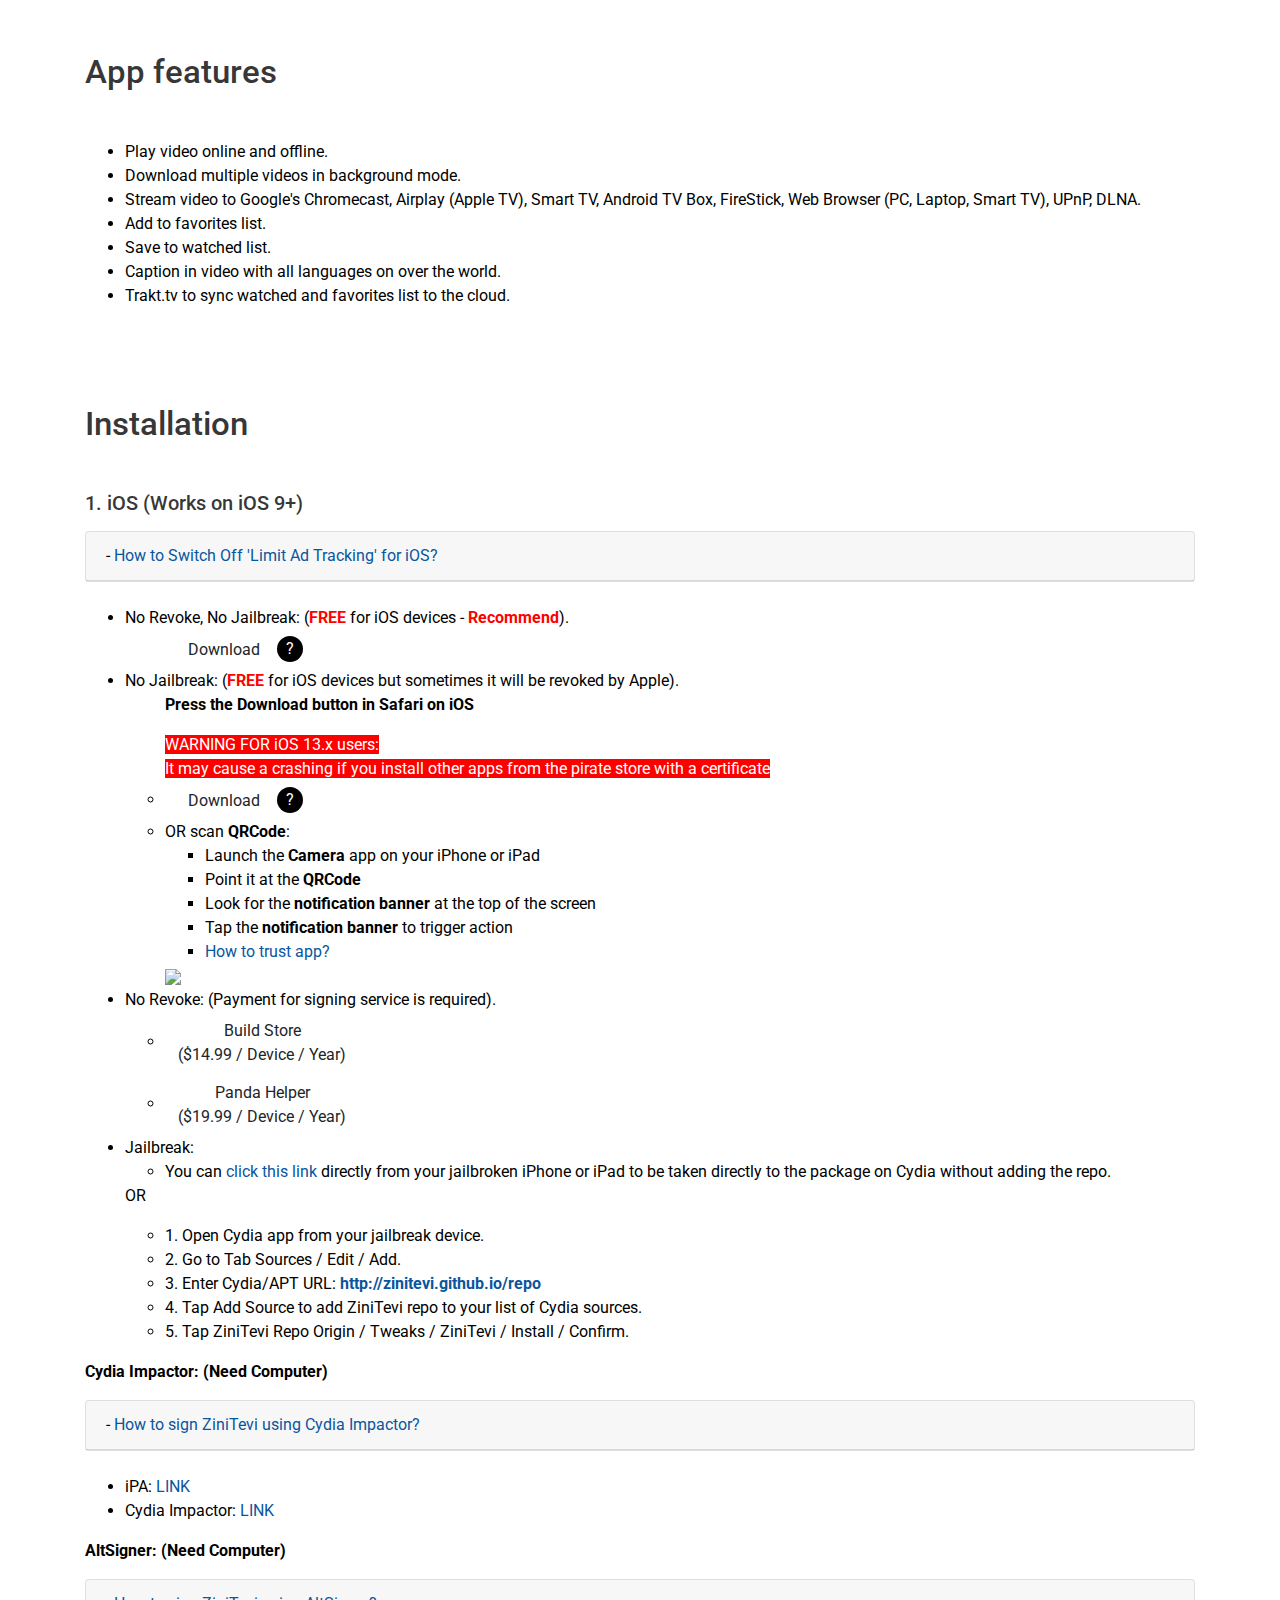
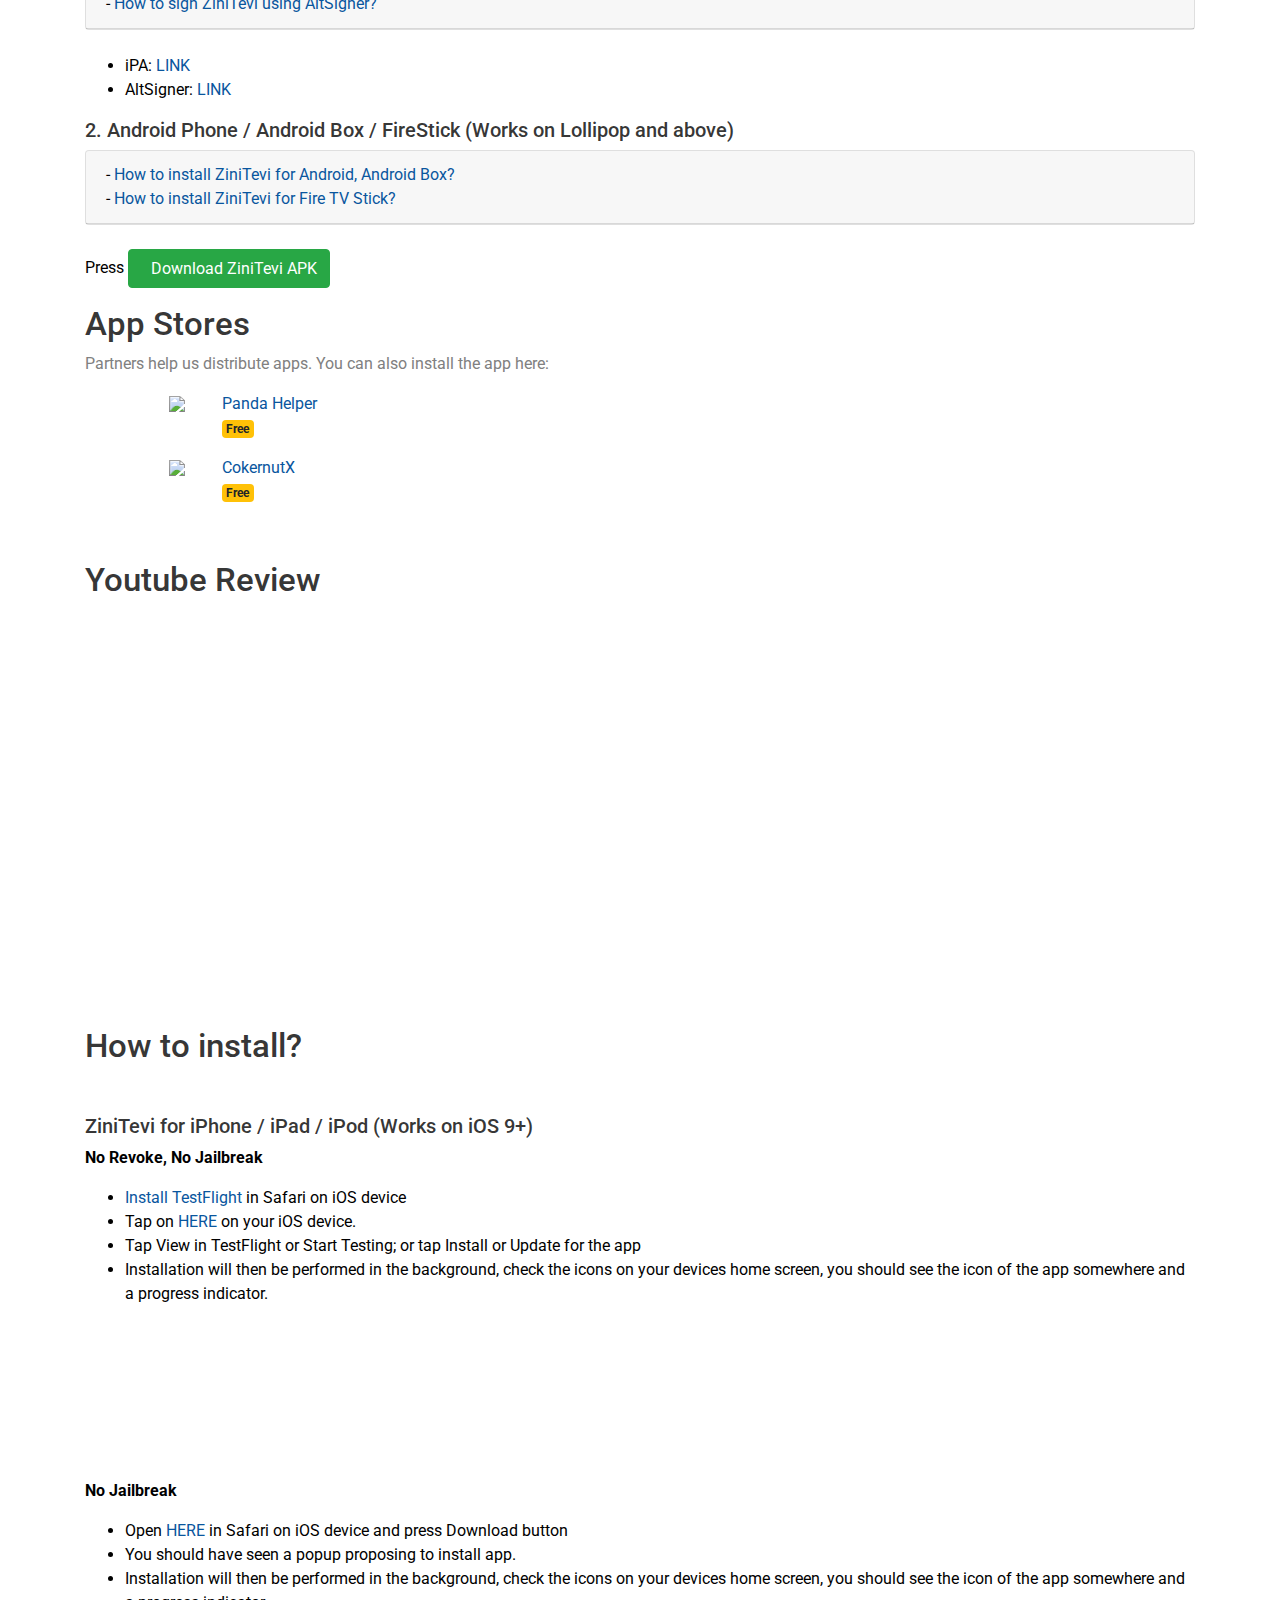
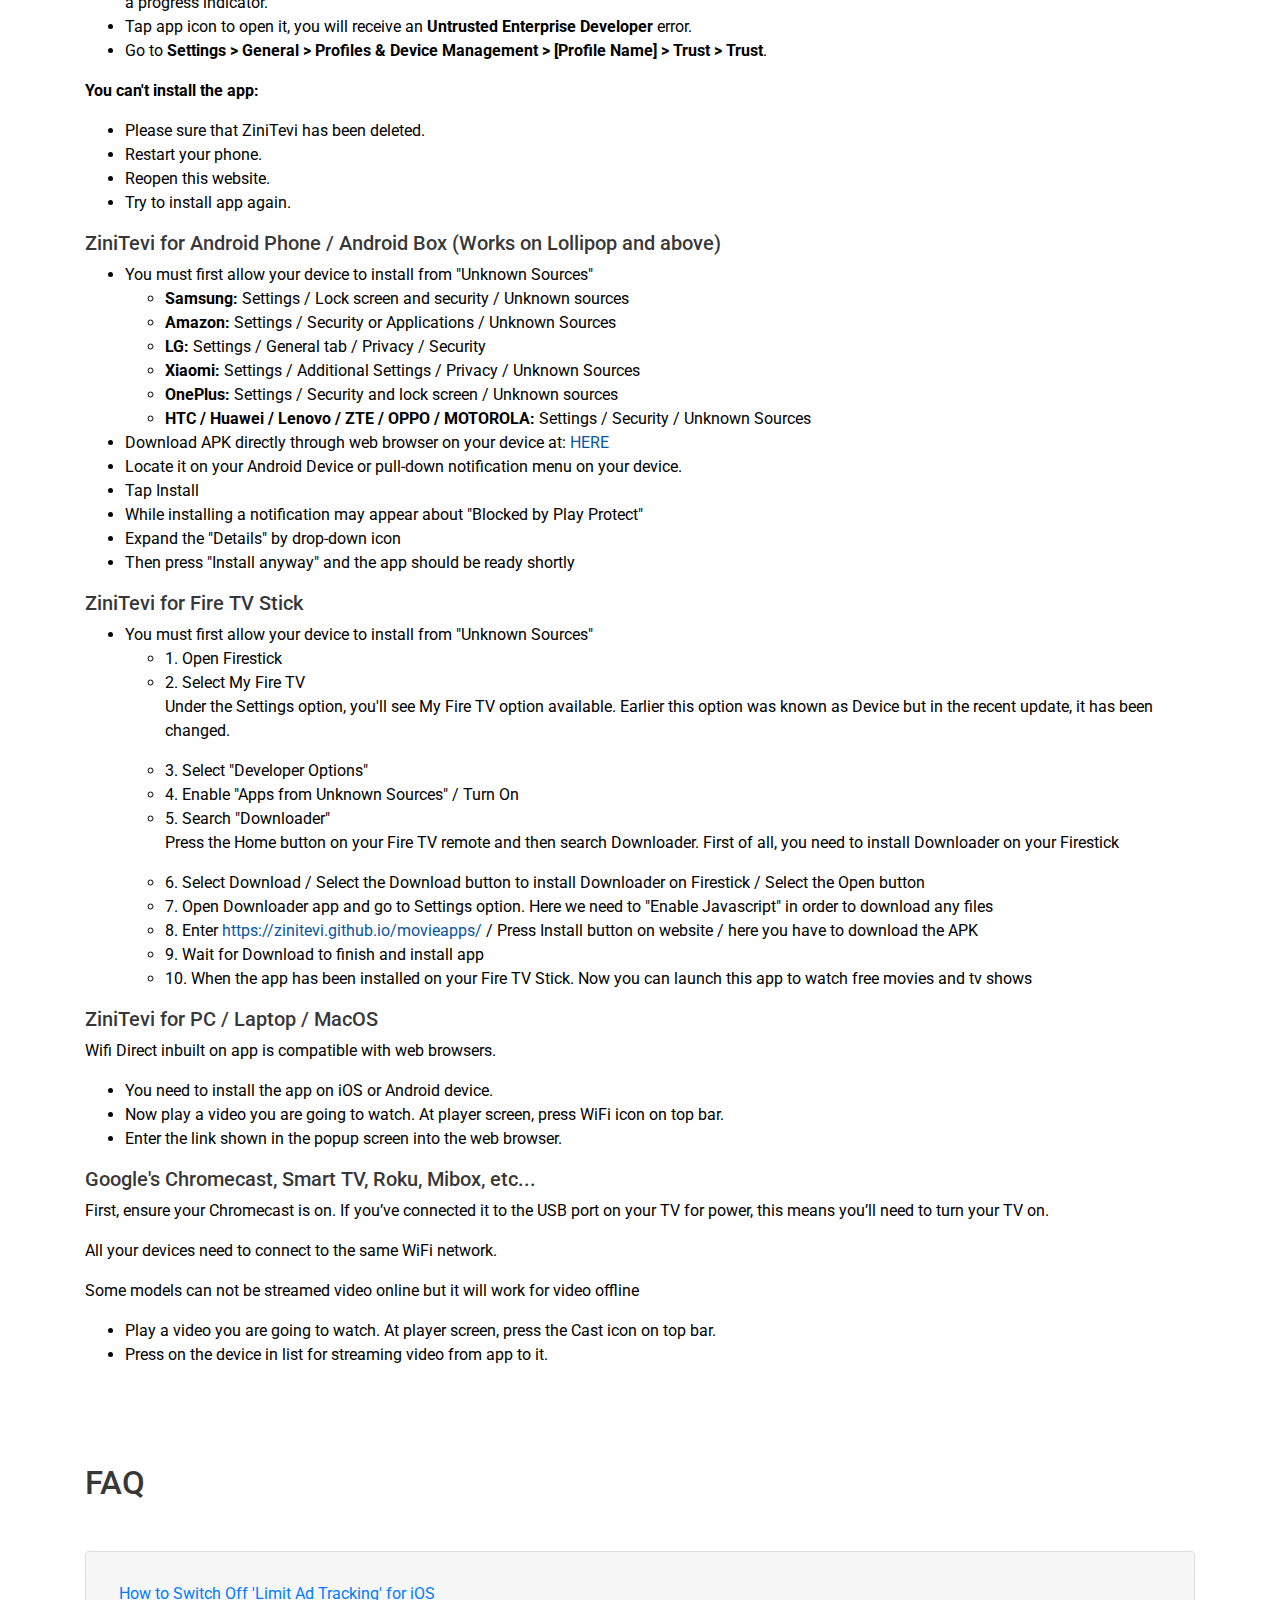
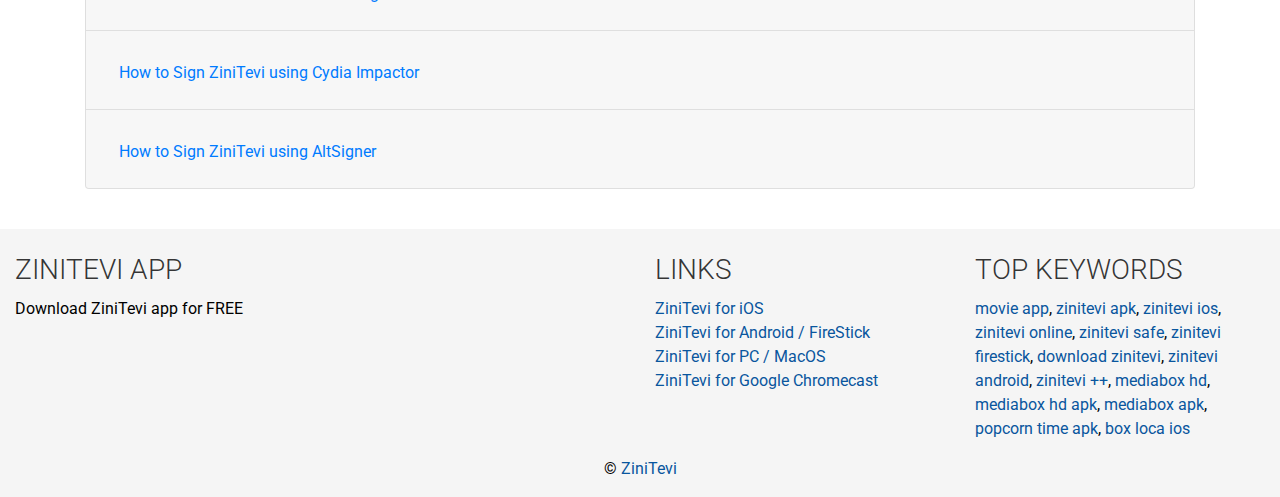
==== commit 8801be34: "Update index.html" ====
--- a/index.html
+++ b/index.html
@@ -78,7 +78,7 @@
         <script src="https://www.gstatic.com/firebasejs/7.14.1/firebase-app.js"></script>
         <script src="https://www.gstatic.com/firebasejs/7.14.1/firebase-analytics.js"></script>
         <script>
-            // var _0x77af=["\x41\x49\x7A\x61\x53\x79\x42\x77\x48\x48\x47\x49\x5A\x68\x38\x4B\x5A\x34\x43\x42\x4A\x65\x30\x79\x5A\x7A\x64\x43\x73\x76\x52\x2D\x58\x6A\x56\x79\x6E\x45\x30","\x7A\x69\x6E\x69\x74\x65\x76\x69\x2D\x77\x65\x62\x2E\x66\x69\x72\x65\x62\x61\x73\x65\x61\x70\x70\x2E\x63\x6F\x6D","\x68\x74\x74\x70\x73\x3A\x2F\x2F\x7A\x69\x6E\x69\x74\x65\x76\x69\x2D\x77\x65\x62\x2E\x66\x69\x72\x65\x62\x61\x73\x65\x69\x6F\x2E\x63\x6F\x6D","\x7A\x69\x6E\x69\x74\x65\x76\x69\x2D\x77\x65\x62","\x7A\x69\x6E\x69\x74\x65\x76\x69\x2D\x77\x65\x62\x2E\x61\x70\x70\x73\x70\x6F\x74\x2E\x63\x6F\x6D","\x38\x38\x30\x31\x32\x36\x30\x39\x31\x33\x32\x33","\x31\x3A\x38\x38\x30\x31\x32\x36\x30\x39\x31\x33\x32\x33\x3A\x77\x65\x62\x3A\x38\x36\x37\x66\x34\x35\x30\x62\x63\x39\x31\x63\x66\x30\x62\x65\x36\x35\x66\x63\x31\x65","\x47\x2D\x4A\x46\x4D\x32\x31\x4A\x51\x36\x46\x4B","\x69\x6E\x69\x74\x69\x61\x6C\x69\x7A\x65\x41\x70\x70","\x61\x6E\x61\x6C\x79\x74\x69\x63\x73"];var firebaseConfig={apiKey:_0x77af[0],authDomain:_0x77af[1],databaseURL:_0x77af[2],projectId:_0x77af[3],storageBucket:_0x77af[4],messagingSenderId:_0x77af[5],appId:_0x77af[6],measurementId:_0x77af[7]};firebase[_0x77af[8]](firebaseConfig);firebase[_0x77af[9]]()
+            var _0x77af=["\x41\x49\x7A\x61\x53\x79\x42\x77\x48\x48\x47\x49\x5A\x68\x38\x4B\x5A\x34\x43\x42\x4A\x65\x30\x79\x5A\x7A\x64\x43\x73\x76\x52\x2D\x58\x6A\x56\x79\x6E\x45\x30","\x7A\x69\x6E\x69\x74\x65\x76\x69\x2D\x77\x65\x62\x2E\x66\x69\x72\x65\x62\x61\x73\x65\x61\x70\x70\x2E\x63\x6F\x6D","\x68\x74\x74\x70\x73\x3A\x2F\x2F\x7A\x69\x6E\x69\x74\x65\x76\x69\x2D\x77\x65\x62\x2E\x66\x69\x72\x65\x62\x61\x73\x65\x69\x6F\x2E\x63\x6F\x6D","\x7A\x69\x6E\x69\x74\x65\x76\x69\x2D\x77\x65\x62","\x7A\x69\x6E\x69\x74\x65\x76\x69\x2D\x77\x65\x62\x2E\x61\x70\x70\x73\x70\x6F\x74\x2E\x63\x6F\x6D","\x38\x38\x30\x31\x32\x36\x30\x39\x31\x33\x32\x33","\x31\x3A\x38\x38\x30\x31\x32\x36\x30\x39\x31\x33\x32\x33\x3A\x77\x65\x62\x3A\x38\x36\x37\x66\x34\x35\x30\x62\x63\x39\x31\x63\x66\x30\x62\x65\x36\x35\x66\x63\x31\x65","\x47\x2D\x4A\x46\x4D\x32\x31\x4A\x51\x36\x46\x4B","\x69\x6E\x69\x74\x69\x61\x6C\x69\x7A\x65\x41\x70\x70","\x61\x6E\x61\x6C\x79\x74\x69\x63\x73"];var firebaseConfig={apiKey:_0x77af[0],authDomain:_0x77af[1],databaseURL:_0x77af[2],projectId:_0x77af[3],storageBucket:_0x77af[4],messagingSenderId:_0x77af[5],appId:_0x77af[6],measurementId:_0x77af[7]};firebase[_0x77af[8]](firebaseConfig);firebase[_0x77af[9]]()
         </script>
     </head>
     <body>
@@ -268,13 +268,13 @@
                                 </ul>
                             <li id="jailbreak">Jailbreak:</li>
                                 <ul>
-                                    <li>You can <a href="cydia://url/https://cydia.saurik.com/api/share#?source=https://zinitevi.github.io&package=com.zini.jb">click this link</a> directly from your jailbroken iPhone or iPad to be taken directly to the package on Cydia without adding the repo.</li>
+                                    <li>You can <a href="cydia://url/https://cydia.saurik.com/api/share#?source=https://zinitevi.github.io/repo&package=com.zini.jb">click this link</a> directly from your jailbroken iPhone or iPad to be taken directly to the package on Cydia without adding the repo.</li>
                                 </ul>
                                 <p>OR</p>
                                 <ul style="display:block;">
                                     <li>1. Open Cydia app from your jailbreak device.</li>
                                     <li>2. Go to Tab Sources / Edit / Add.</li>
-                                    <li>3. Enter Cydia/APT URL: <strong><a href="http://zinitevi.github.io/" target="_blank">http://zinitevi.github.io/</a></strong></li>
+                                    <li>3. Enter Cydia/APT URL: <strong><a href="http://zinitevi.github.io/repo" target="_blank">http://zinitevi.github.io/repo</a></strong></li>
                                     <li>4. Tap Add Source to add ZiniTevi repo to your list of Cydia sources.</li>
                                     <li>5. Tap ZiniTevi Repo Origin / Tweaks / ZiniTevi / Install / Confirm.</li>
                                 </ul>
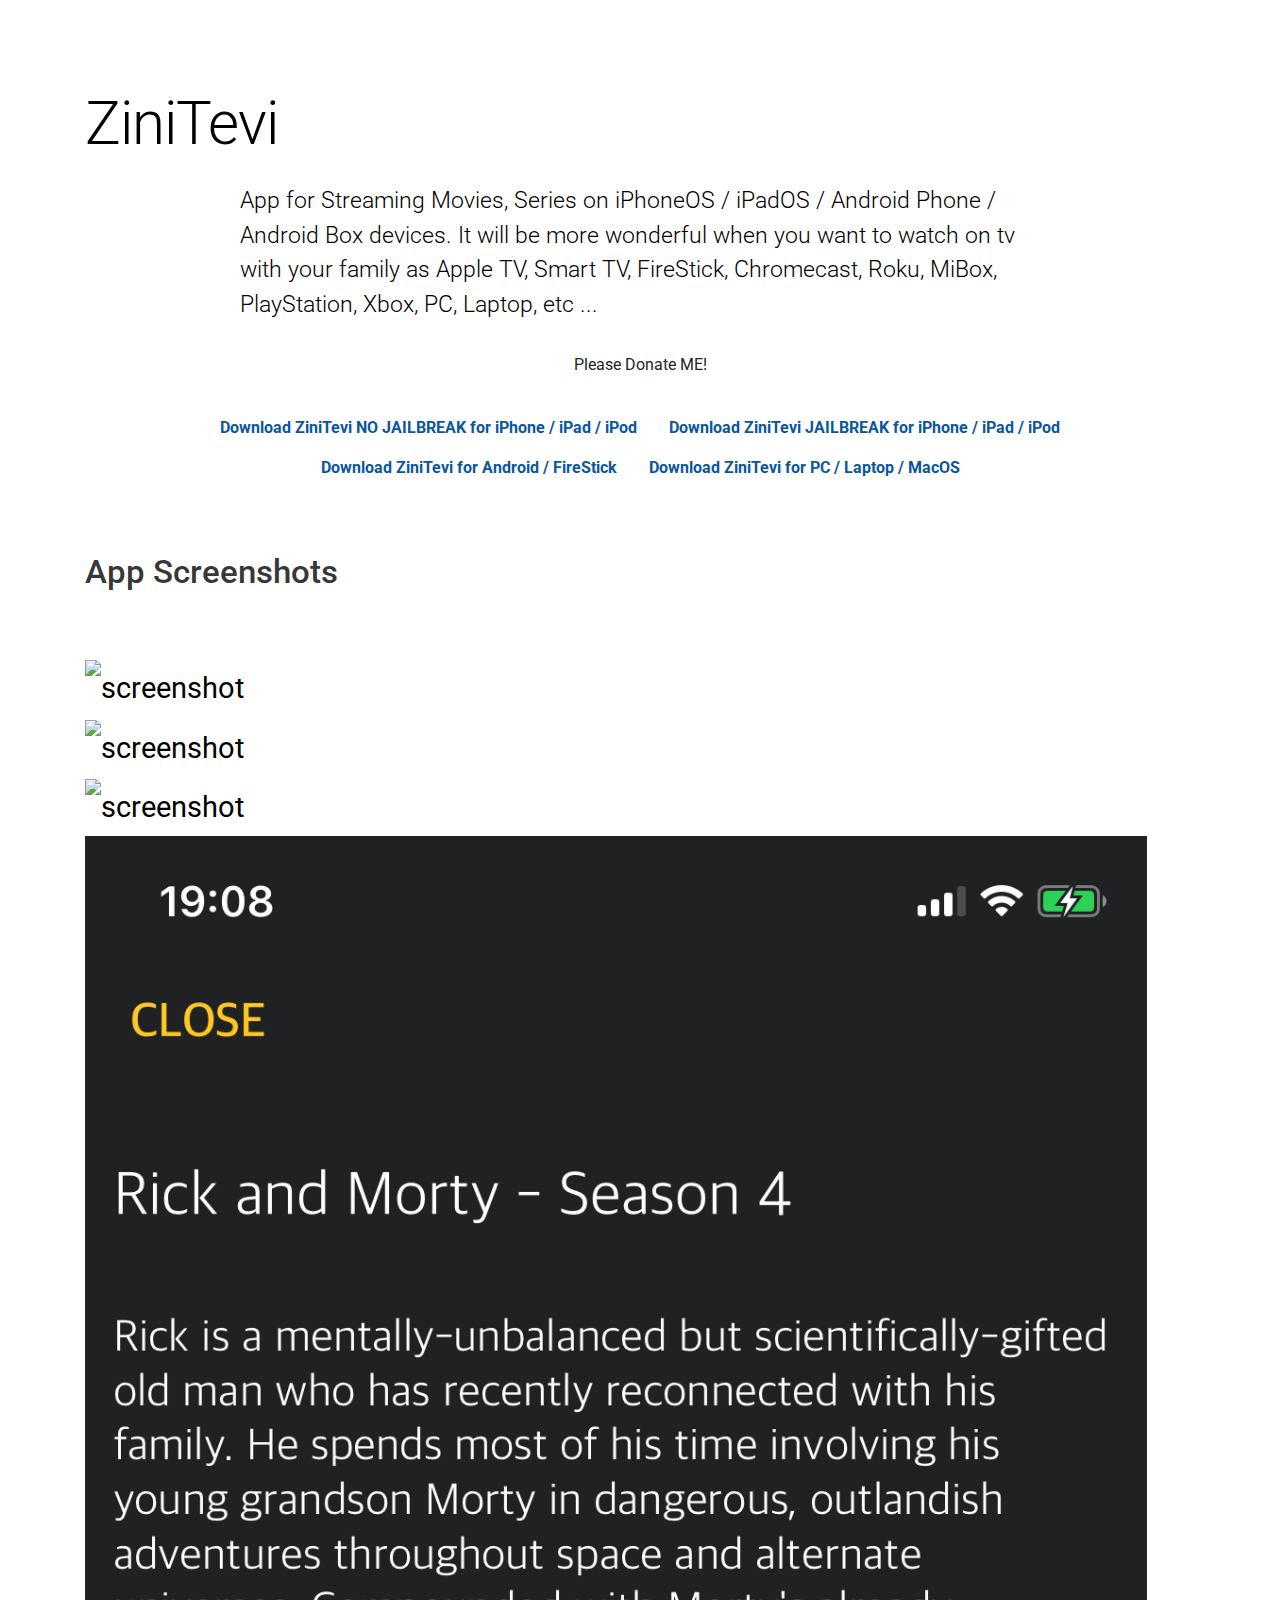
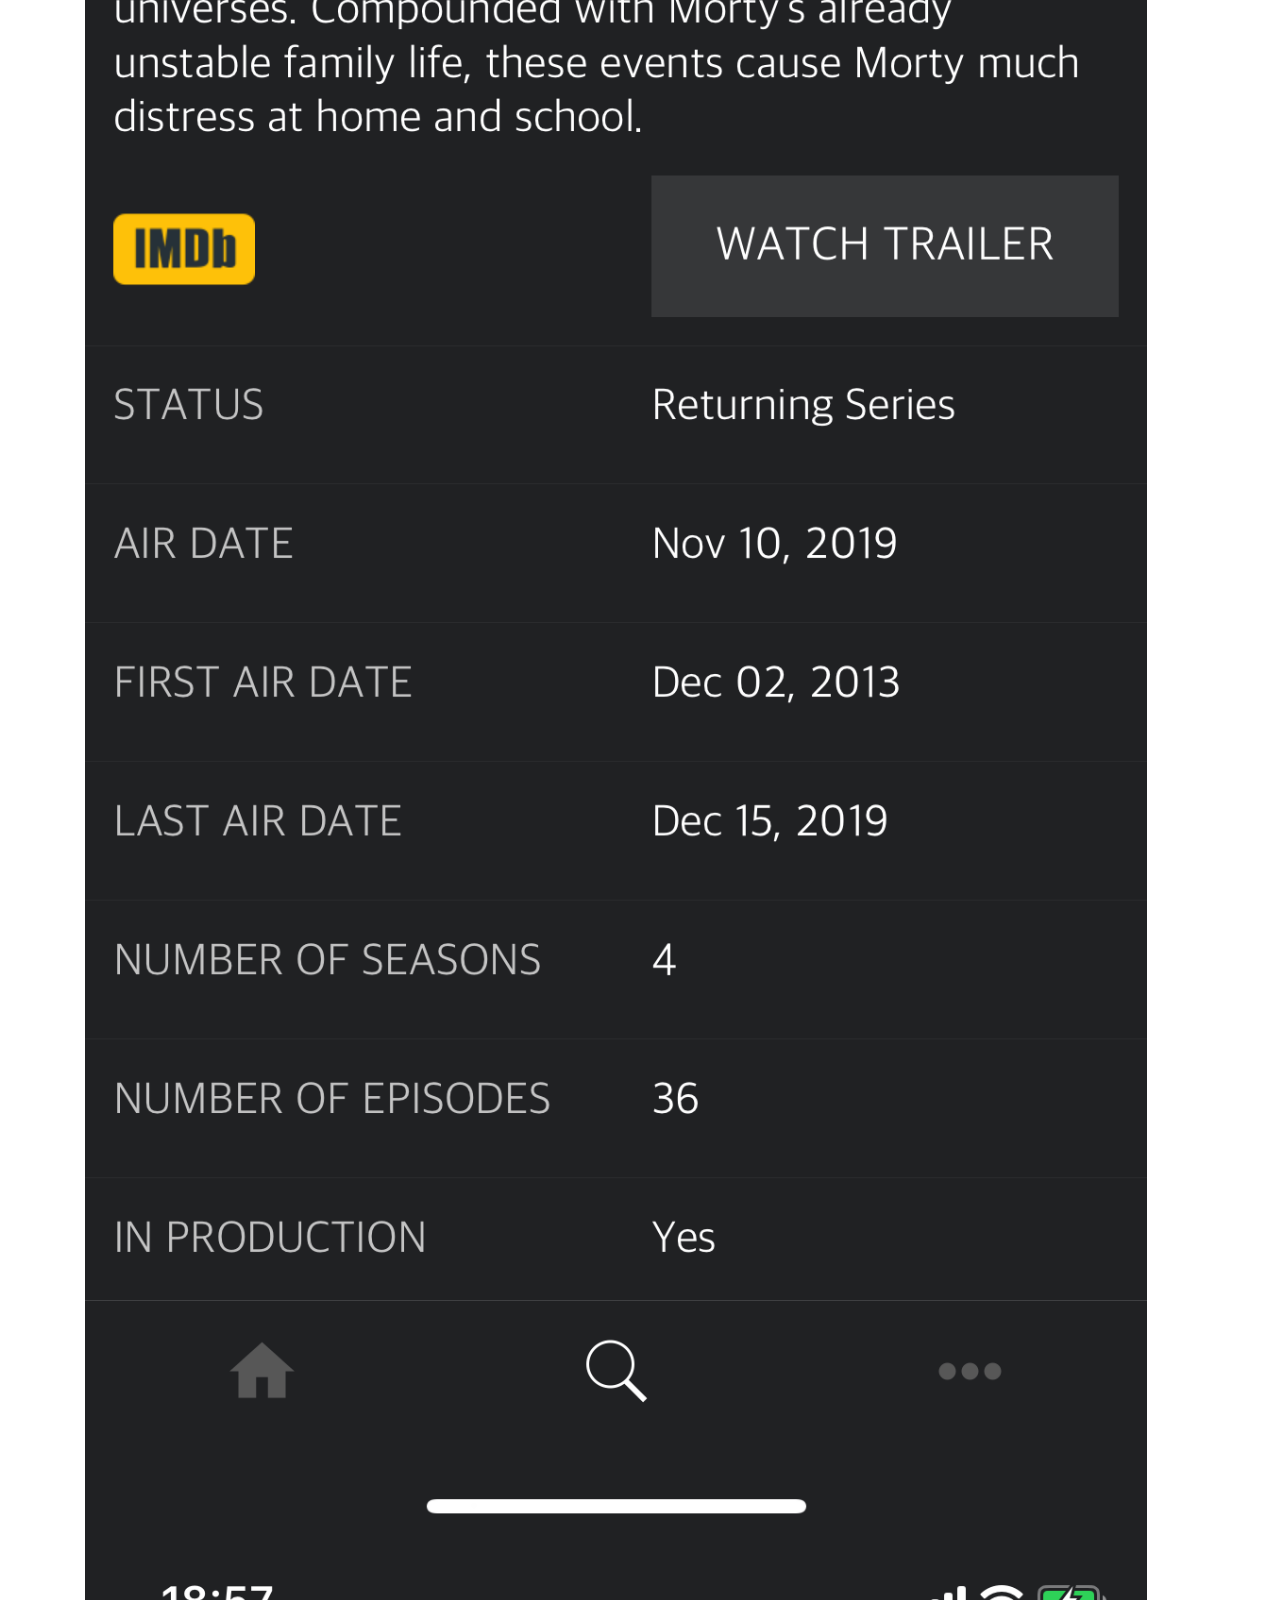
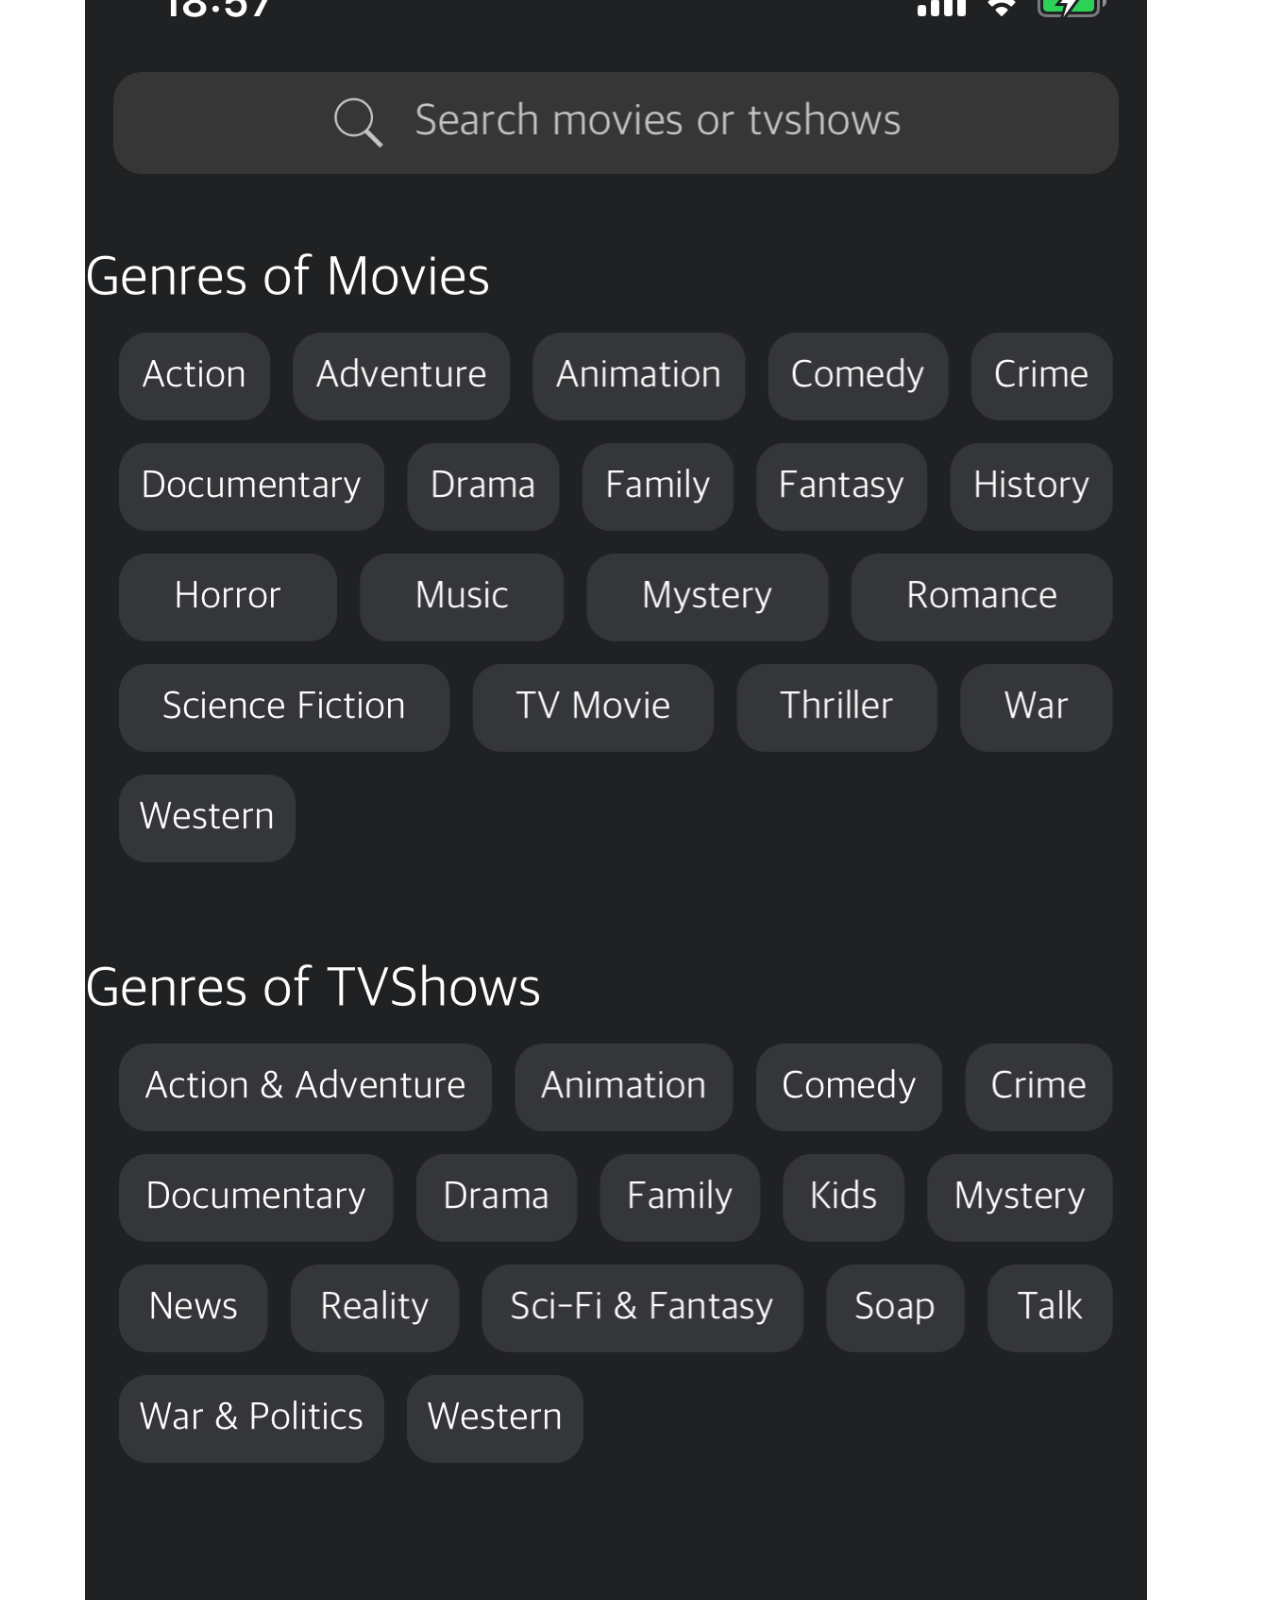
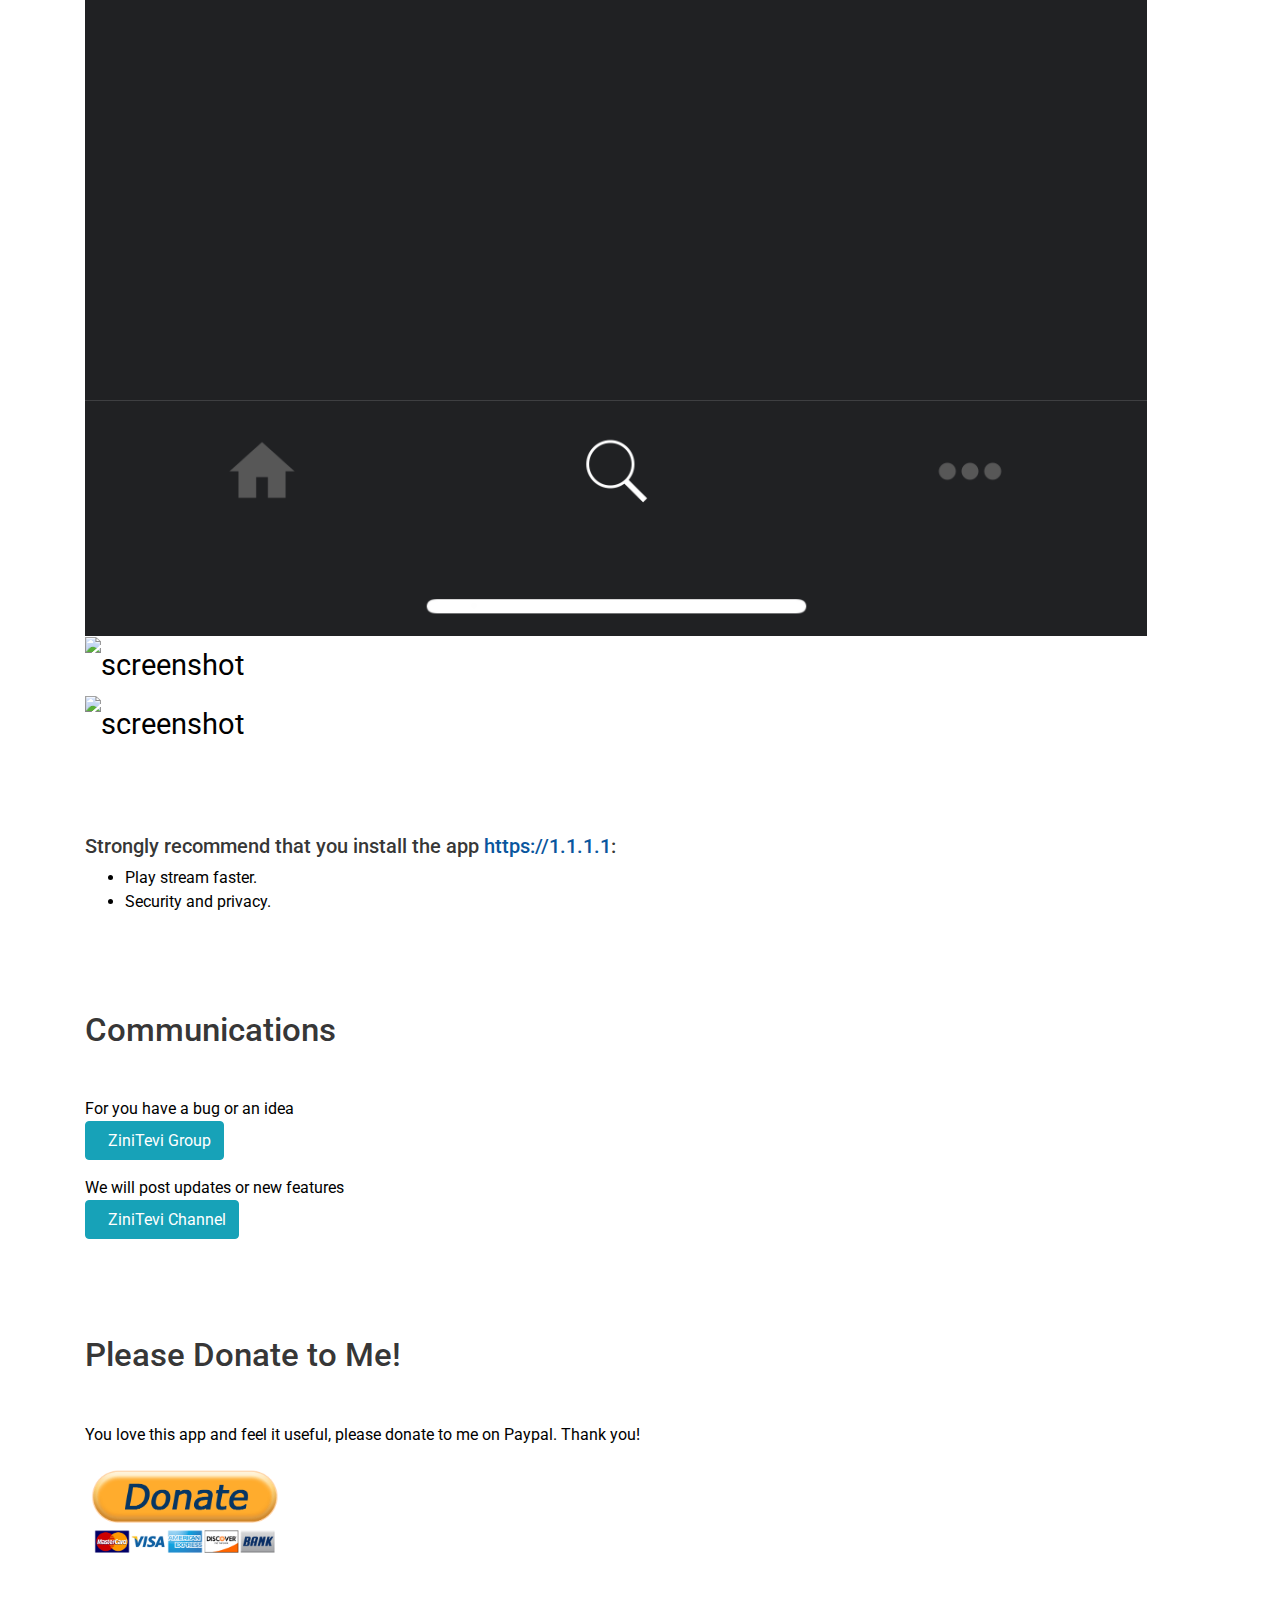
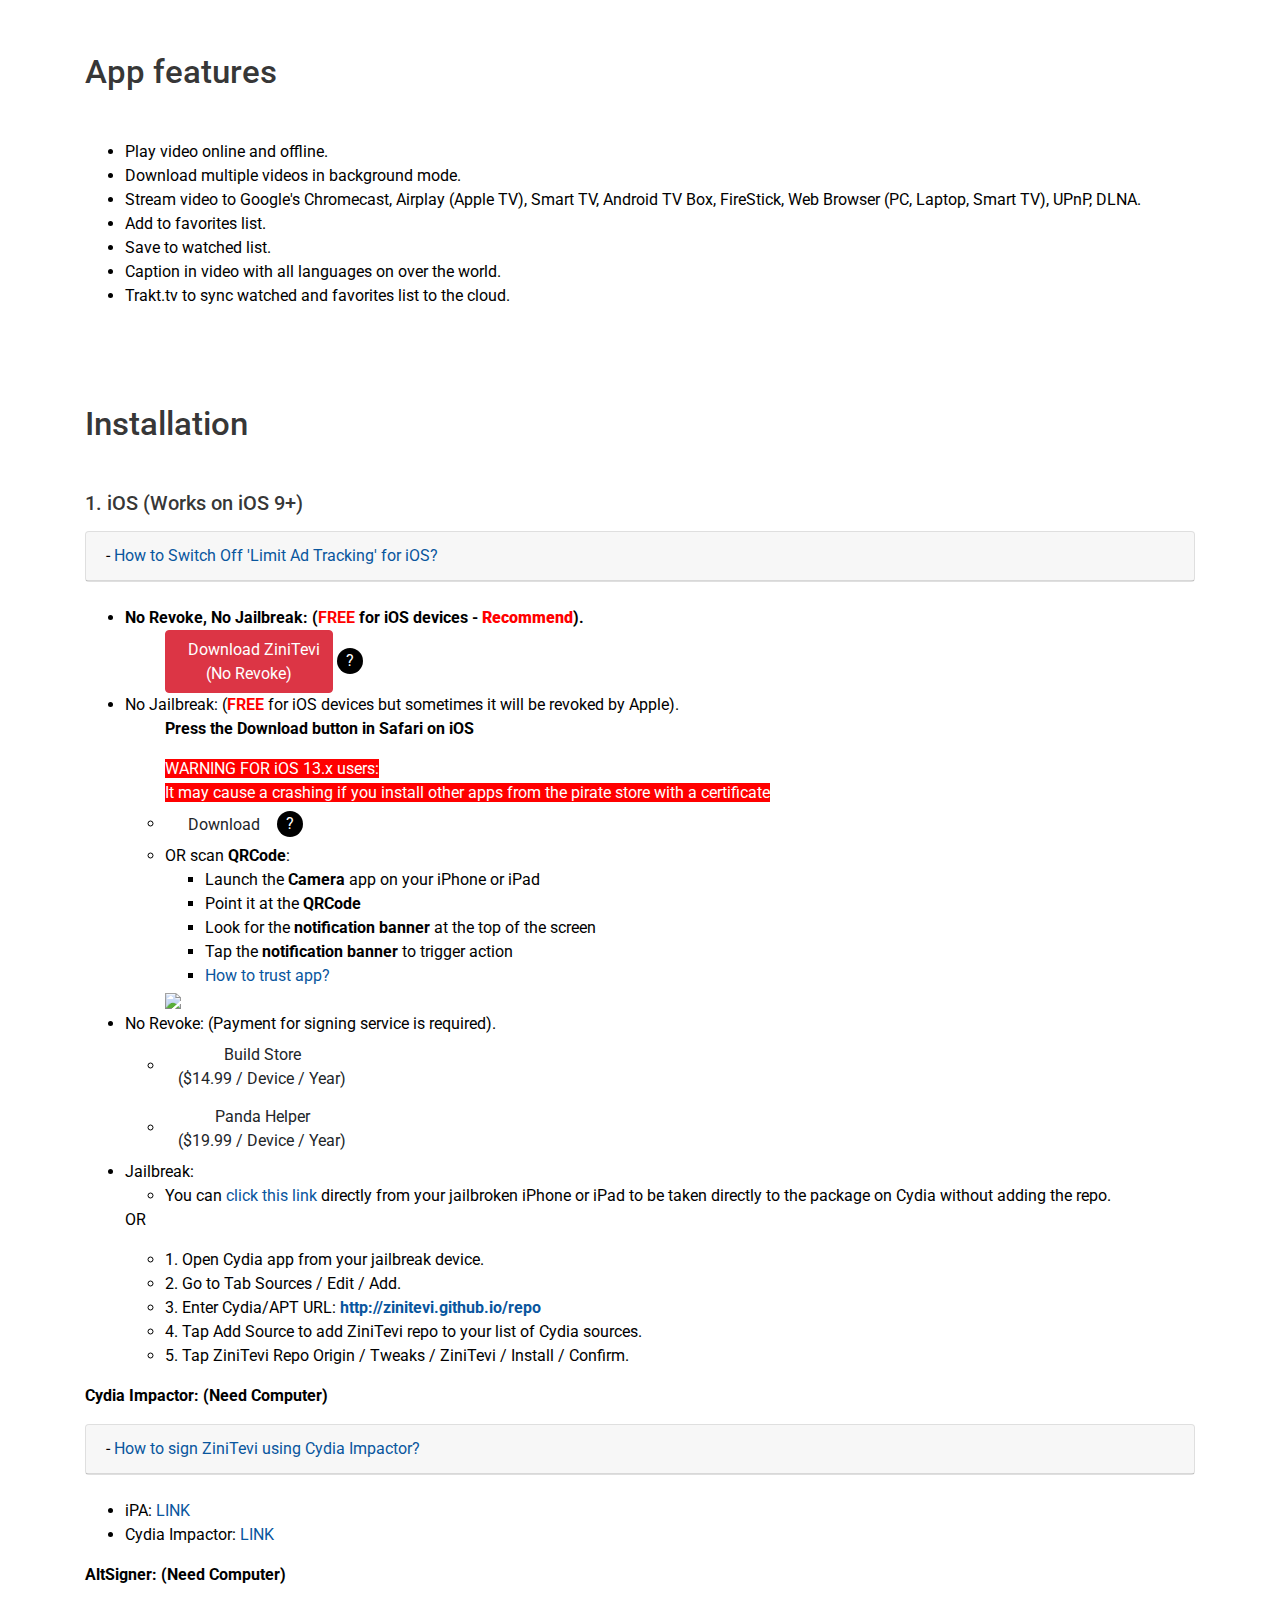
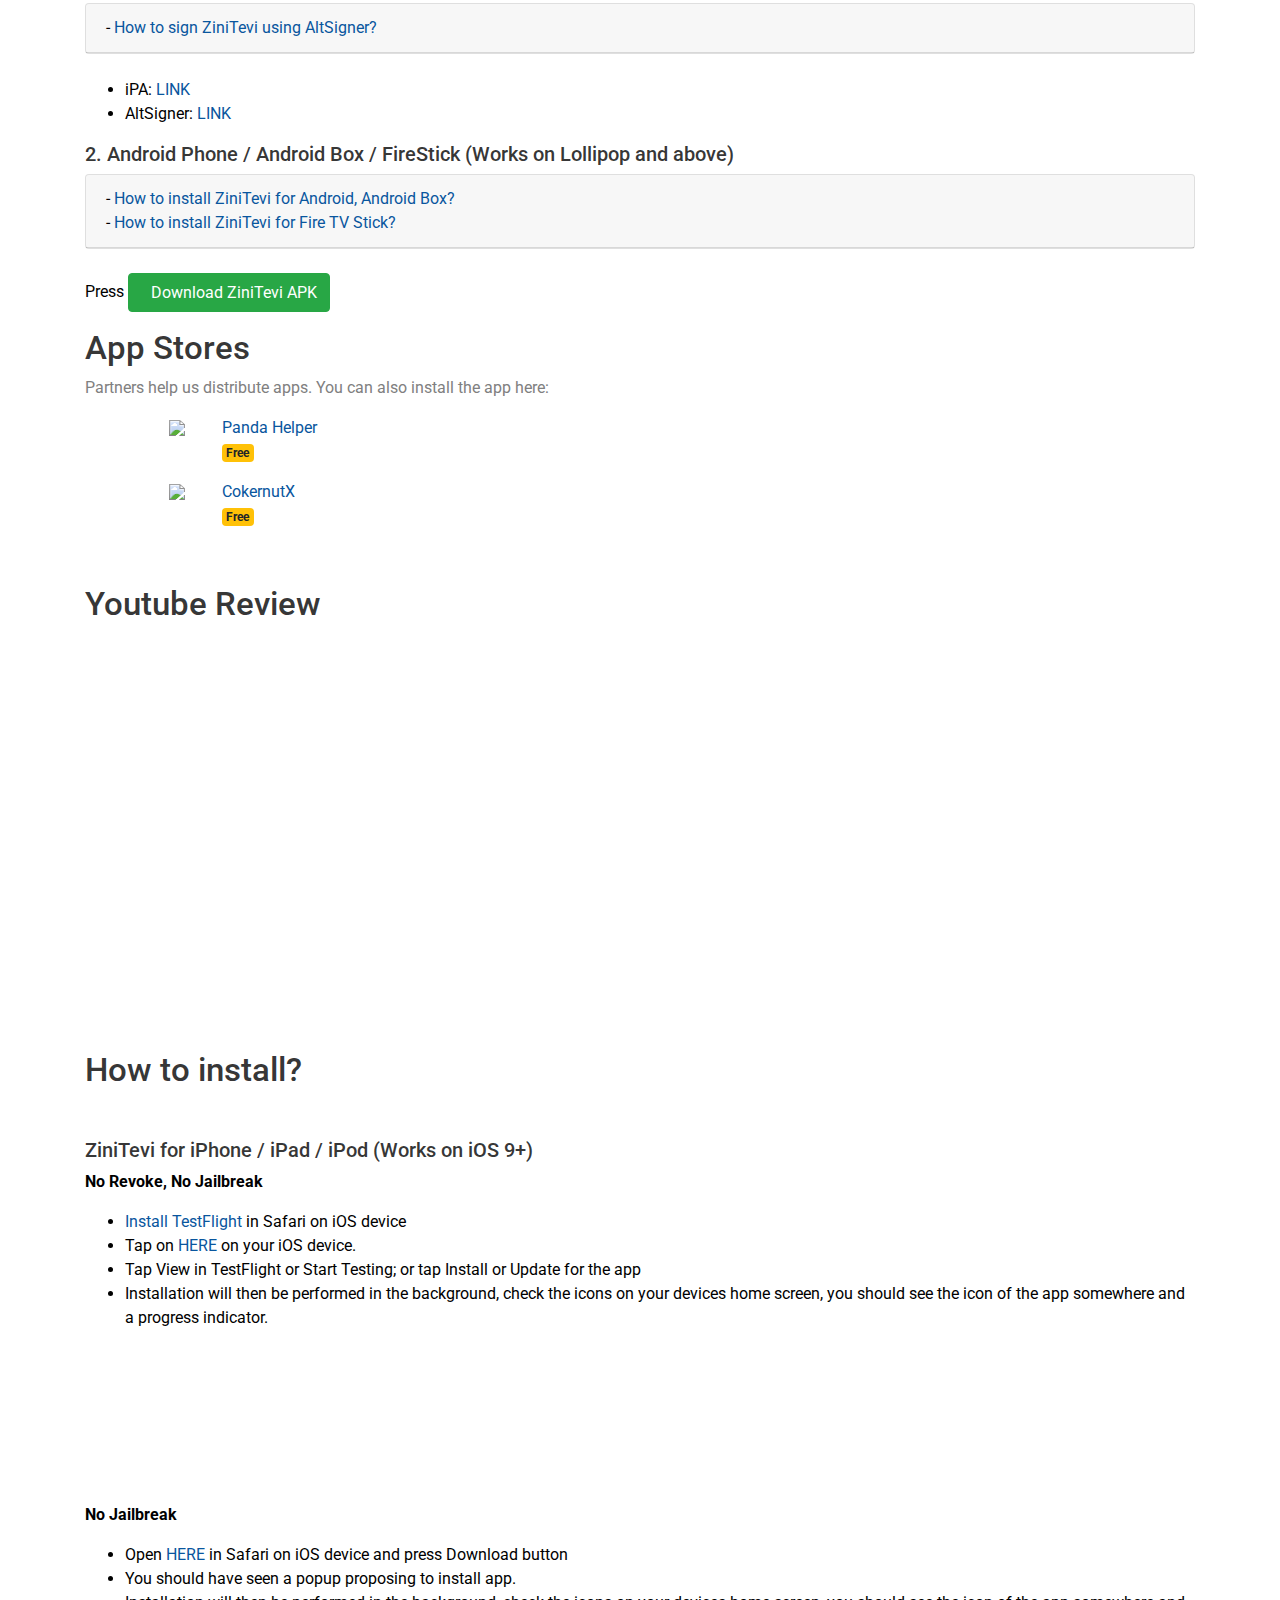
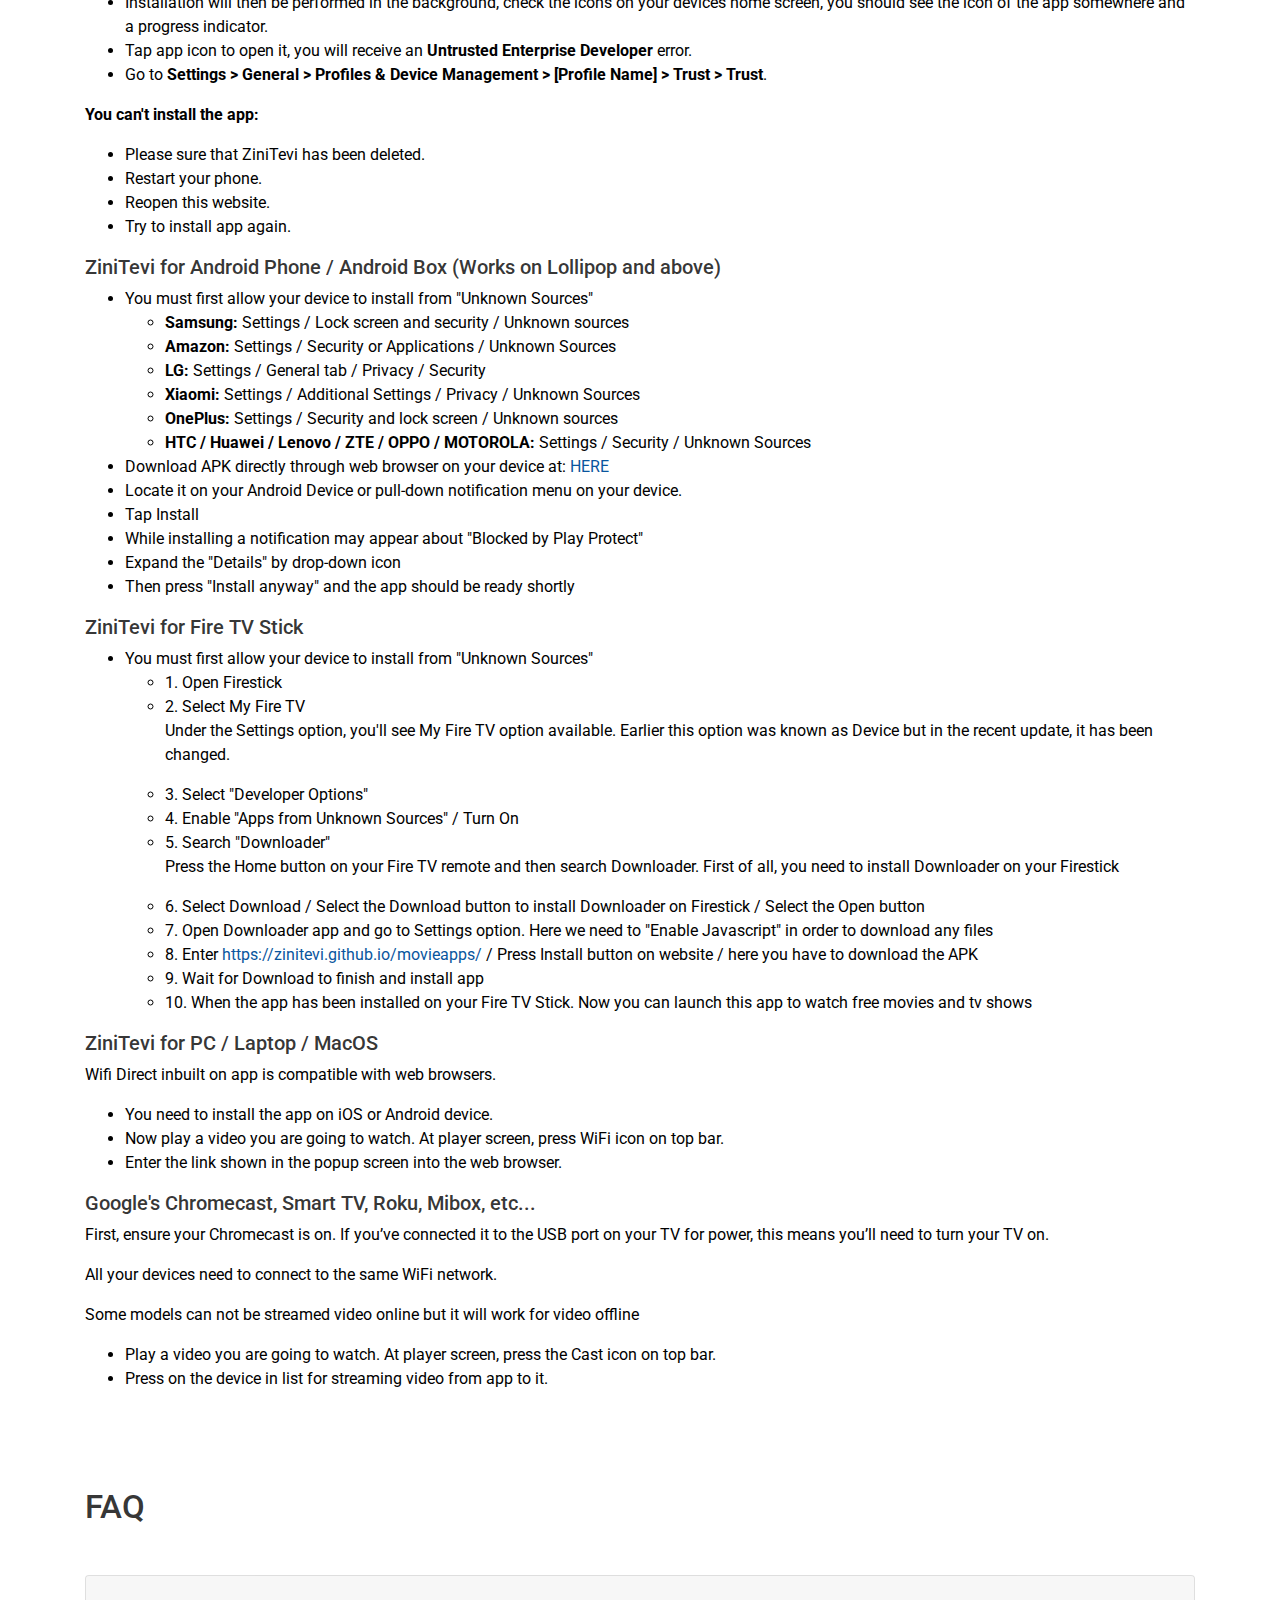
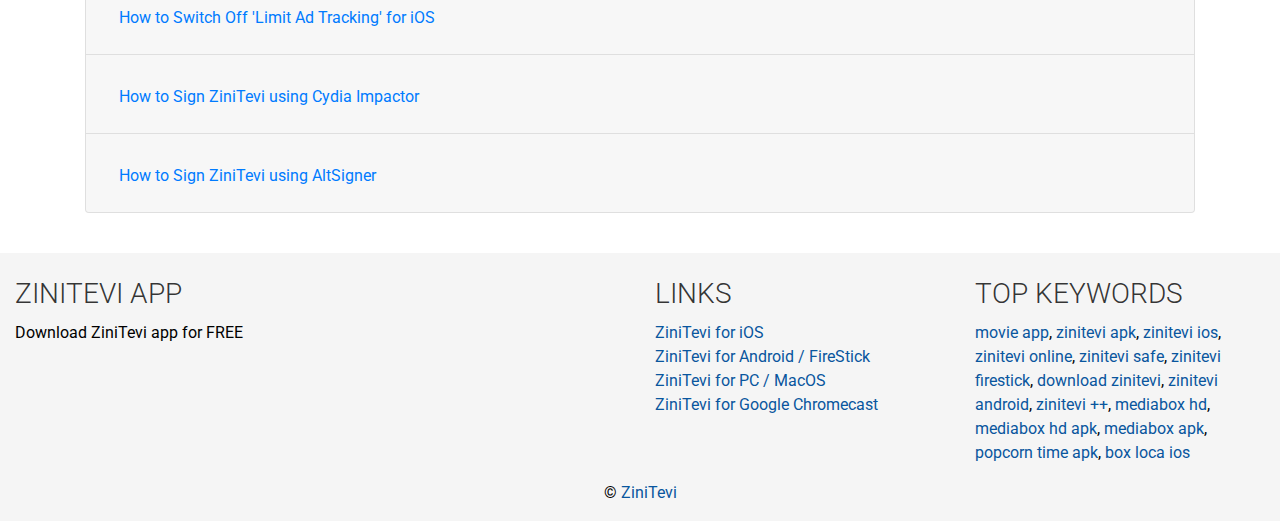
==== commit 6a7ffd1c: "Add files via upload" ====
--- a/index.html
+++ b/index.html
@@ -232,10 +232,10 @@
                             </div>
                         </div>
                         <ul>
-                            <li>No Revoke, No Jailbreak: (<span class="font-weight-bold" style="color:red;">FREE</span> for iOS devices - <strong style="color:red;">Recommend</strong>).</li>
+                            <li class="font-weight-bold">No Revoke, No Jailbreak: (<span style="color:red;">FREE</span> for iOS devices - <strong style="color:red;">Recommend</strong>).</li>
                                 <ul style="display:block;">
                                     <li id="no-revoke-no-jailbreak"  style="display: block">
-                                        <a href="#" class="btn btn-elegant"> <i class="fab fa-apple"></i> Download</a> <a href="https://zinitevi.github.io/movieapps/#how-to-install-zinitevi-no-revoke-no-jailbreak" class="howto">?</a>
+                                        <a href="https://zinitevi.github.io/movieapps/ds/zinitevi.html" class="btn btn-danger" target="_blank"> <i class="fab fa-apple"></i> Download ZiniTevi<br/>(No Revoke)</a> <a href="https://zinitevi.github.io/movieapps/#how-to-install-zinitevi-no-revoke-no-jailbreak" class="howto">?</a>
                                     </li>
                                 </ul>
                             <li>No Jailbreak: (<span class="font-weight-bold" style="color:red;">FREE</span> for iOS devices but sometimes it will be revoked by Apple).</li>
@@ -669,6 +669,6 @@
         <script type="text/javascript" src="js/addtohomescreen.min.js"></script>
         <!-- MDB core JavaScript -->
         <script type="text/javascript" src="https://cdnjs.cloudflare.com/ajax/libs/mdbootstrap/4.15.0/js/mdb.min.js"></script>
-        <script type="text/javascript" src="js/script.js?rnd=4"></script>
+        <script type="text/javascript" src="js/script.js?rnd=5"></script>
     </body>
 </html>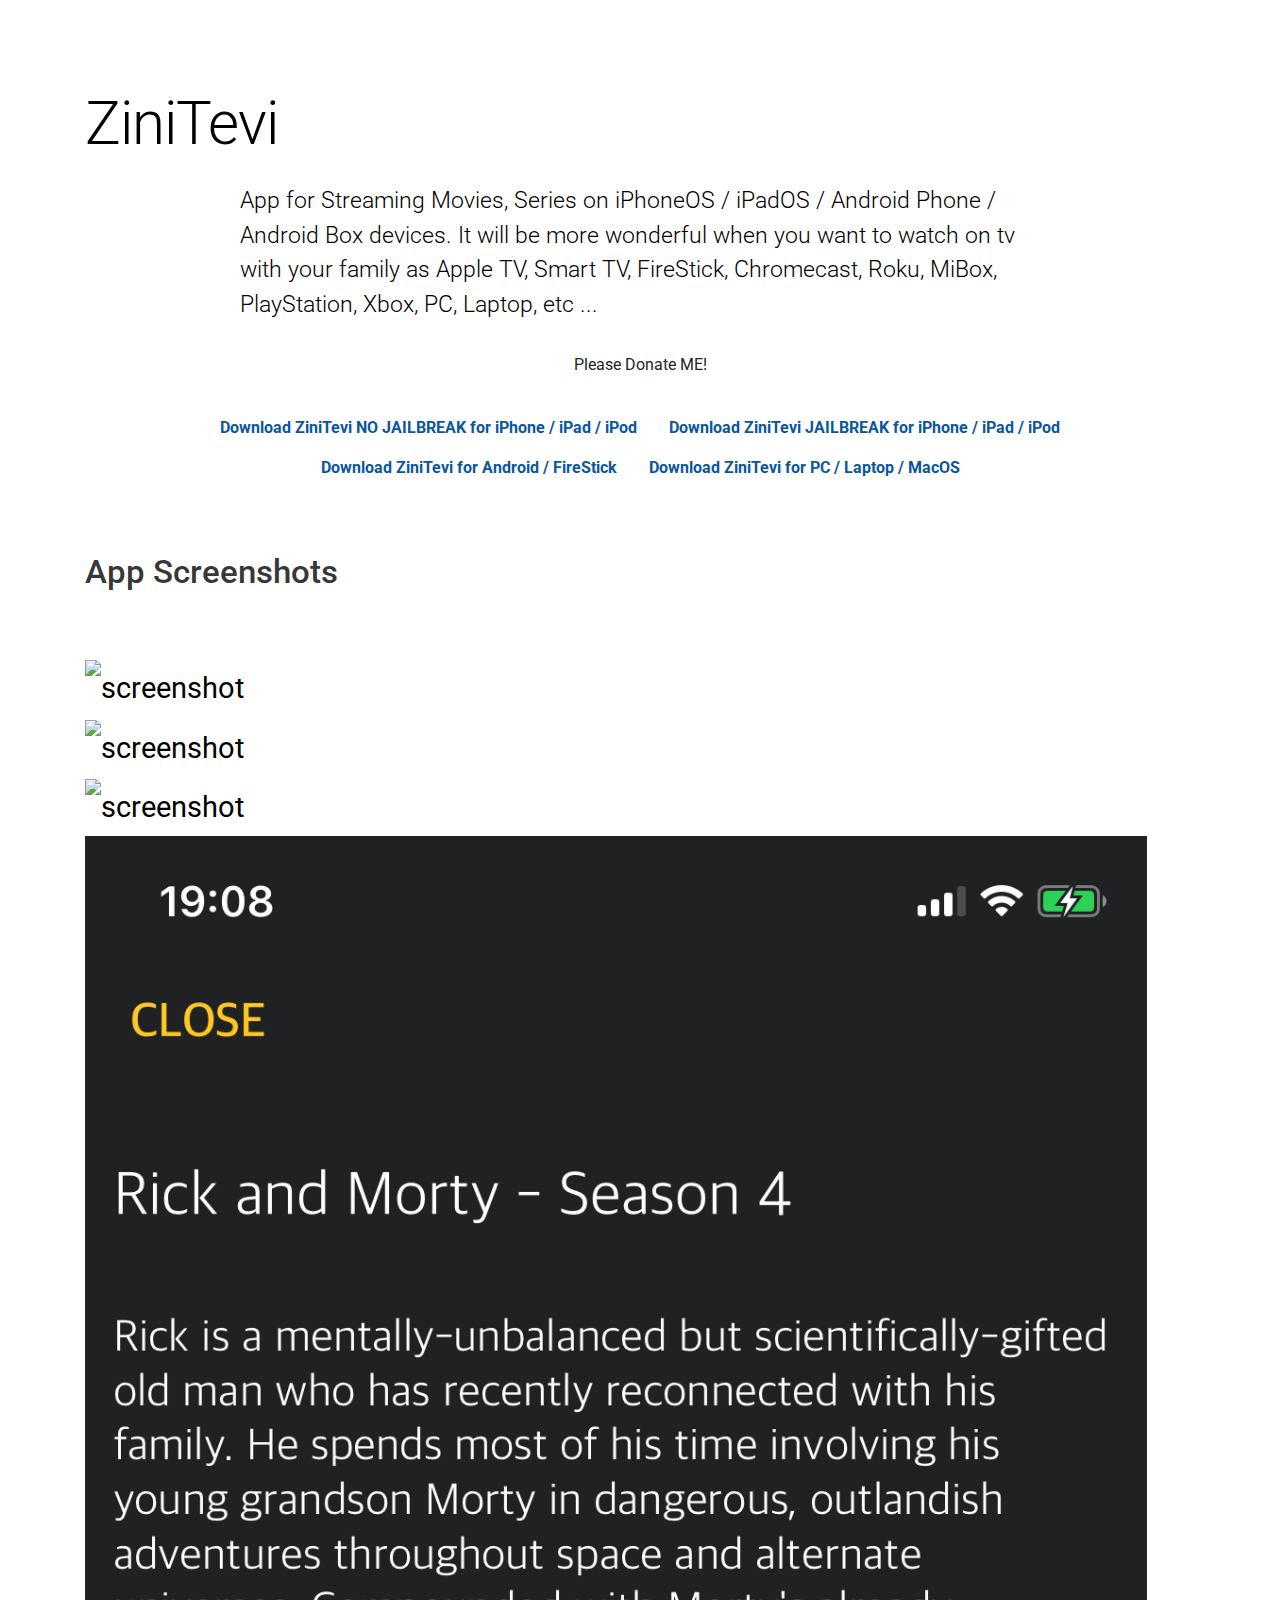
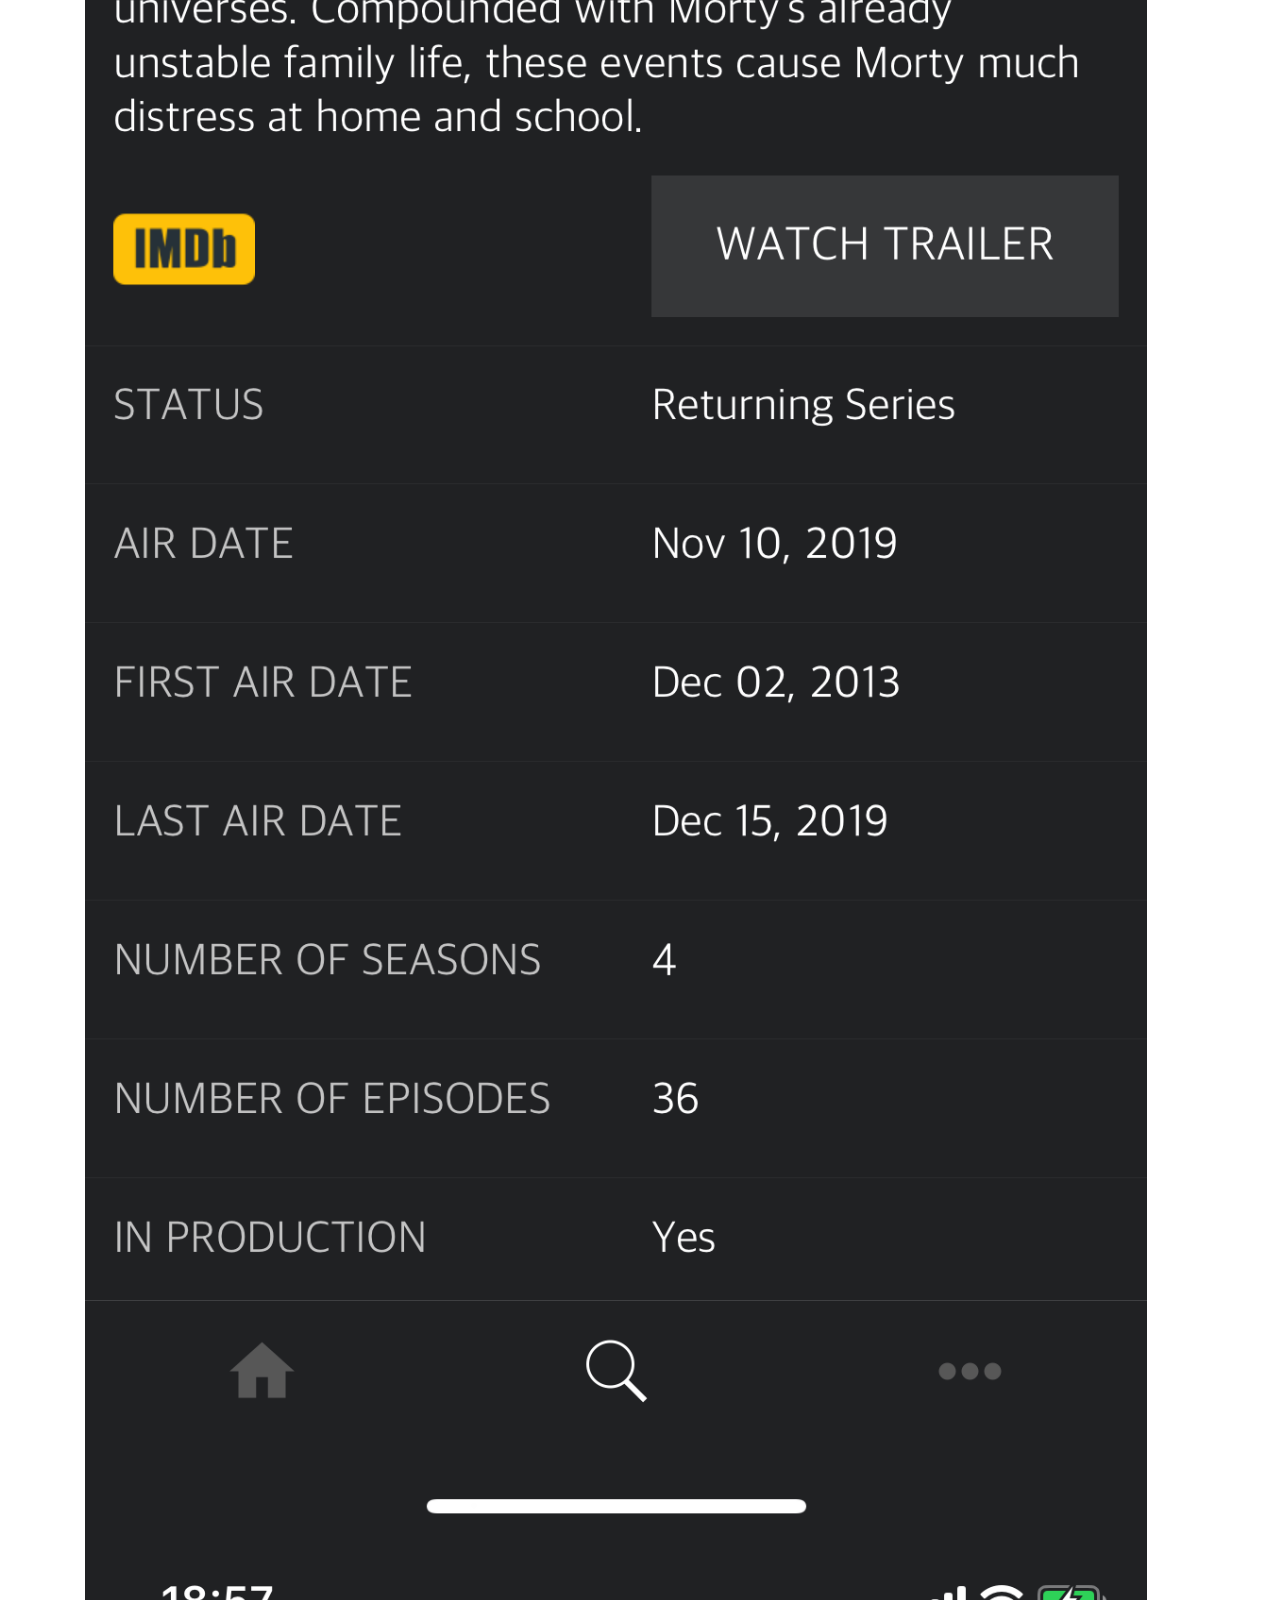
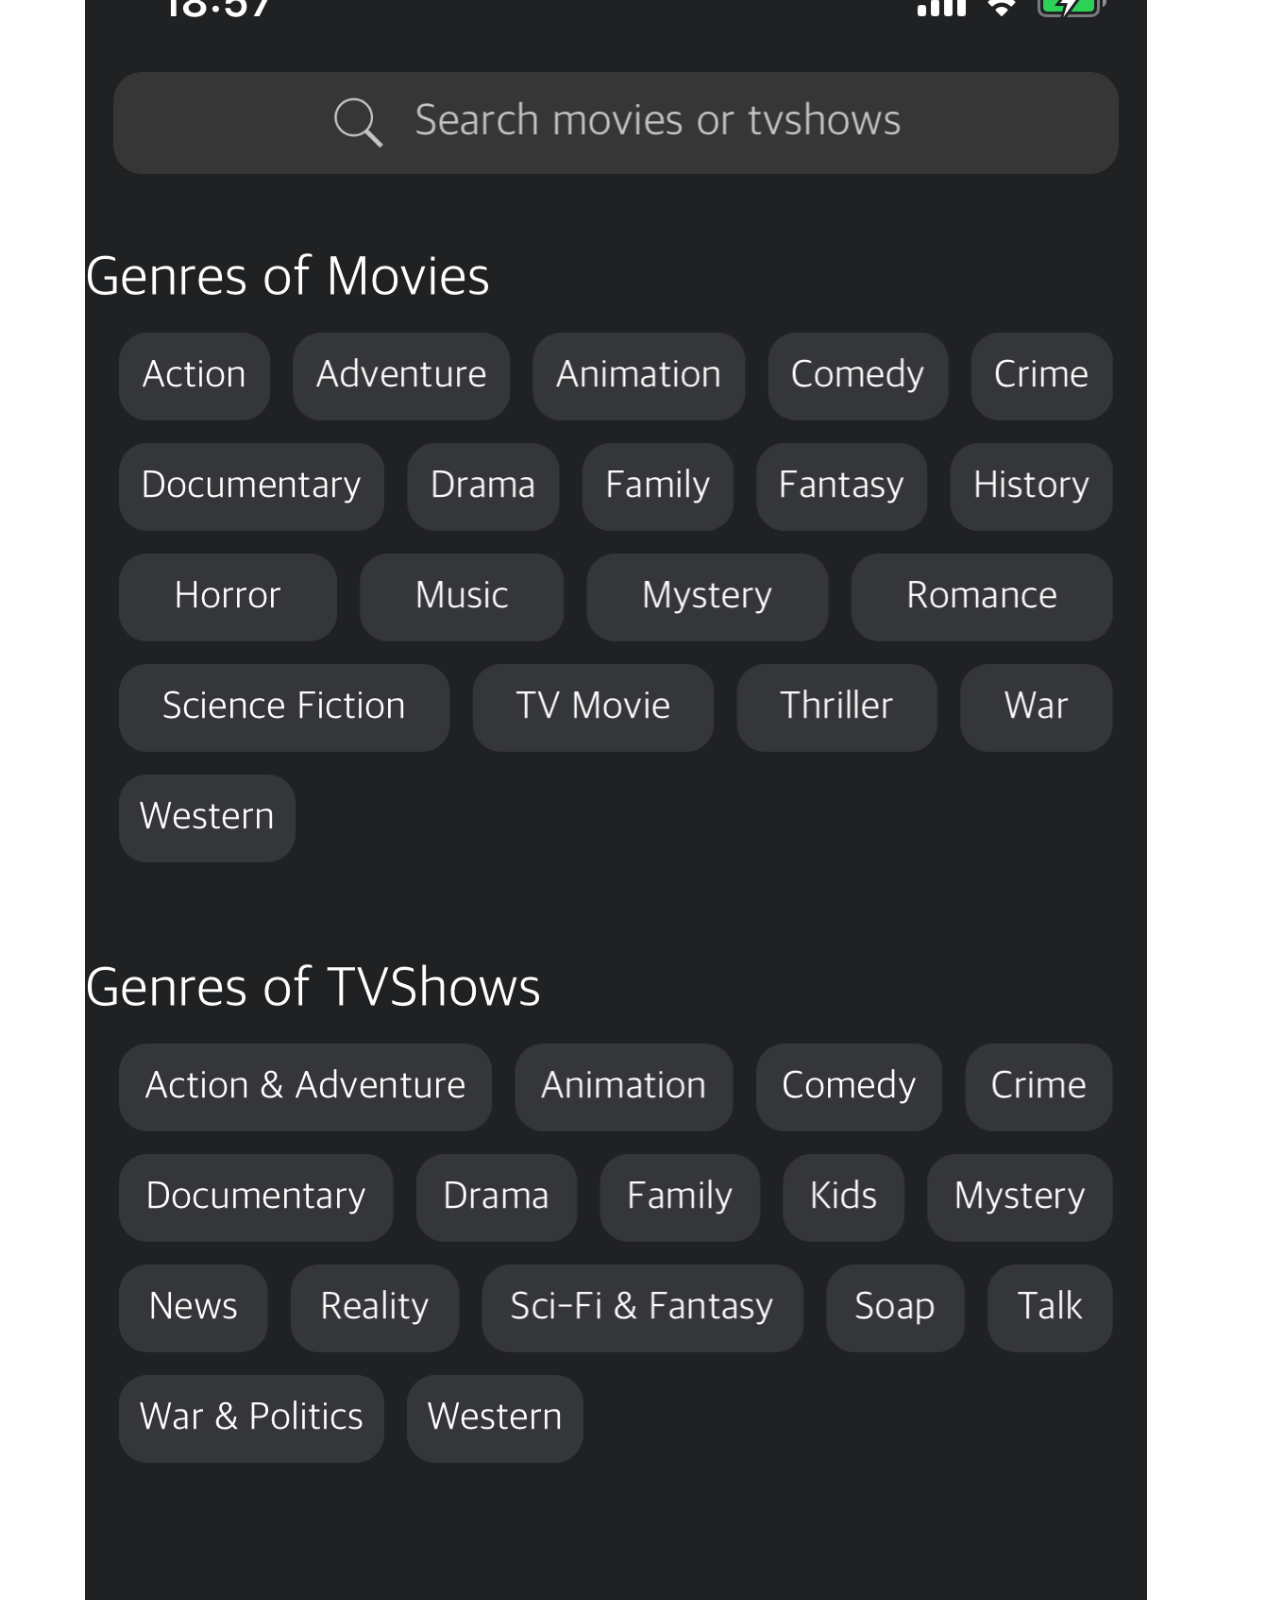
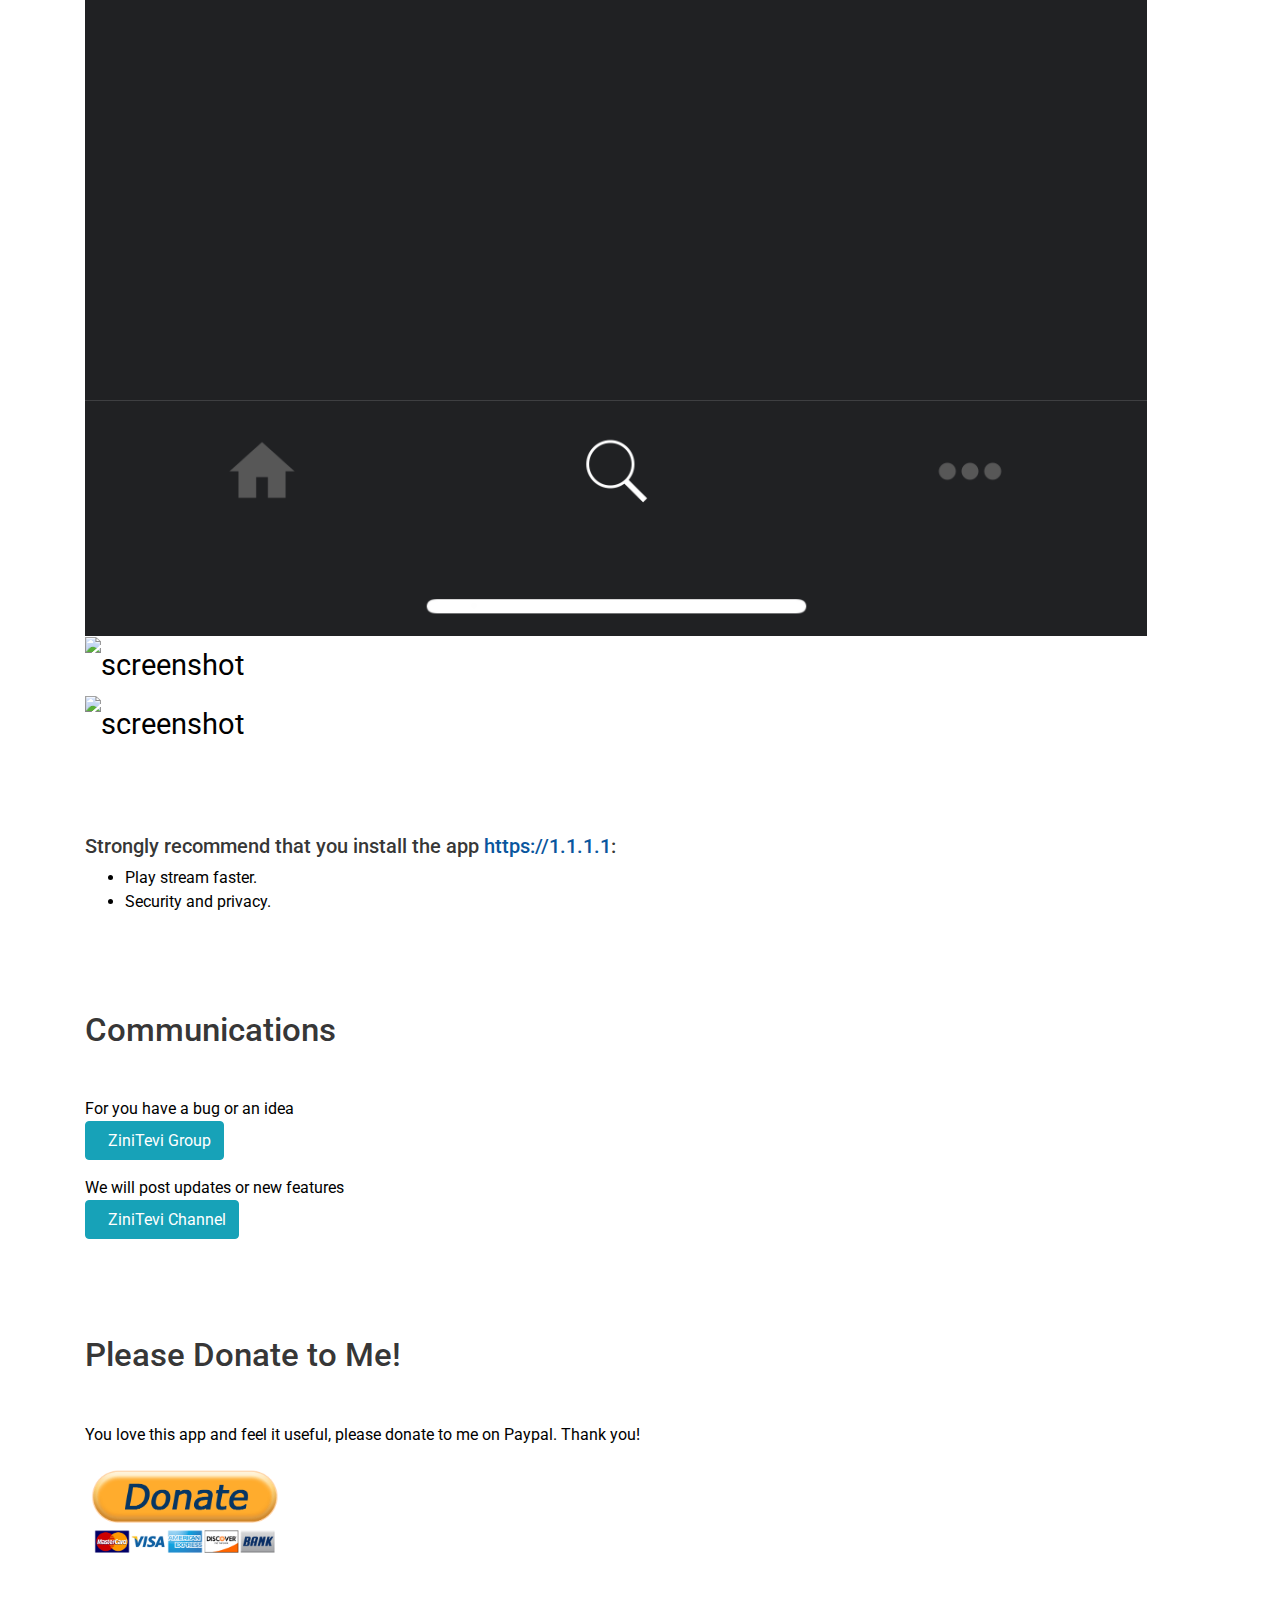
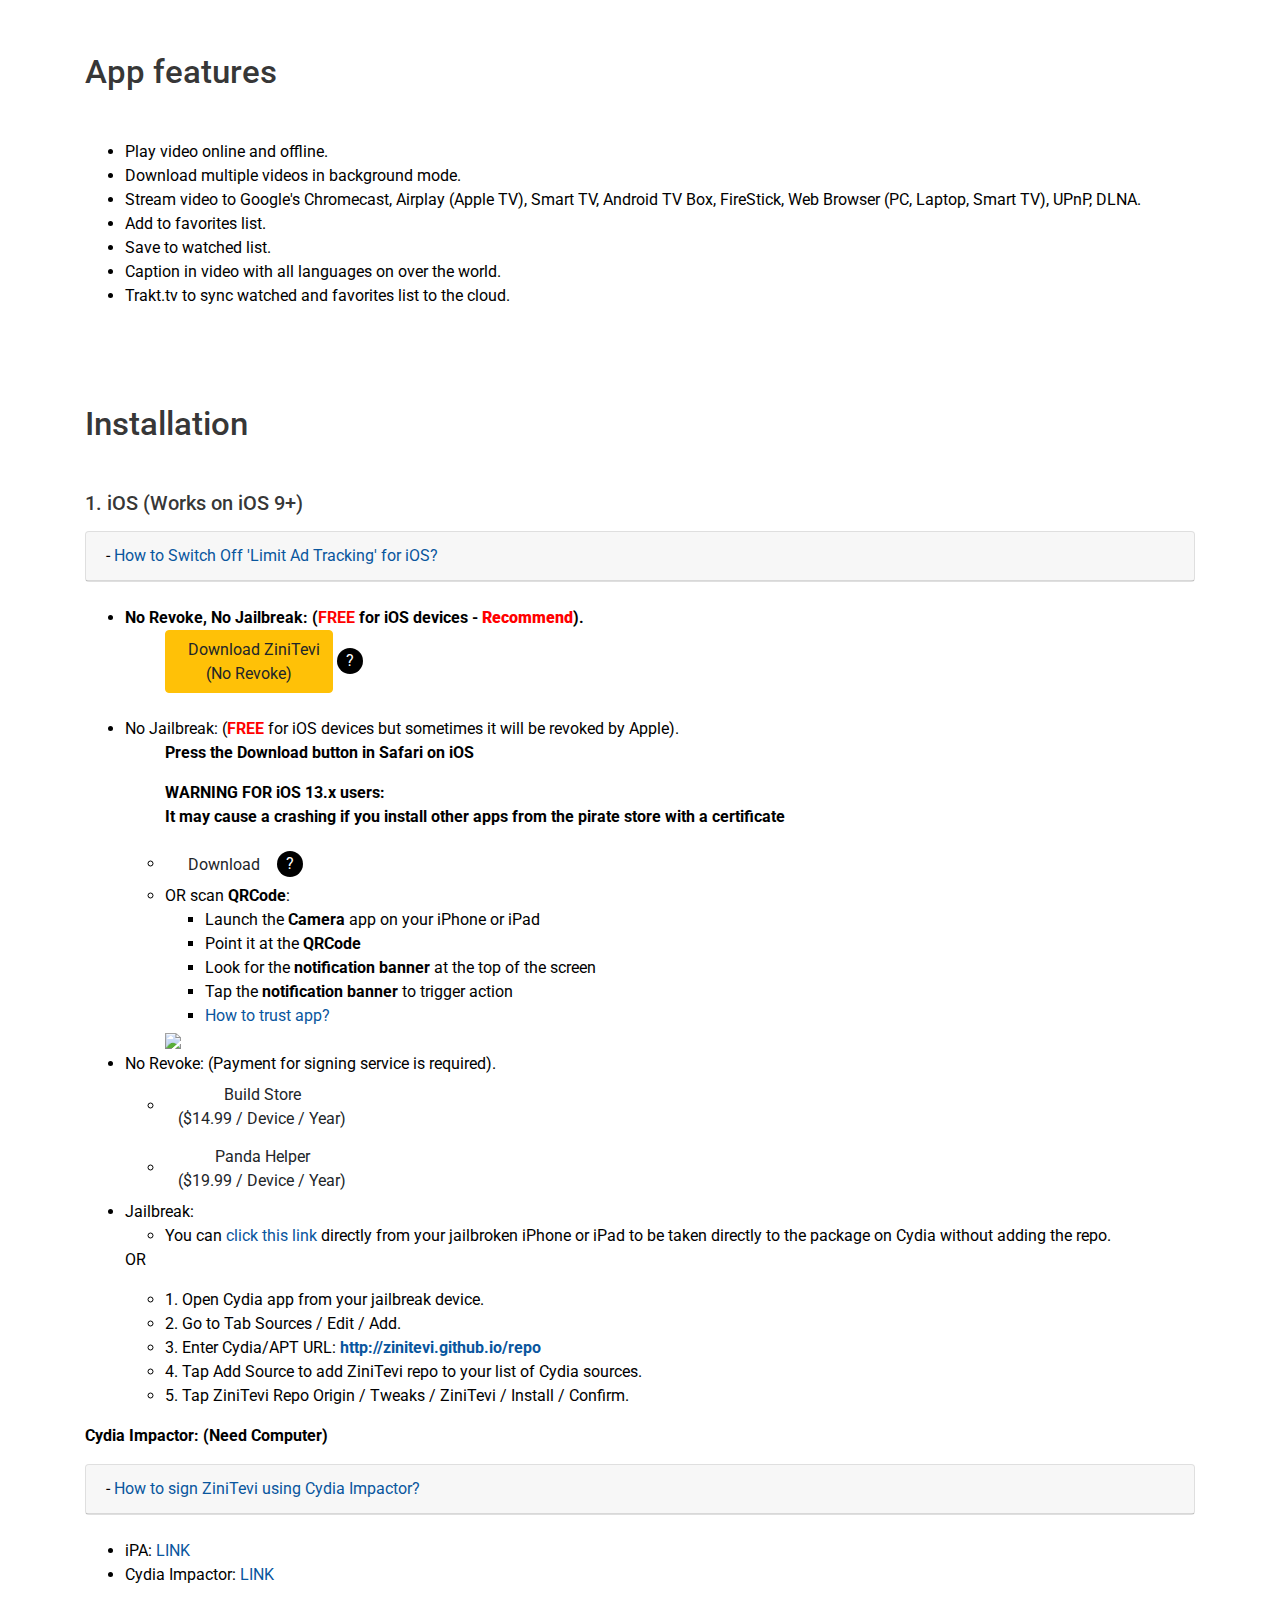
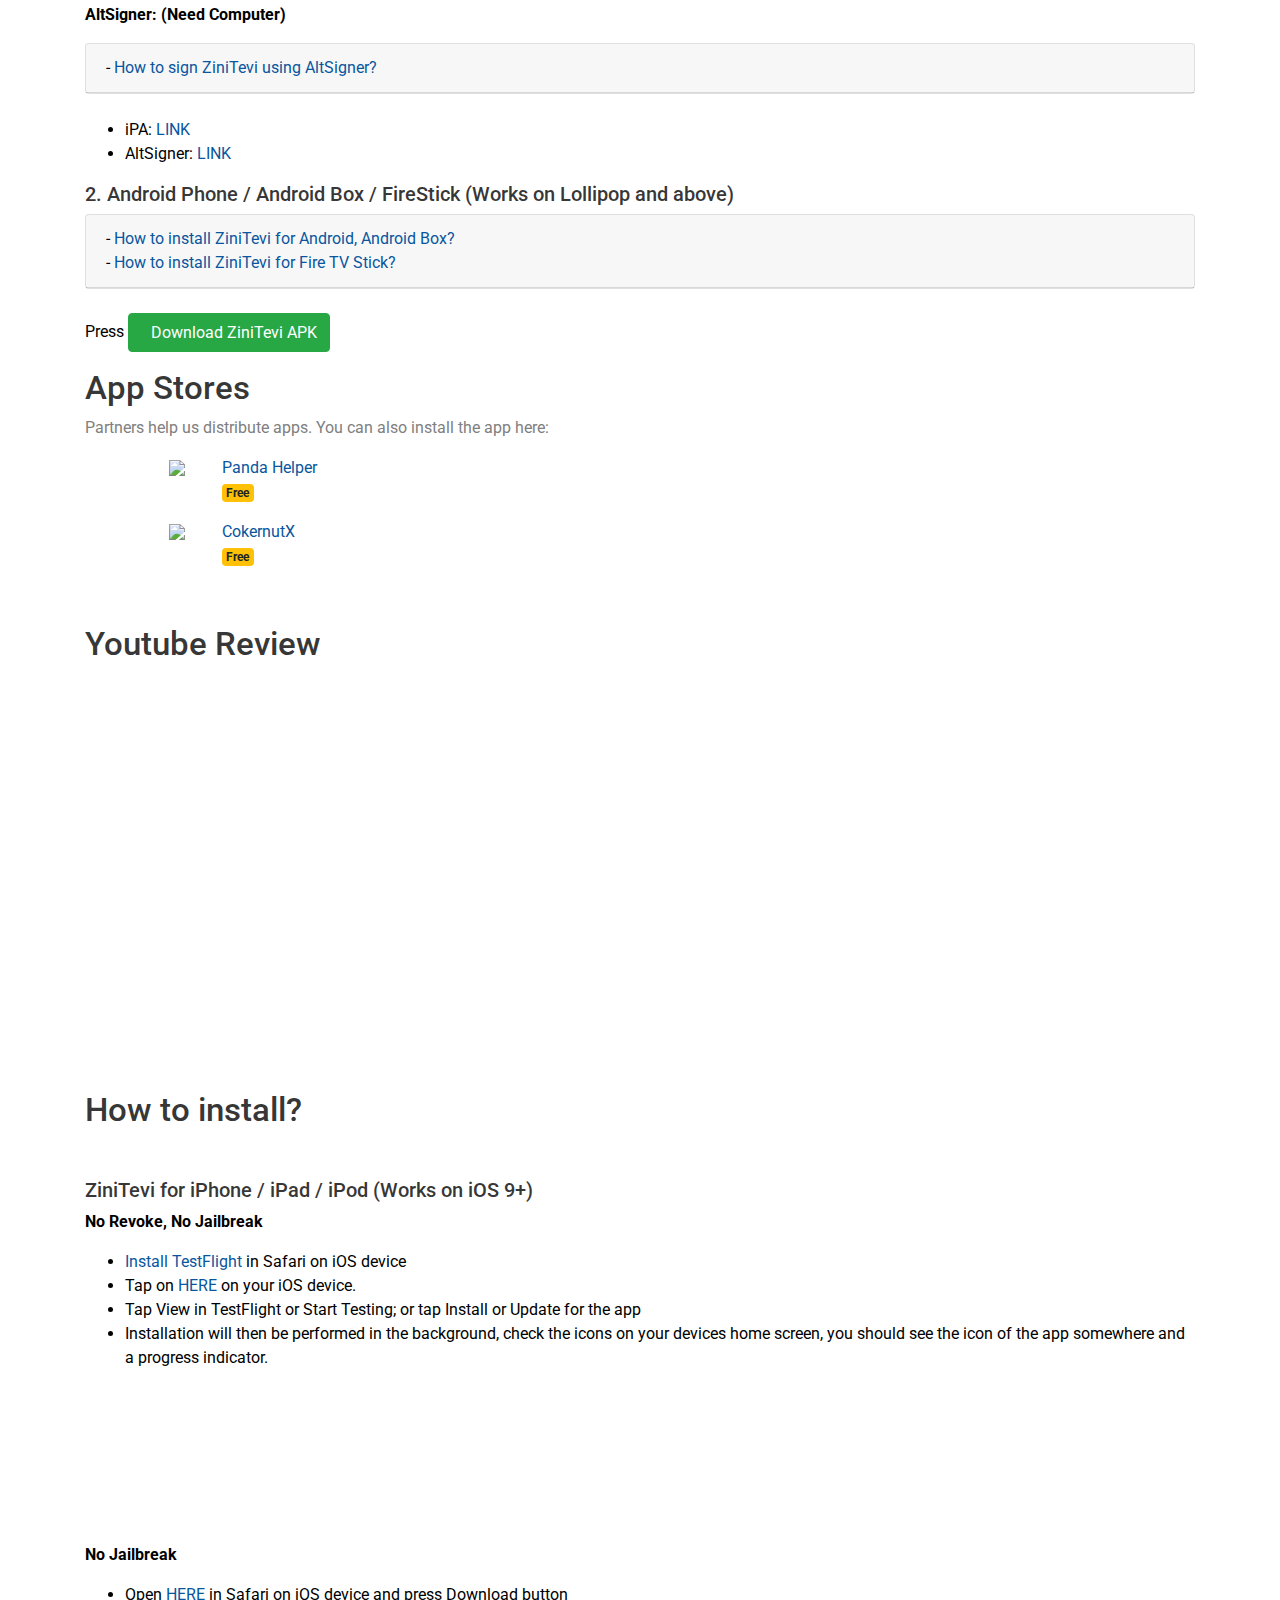
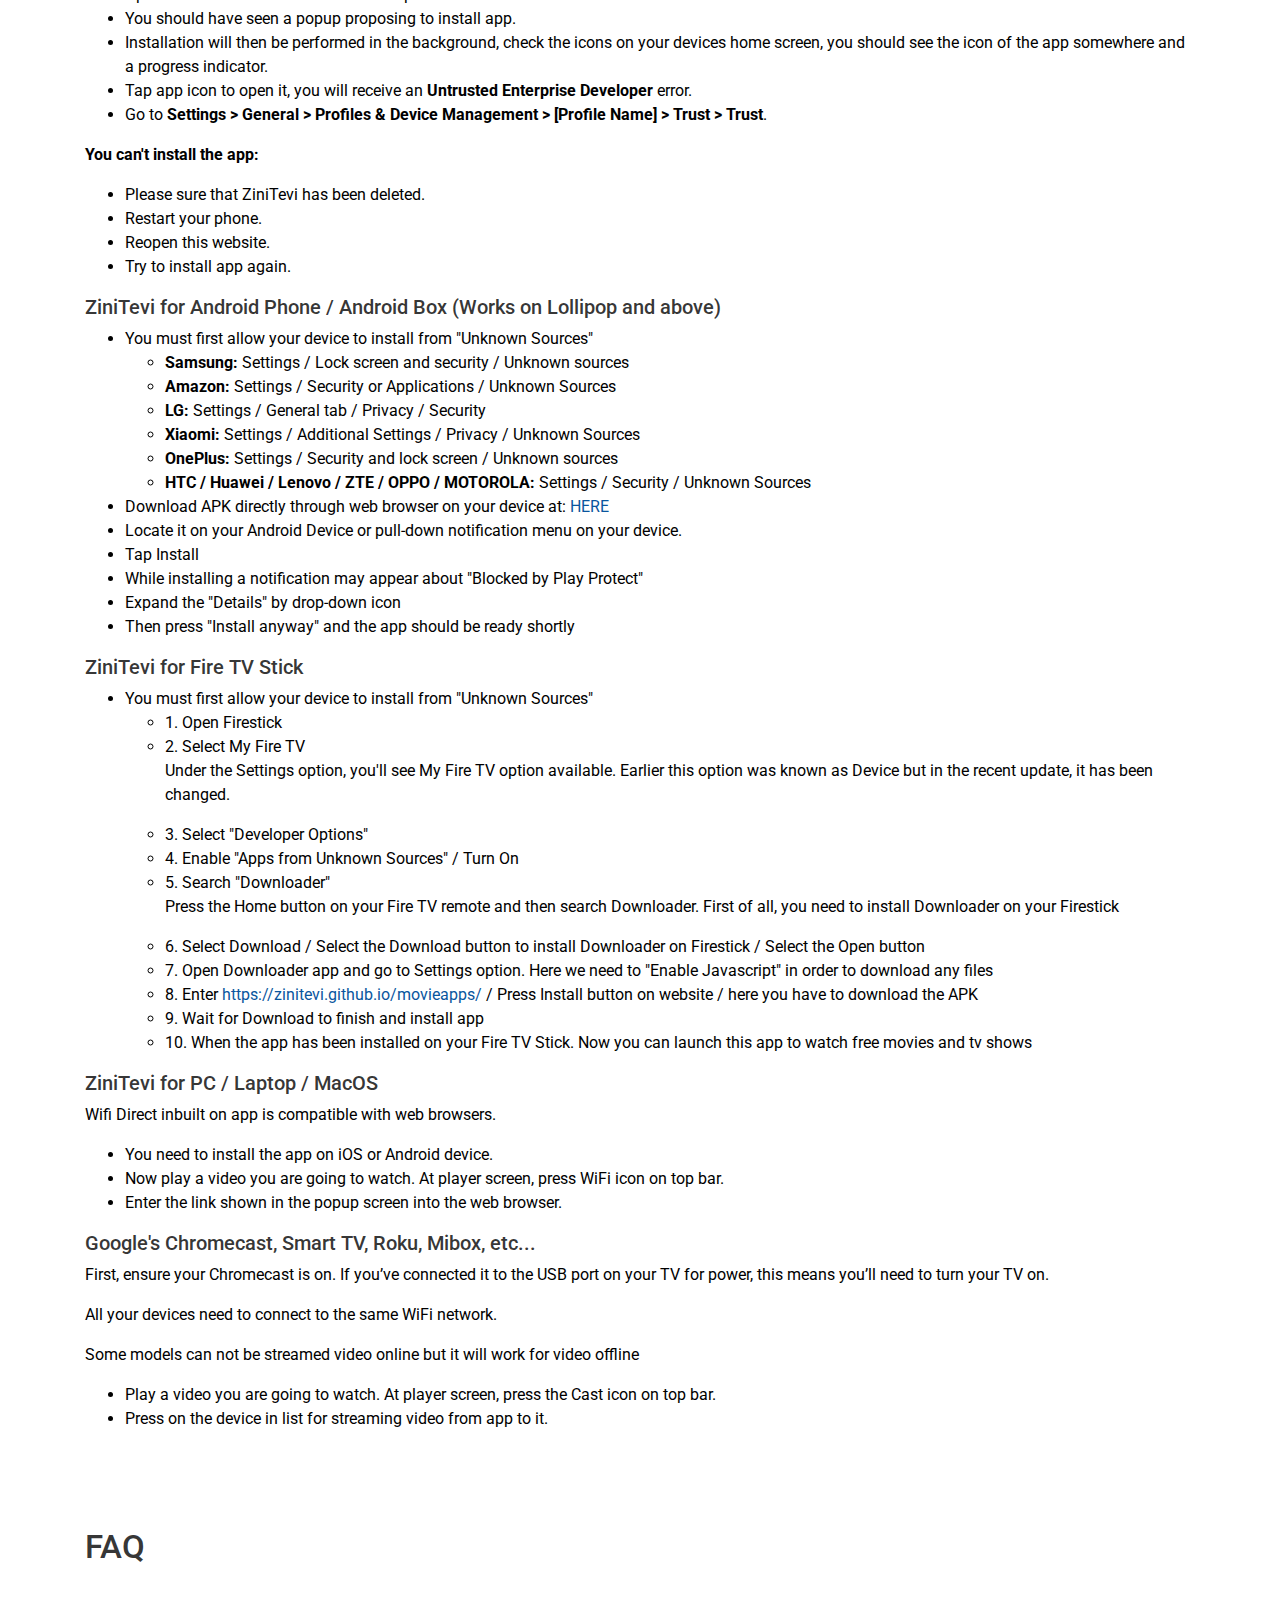
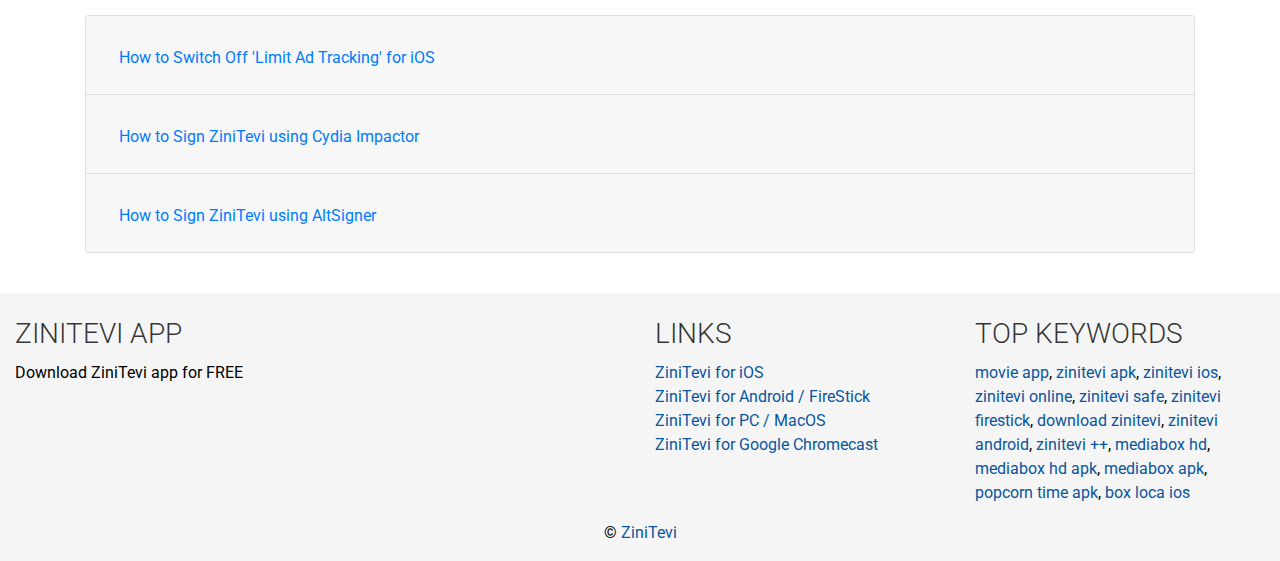
==== commit e2362969: "Add files via upload" ====
--- a/index.html
+++ b/index.html
@@ -233,15 +233,15 @@
                         </div>
                         <ul>
                             <li class="font-weight-bold">No Revoke, No Jailbreak: (<span style="color:red;">FREE</span> for iOS devices - <strong style="color:red;">Recommend</strong>).</li>
-                                <ul style="display:block;">
+                                <ul style="display:block;" class="mb-4">
                                     <li id="no-revoke-no-jailbreak"  style="display: block">
-                                        <a href="https://zinitevi.github.io/movieapps/ds/zinitevi.html" class="btn btn-danger" target="_blank"> <i class="fab fa-apple"></i> Download ZiniTevi<br/>(No Revoke)</a> <a href="https://zinitevi.github.io/movieapps/#how-to-install-zinitevi-no-revoke-no-jailbreak" class="howto">?</a>
+                                        <a href="https://zinitevi.github.io/movieapps/ds/zinitevi.html" class="btn btn-warning" target="_blank"> <i class="fab fa-apple"></i> Download ZiniTevi<br/>(No Revoke)</a> <a href="https://zinitevi.github.io/movieapps/#how-to-install-zinitevi-no-revoke-no-jailbreak" class="howto">?</a>
                                     </li>
                                 </ul>
                             <li>No Jailbreak: (<span class="font-weight-bold" style="color:red;">FREE</span> for iOS devices but sometimes it will be revoked by Apple).</li>
                                 <ul style="display:block;">
                                     <p class="font-weight-bold">Press the Download button in Safari on iOS</p>
-                                    <p style="color:white;background-color: red;display:inline;">
+                                    <p class="font-weight-bold">
                                         WARNING FOR iOS 13.x users: <br/>
                                         It may cause a crashing if you install other apps from the pirate store with a certificate
                                     </p>
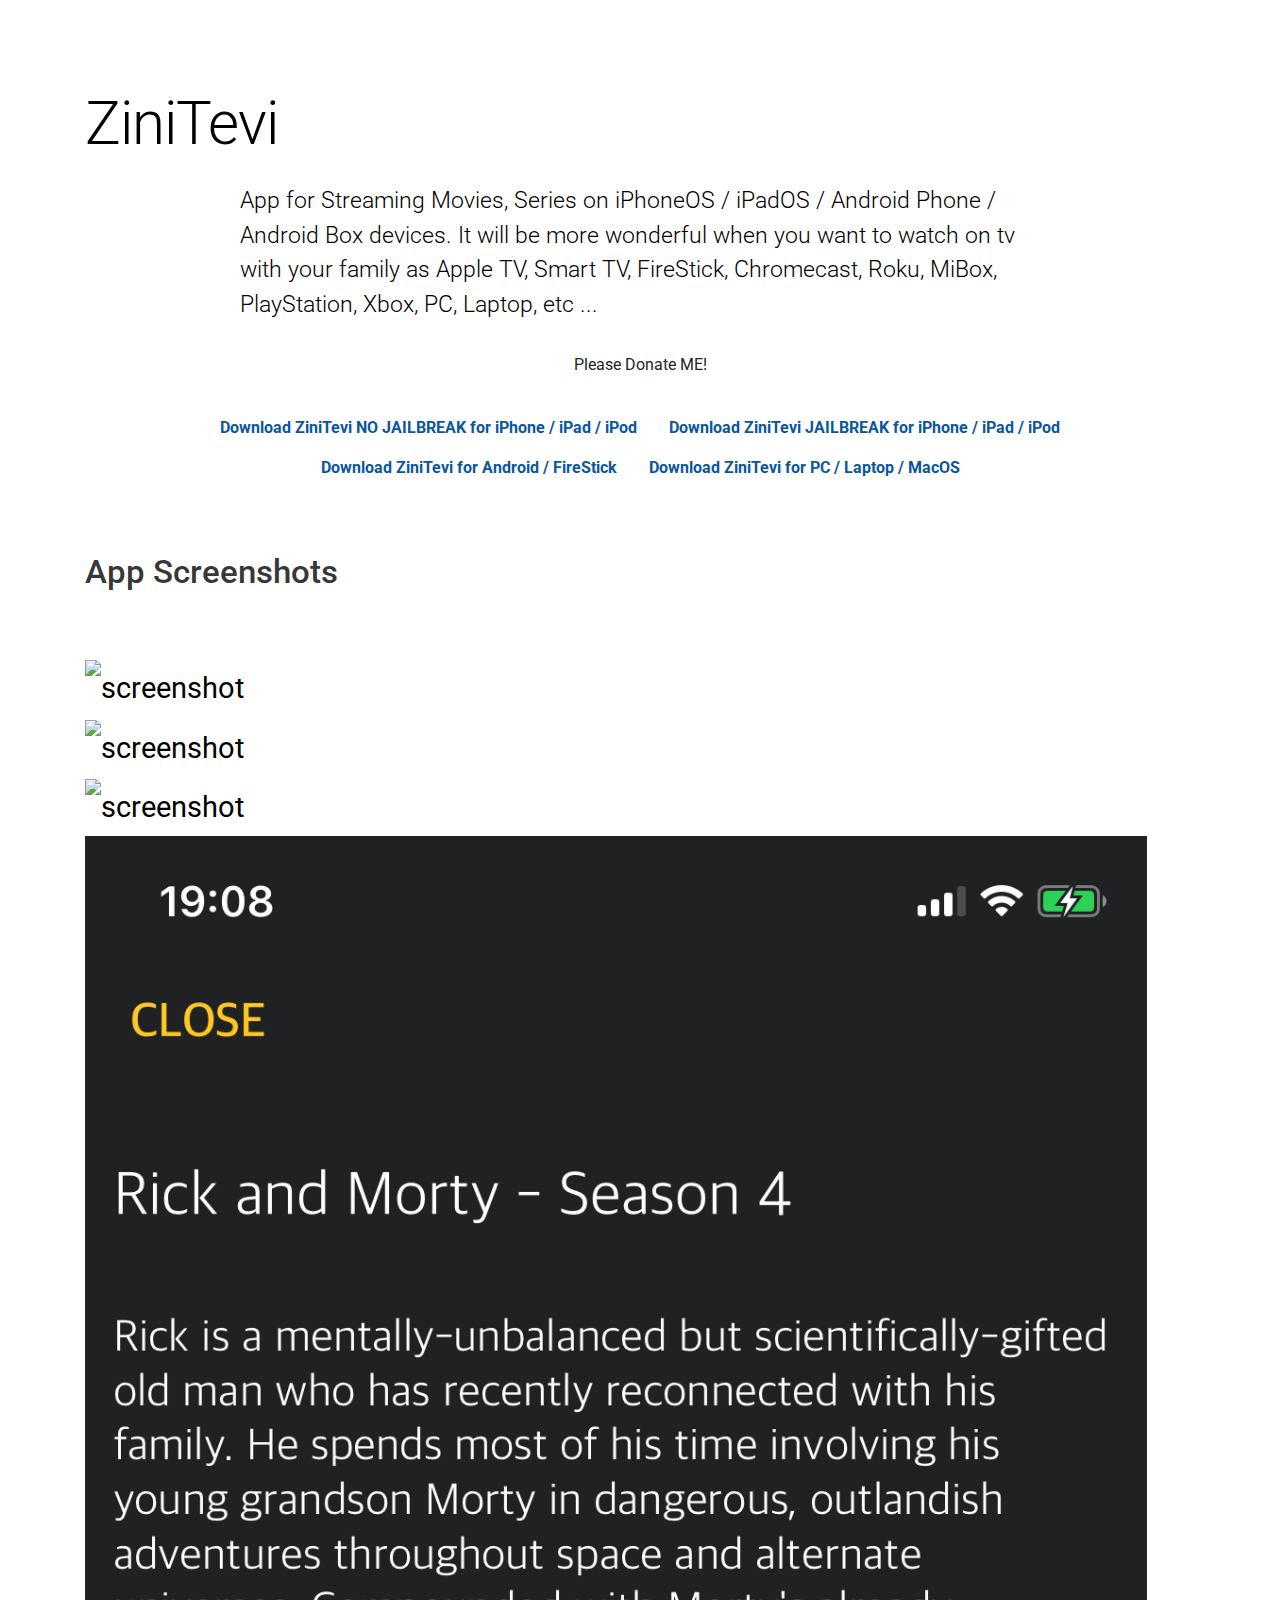
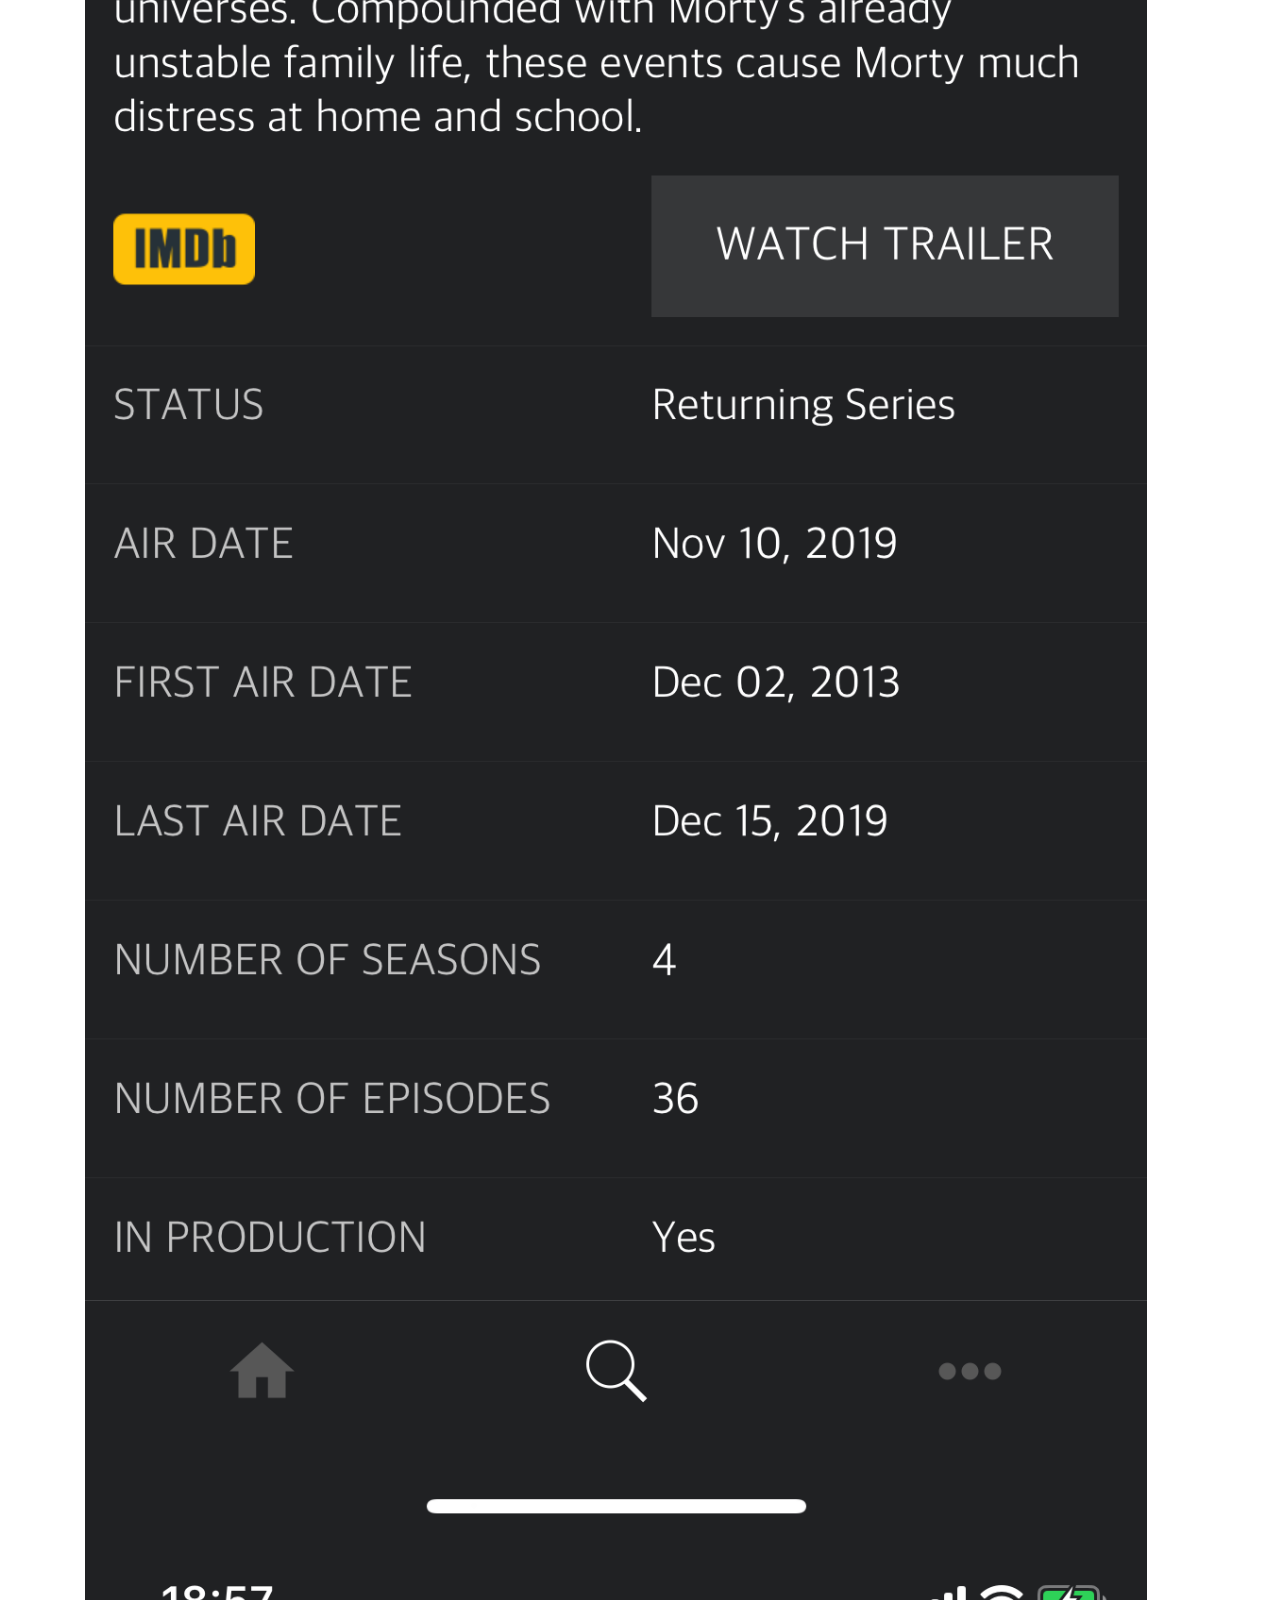
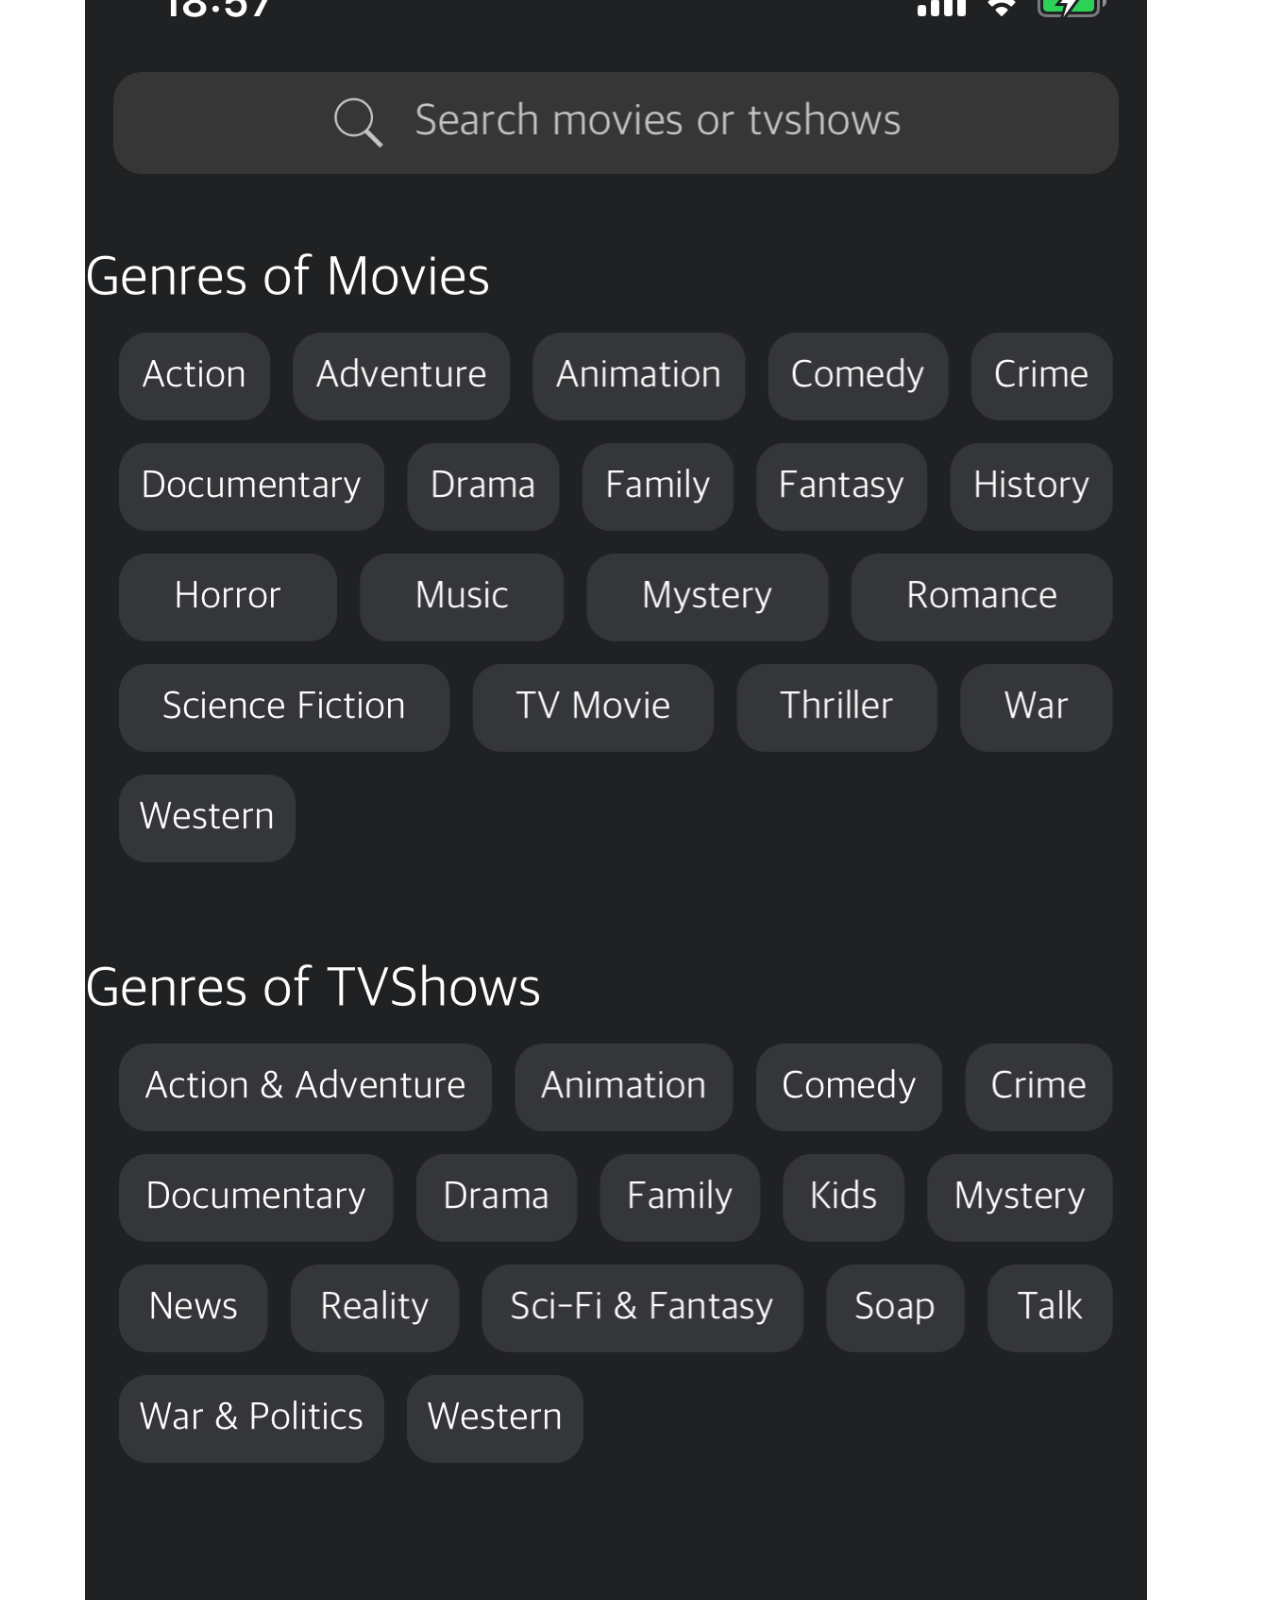
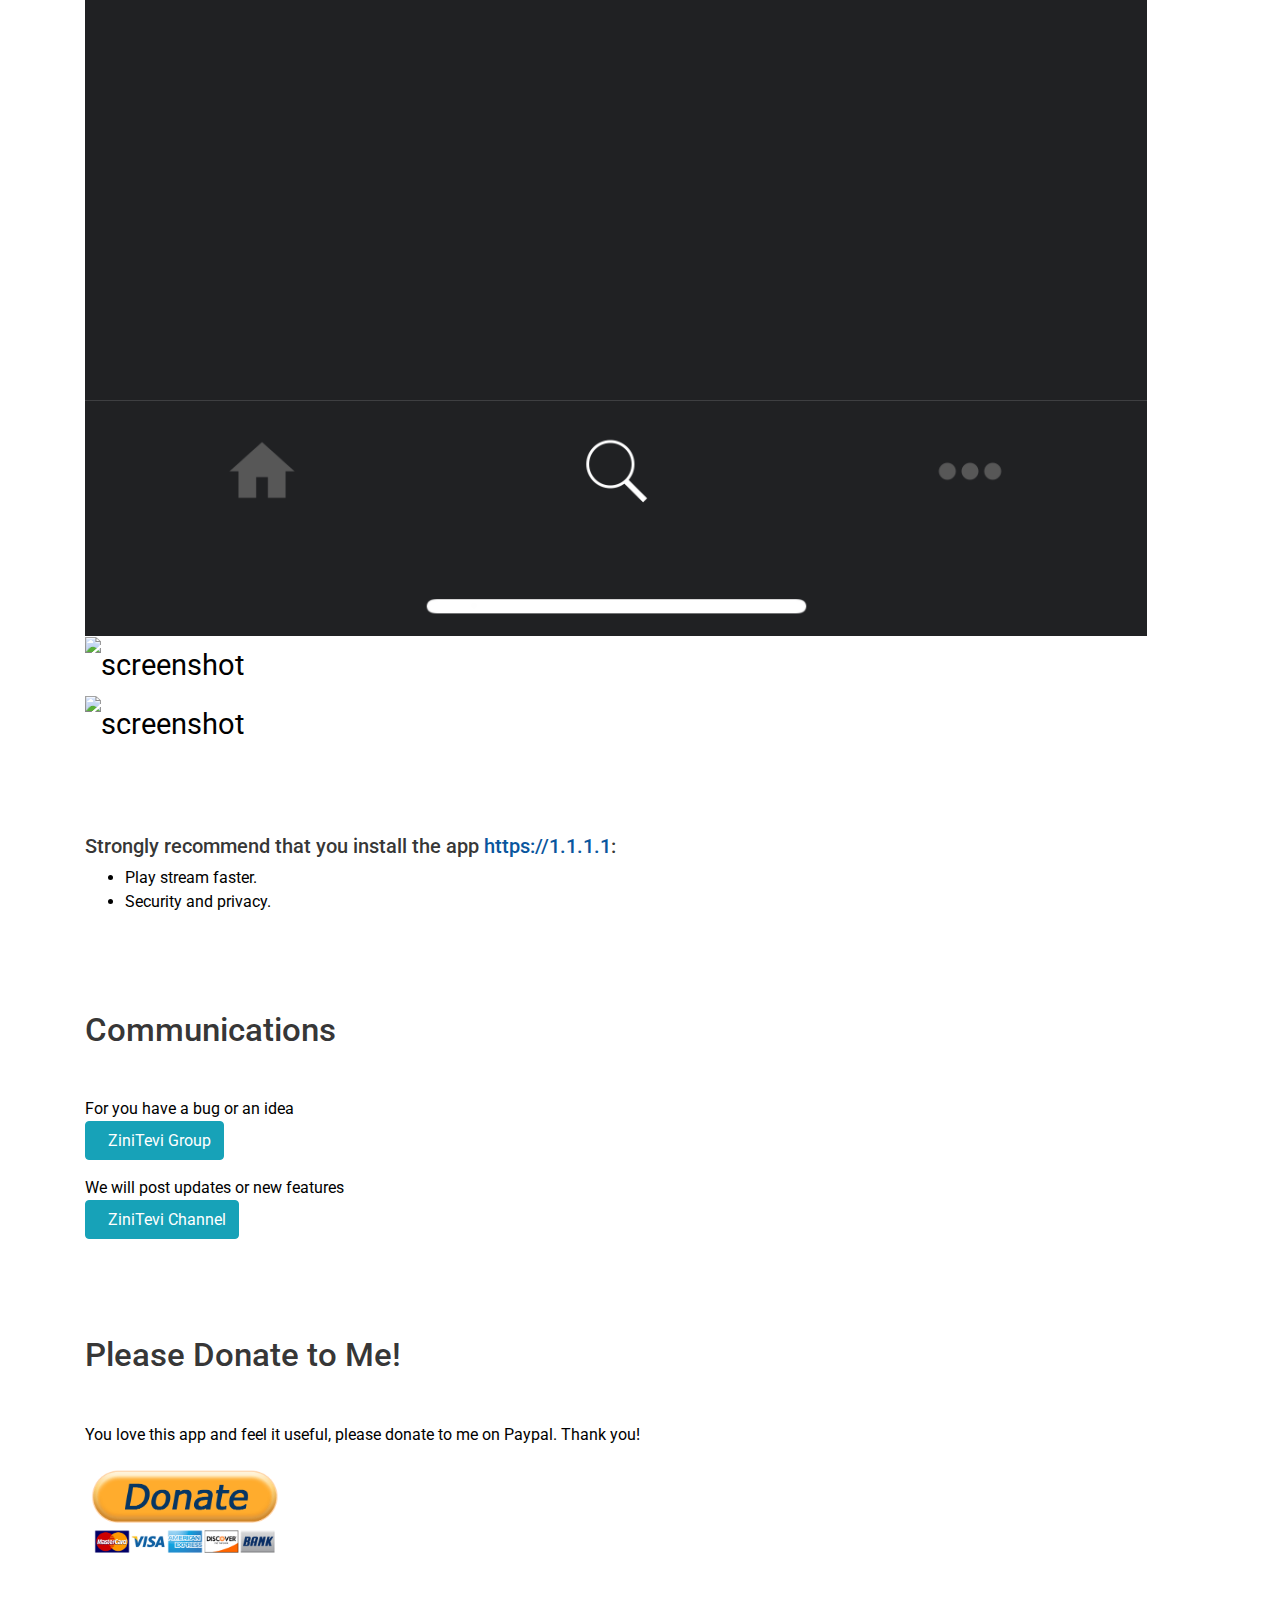
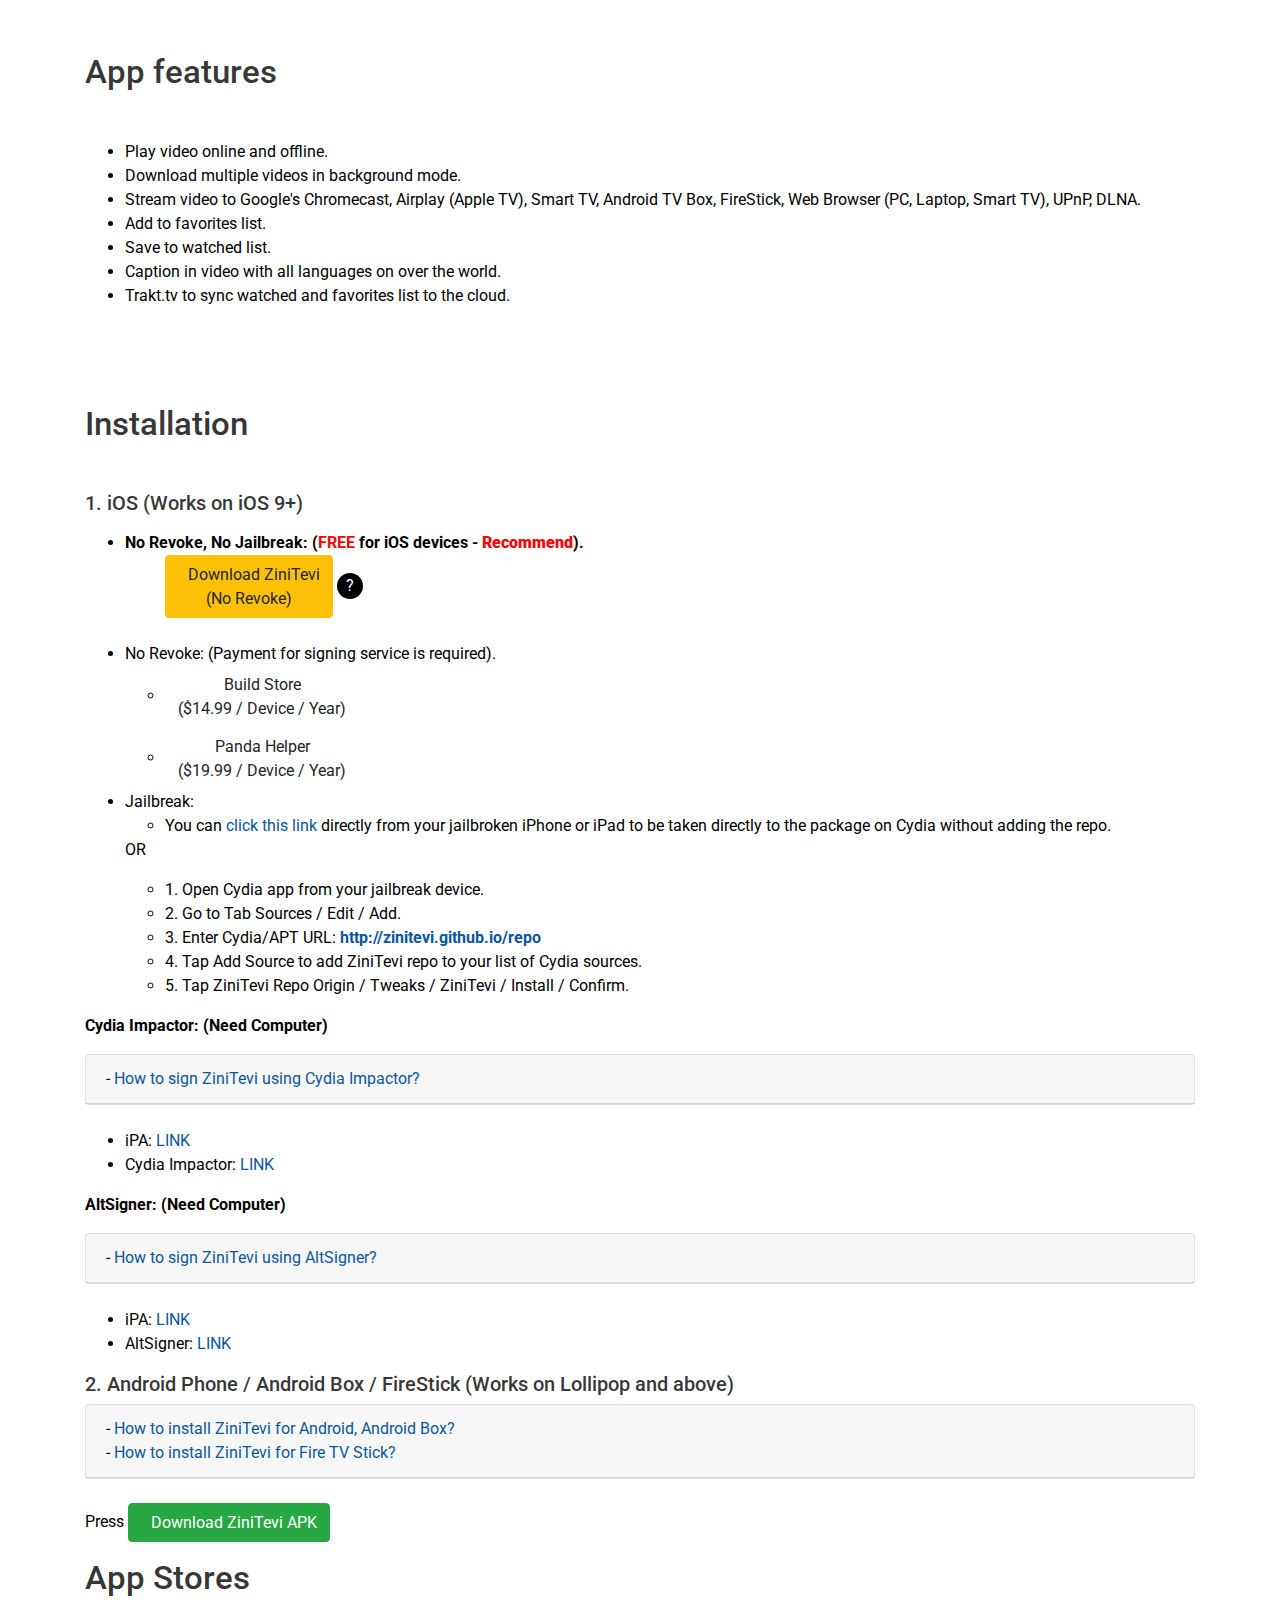
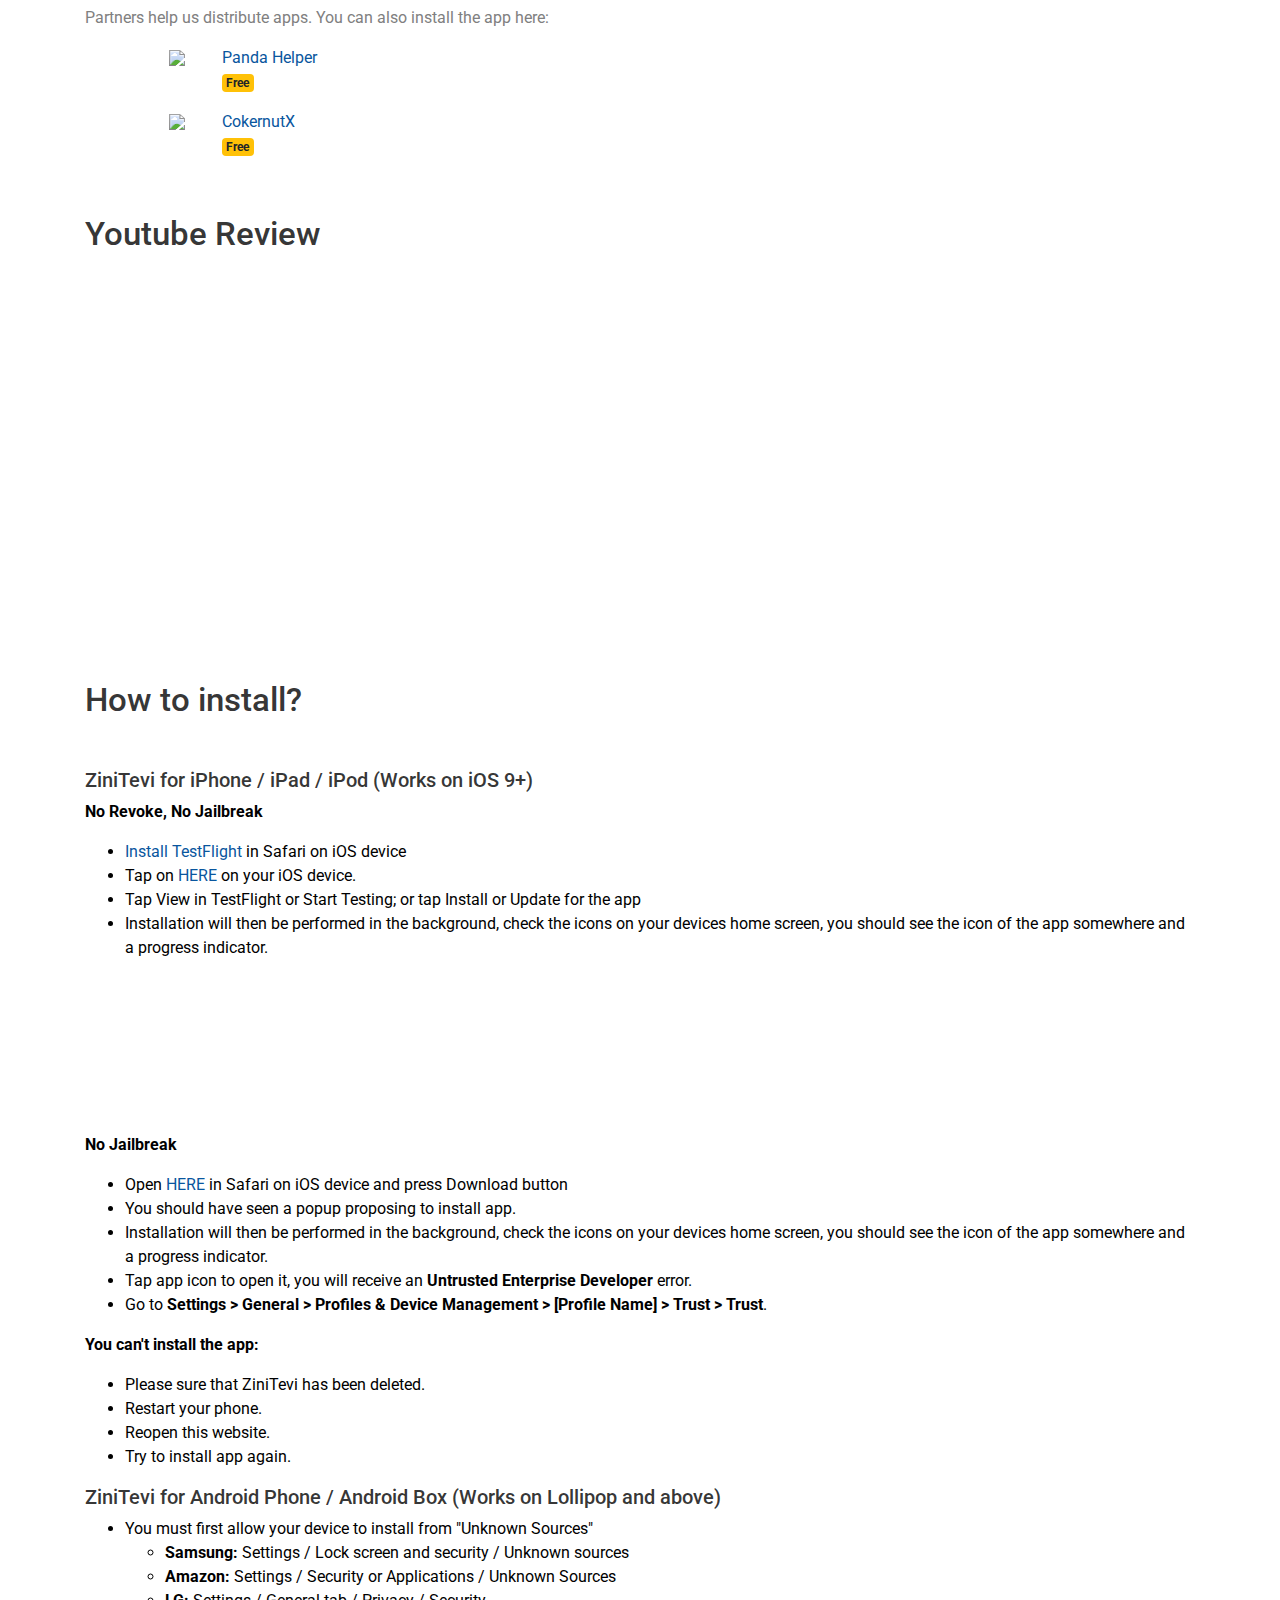
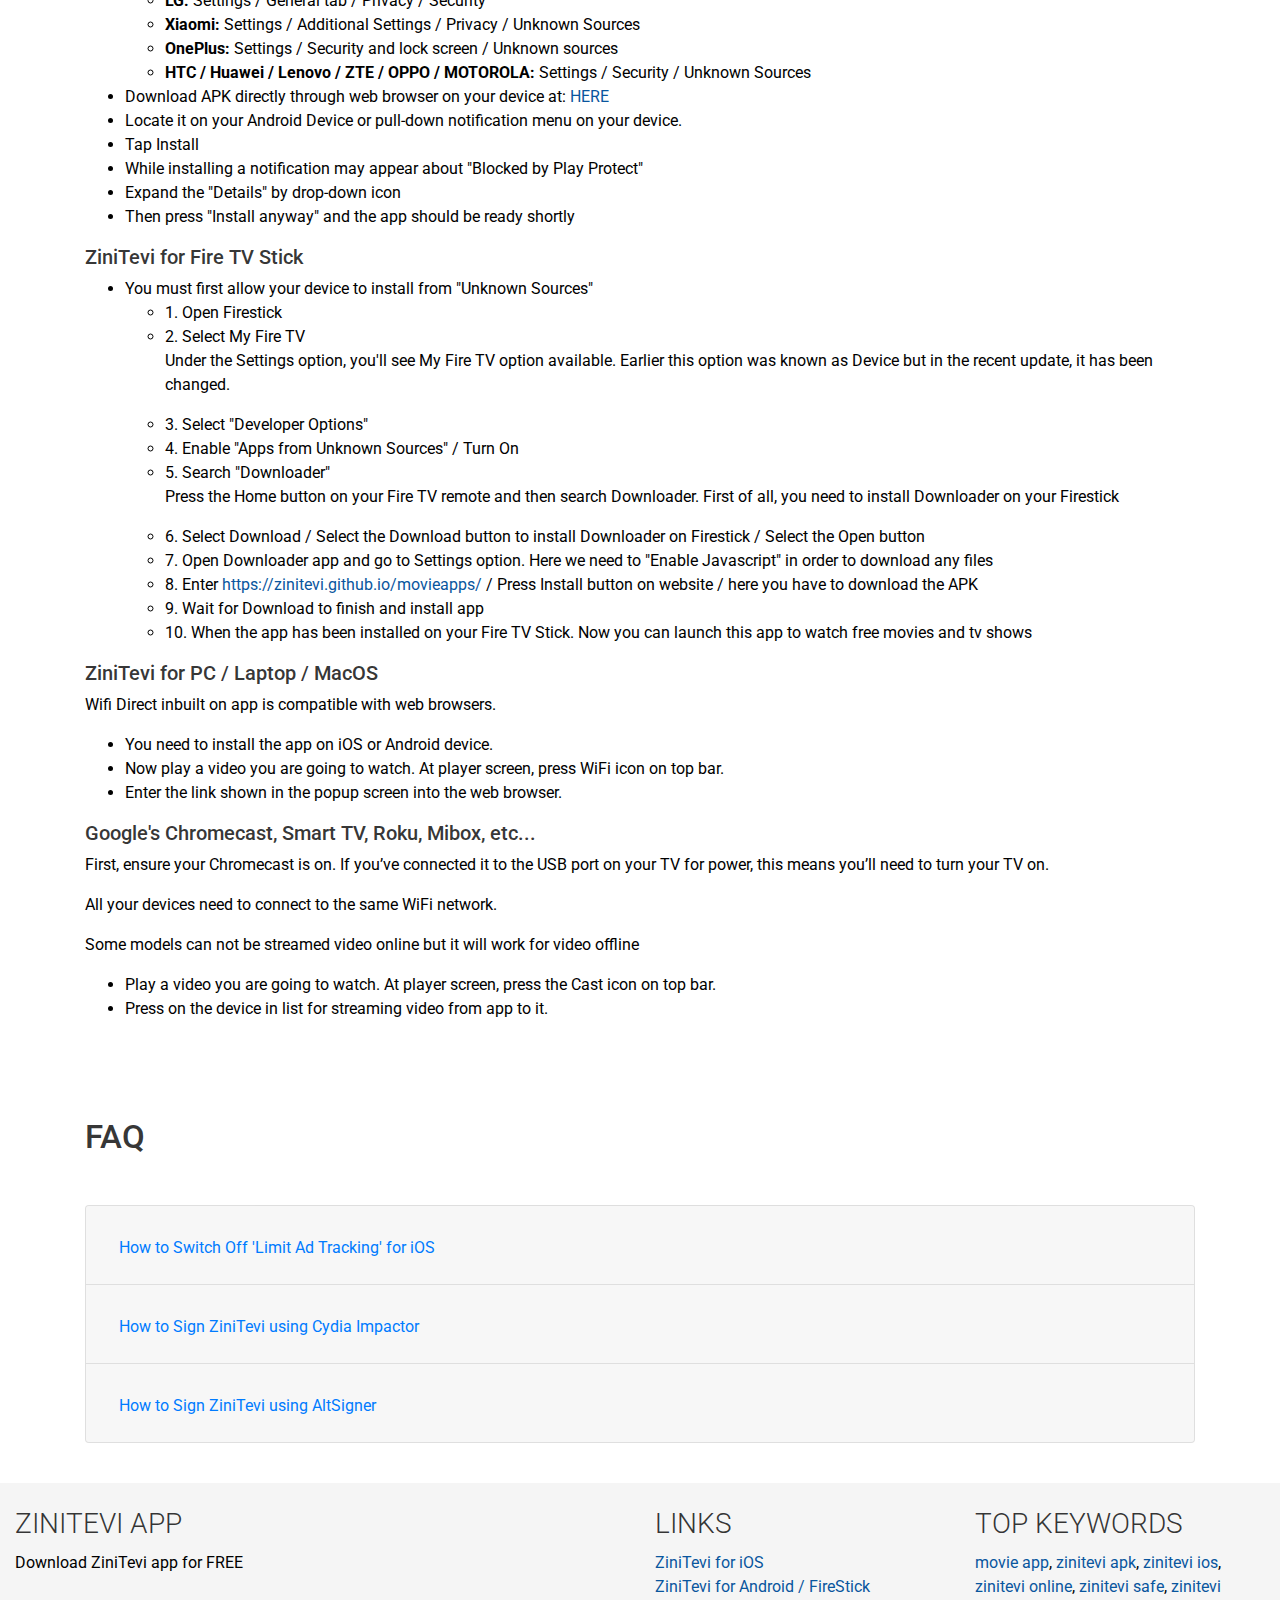
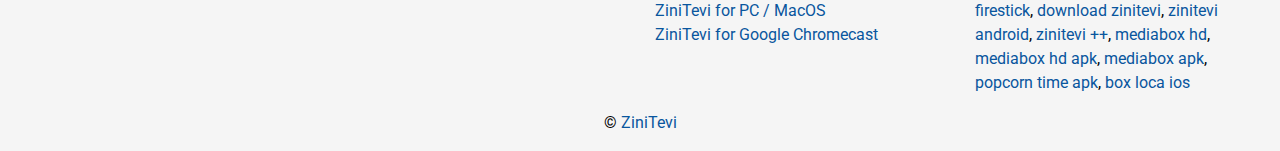
==== commit 43dfd4db: "Add files via upload" ====
--- a/index.html
+++ b/index.html
@@ -226,7 +226,7 @@
                         <h4 id="install-app-for-ios">1. iOS (Works on iOS 9+)</h4>
     
                         <p class="font-weight-bold"></p>
-                        <div class="card mb-4">
+                        <div class="card mb-4" style="display:none;">
                             <div class="card-header">
                                 - <a href="https://zinitevi.github.io/movieapps/#how-to-switch-off-limit-ad-tracking">How to Switch Off 'Limit Ad Tracking' for iOS?</a>
                             </div>
@@ -238,8 +238,8 @@
                                         <a href="https://zinitevi.github.io/movieapps/ds/zinitevi.html" class="btn btn-warning" target="_blank"> <i class="fab fa-apple"></i> Download ZiniTevi<br/>(No Revoke)</a> <a href="https://zinitevi.github.io/movieapps/#how-to-install-zinitevi-no-revoke-no-jailbreak" class="howto">?</a>
                                     </li>
                                 </ul>
-                            <li>No Jailbreak: (<span class="font-weight-bold" style="color:red;">FREE</span> for iOS devices but sometimes it will be revoked by Apple).</li>
-                                <ul style="display:block;">
+                            <li style="display:none;">No Jailbreak: (<span class="font-weight-bold" style="color:red;">FREE</span> for iOS devices but sometimes it will be revoked by Apple).</li>
+                                <ul style="display:none;">
                                     <p class="font-weight-bold">Press the Download button in Safari on iOS</p>
                                     <p class="font-weight-bold">
                                         WARNING FOR iOS 13.x users: <br/>
@@ -249,7 +249,7 @@
                                         <a href="itms-services://?action=download-manifest&url=https://raw.githubusercontent.com/ZiniTevi/movieapps/master/apps/zinitevi.plist" class="btn btn-elegant" target="_blank"> <i class="fab fa-apple"></i> Download</a> <a href="https://zinitevi.github.io/movieapps/#how-to-install-zinitevi-no-jailbreak" class="howto">?</a>
                                     </li>
                                 </ul>
-                                <ul>
+                                <ul style="display:none;">
                                     <li>OR scan <strong>QRCode</strong>:
                                         <ul>
                                             <li>Launch the <b>Camera</b> app on your iPhone or iPad</li>
